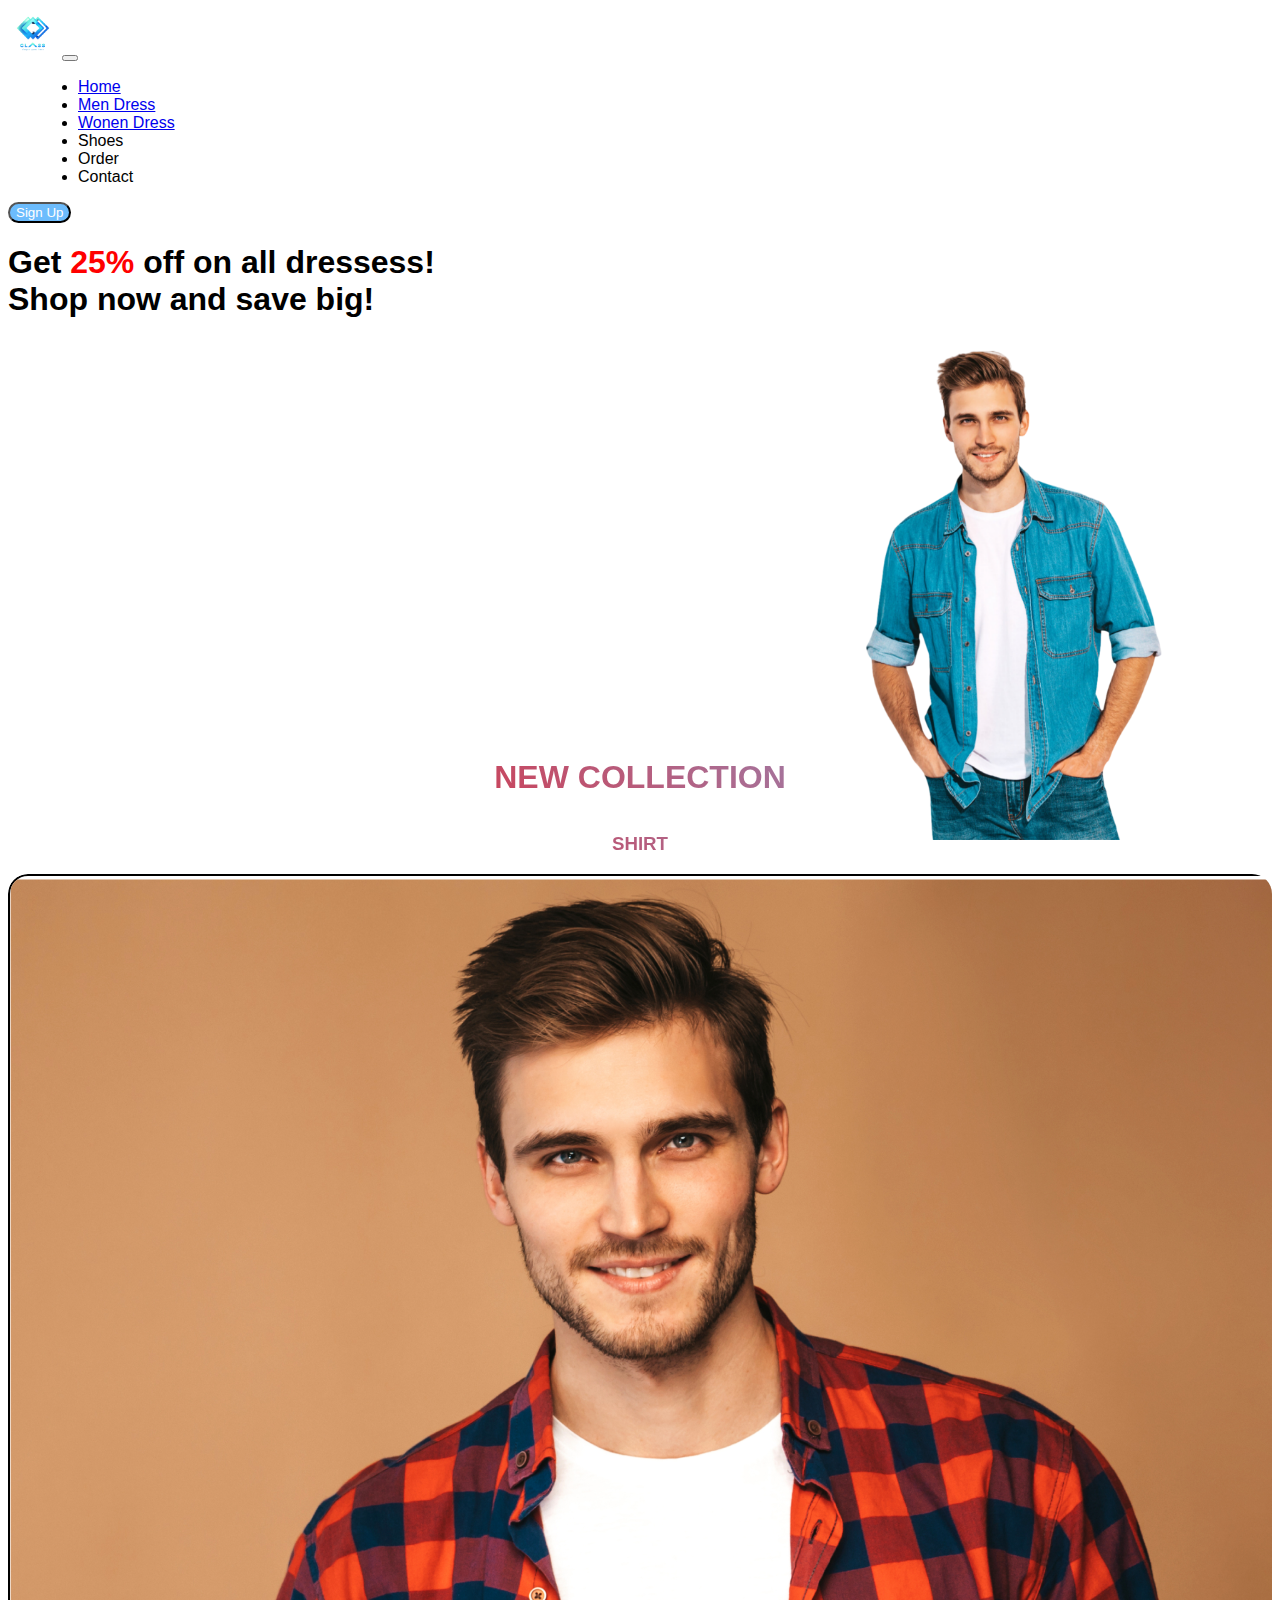
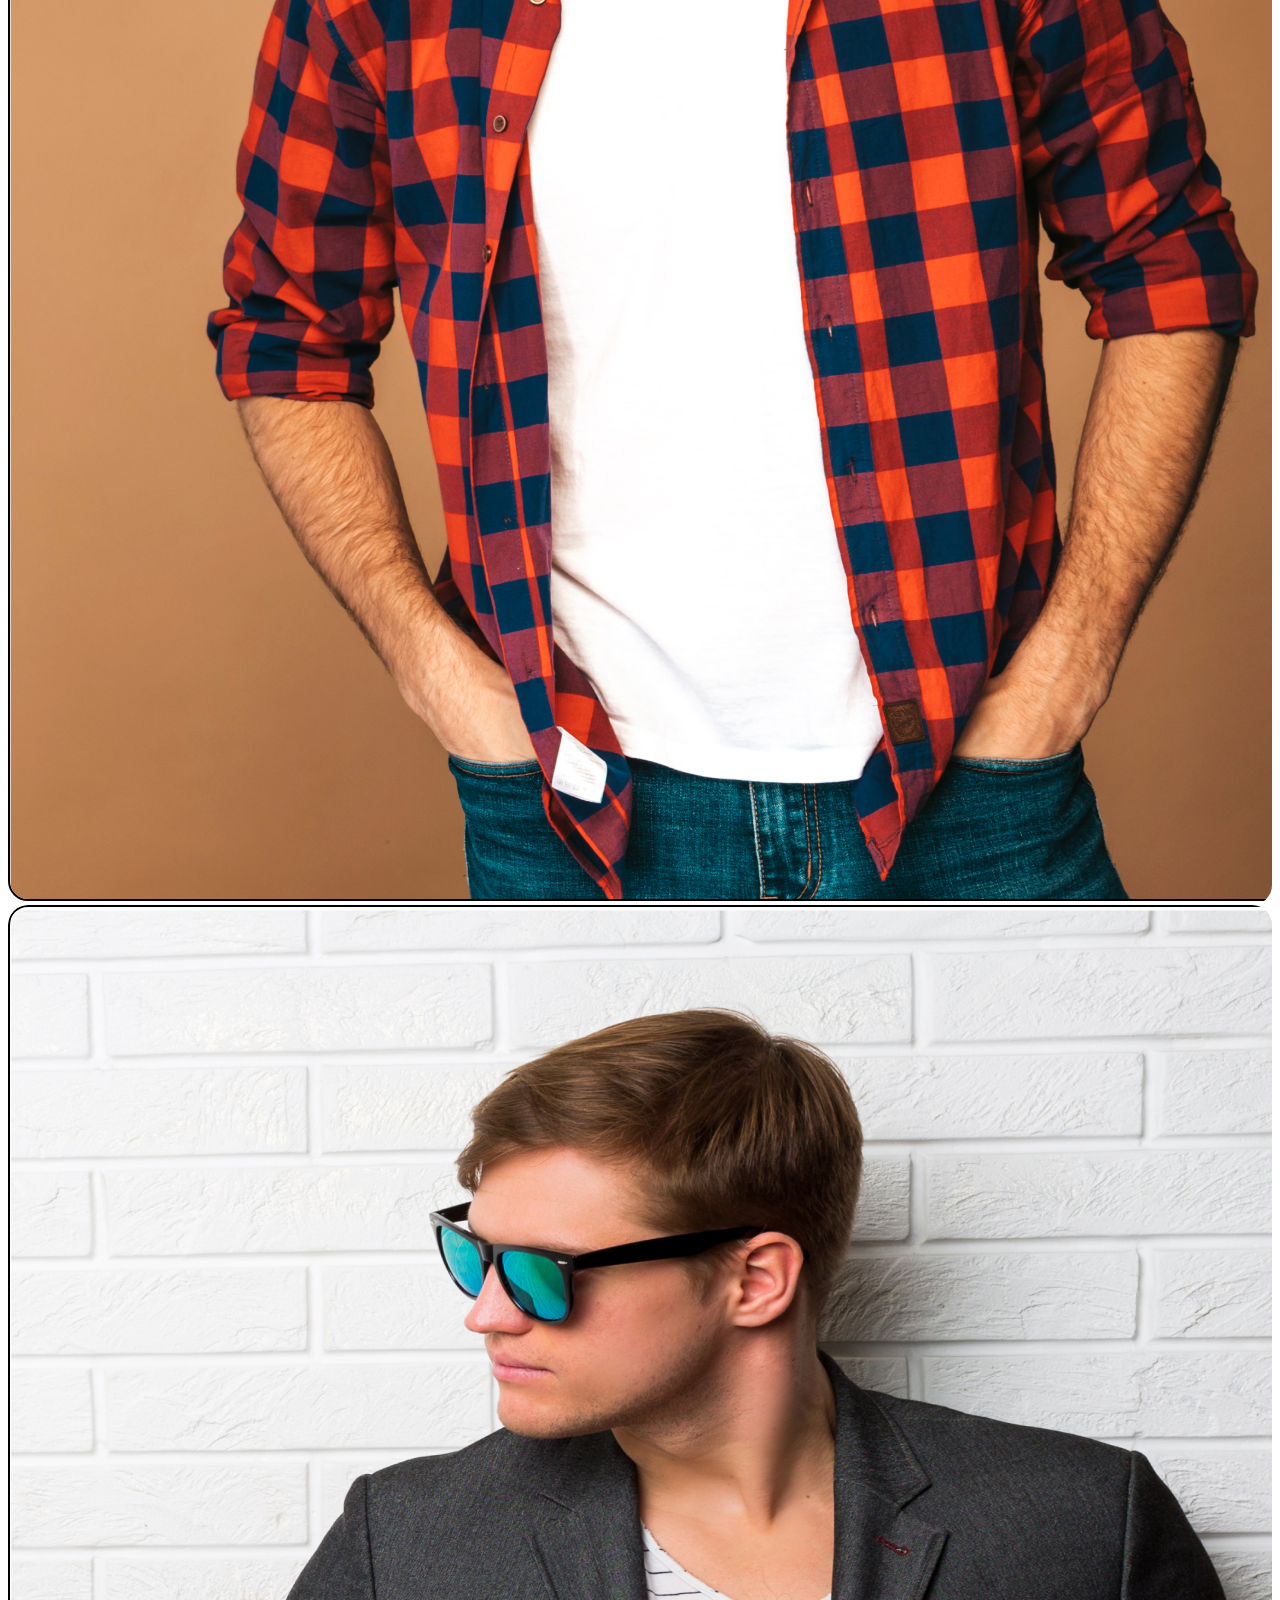
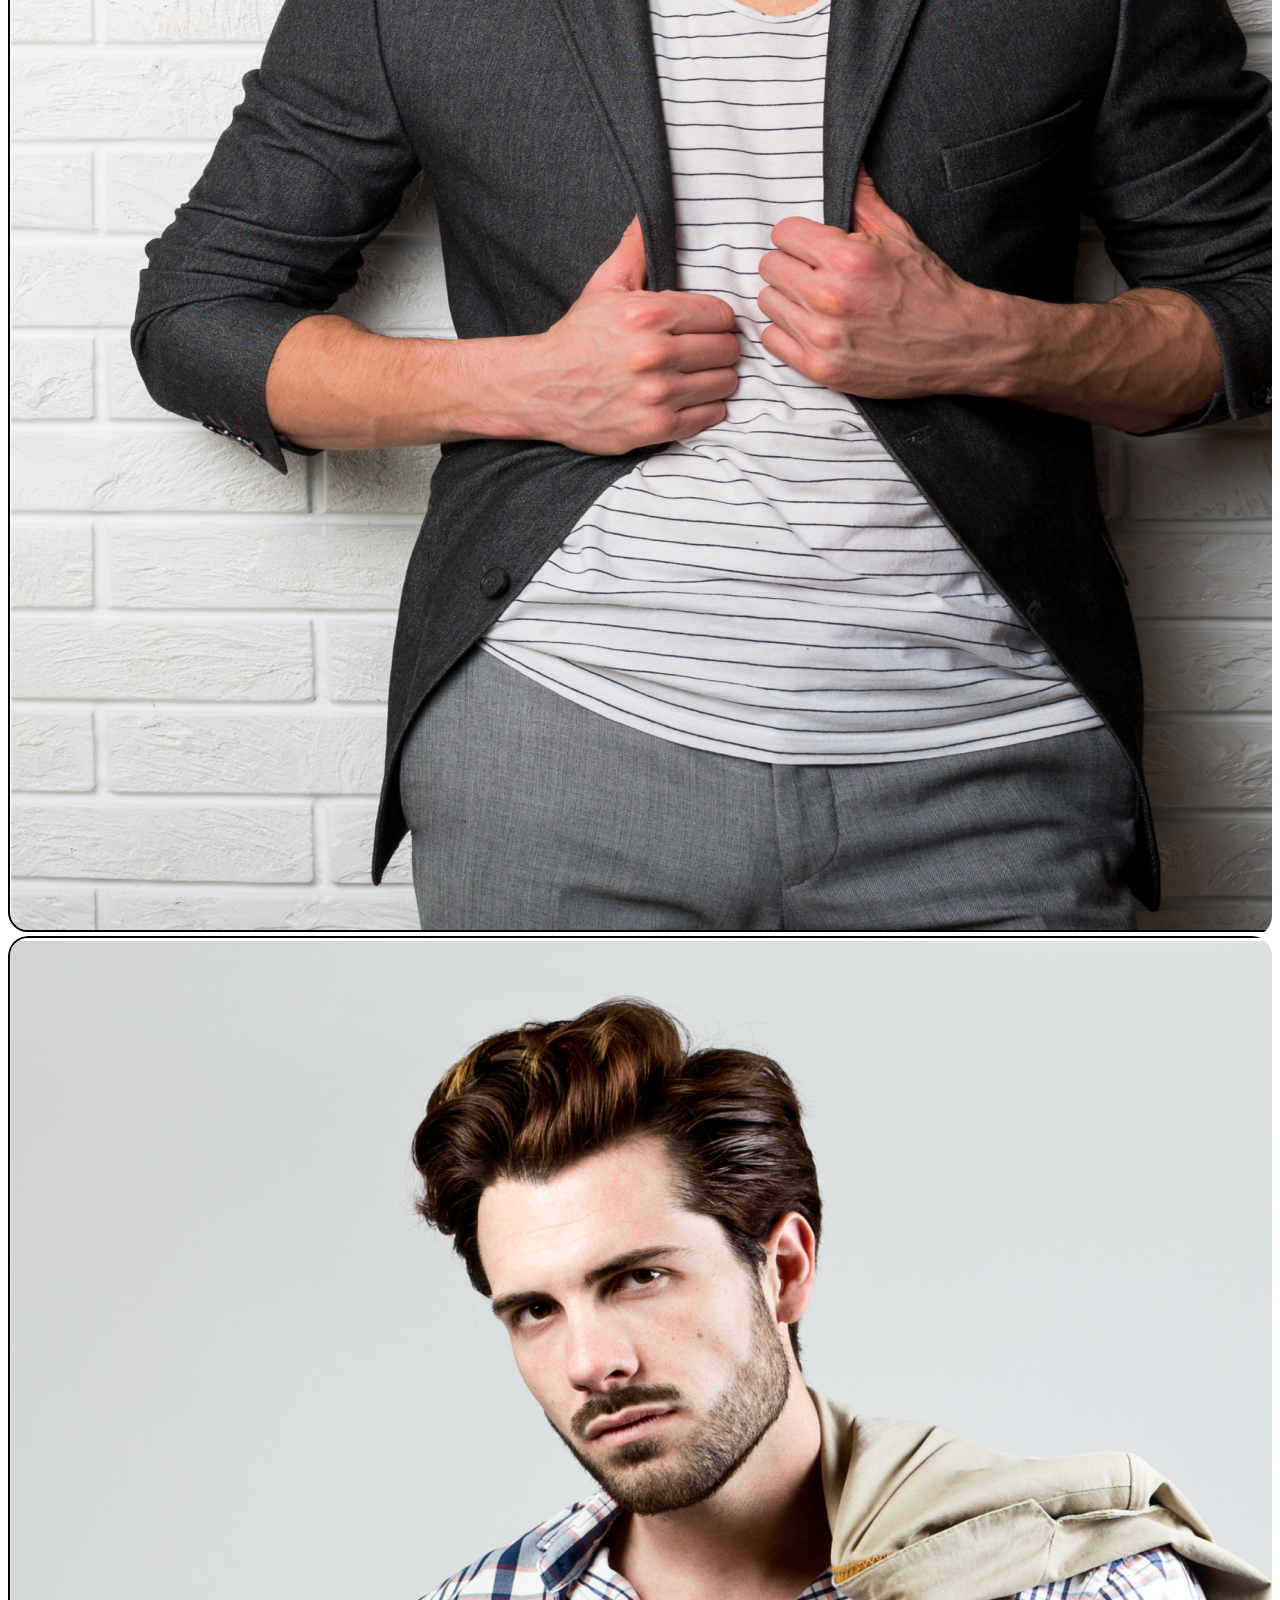
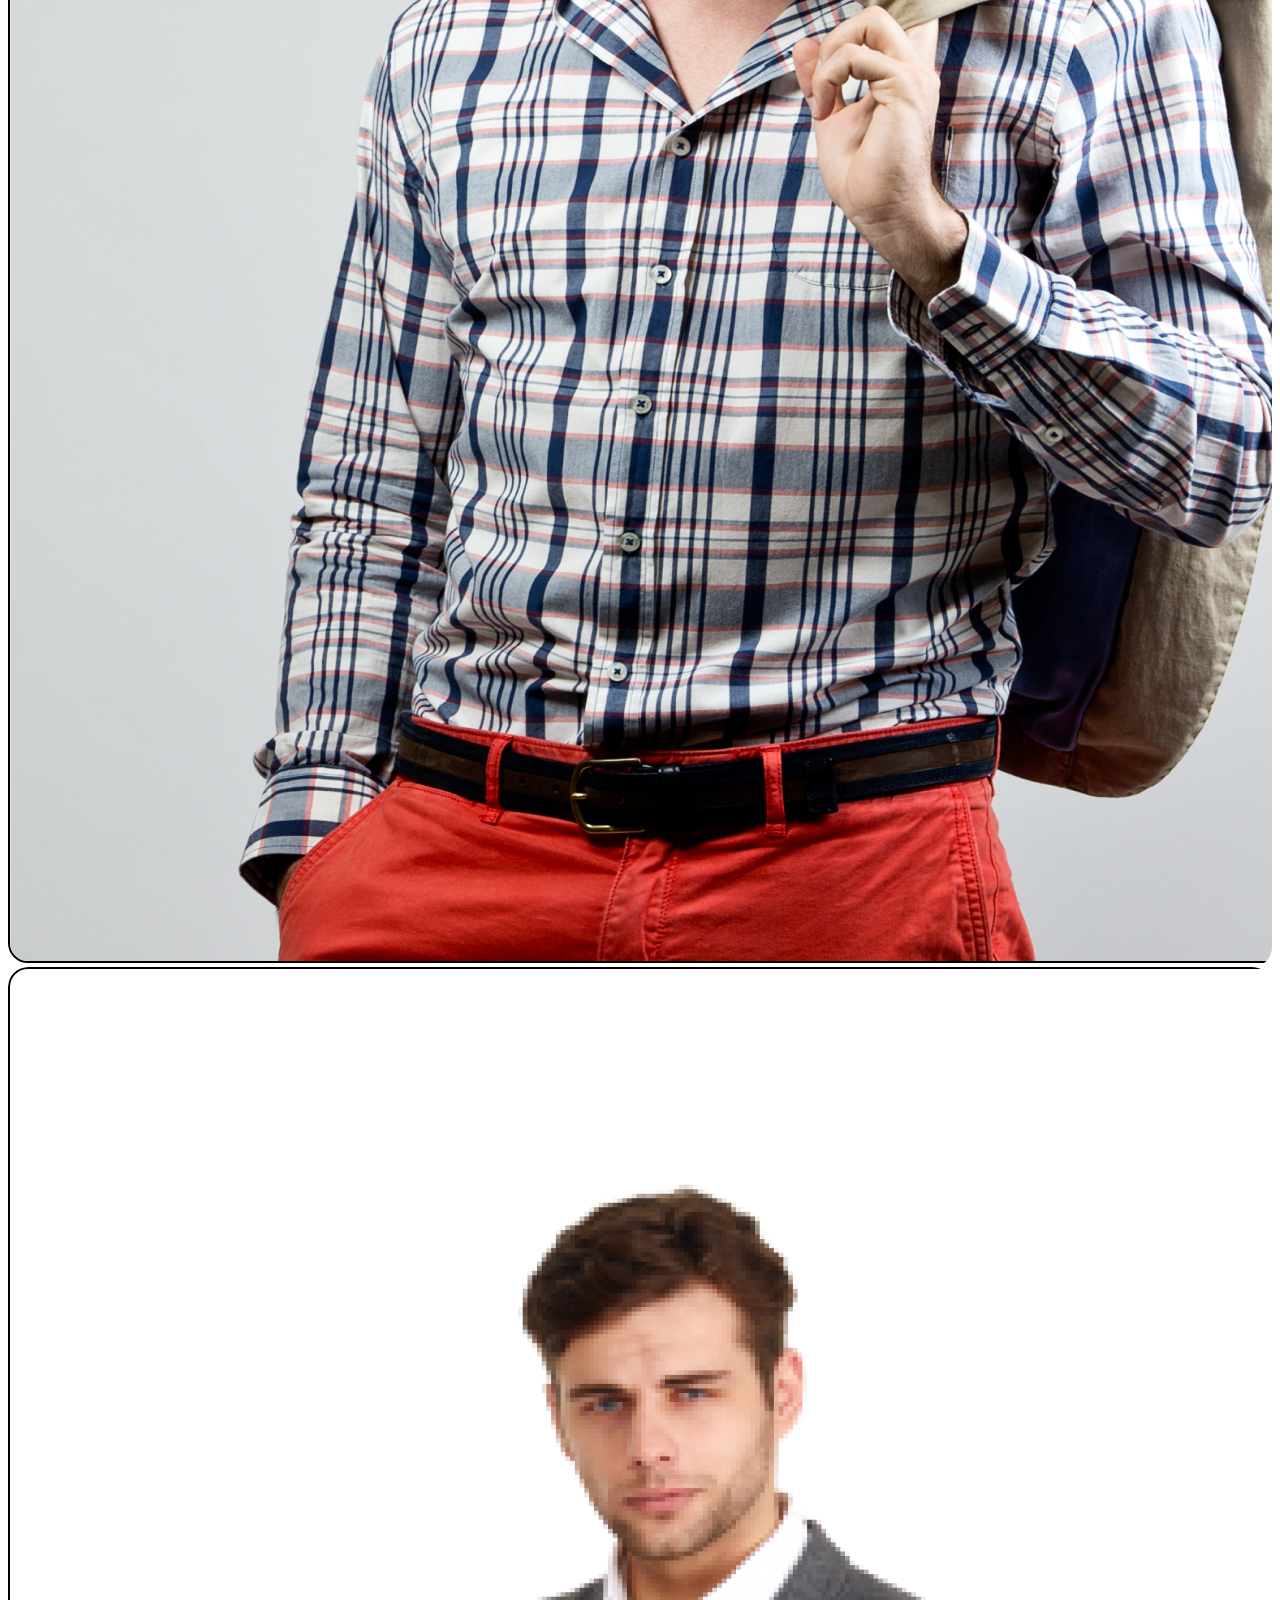
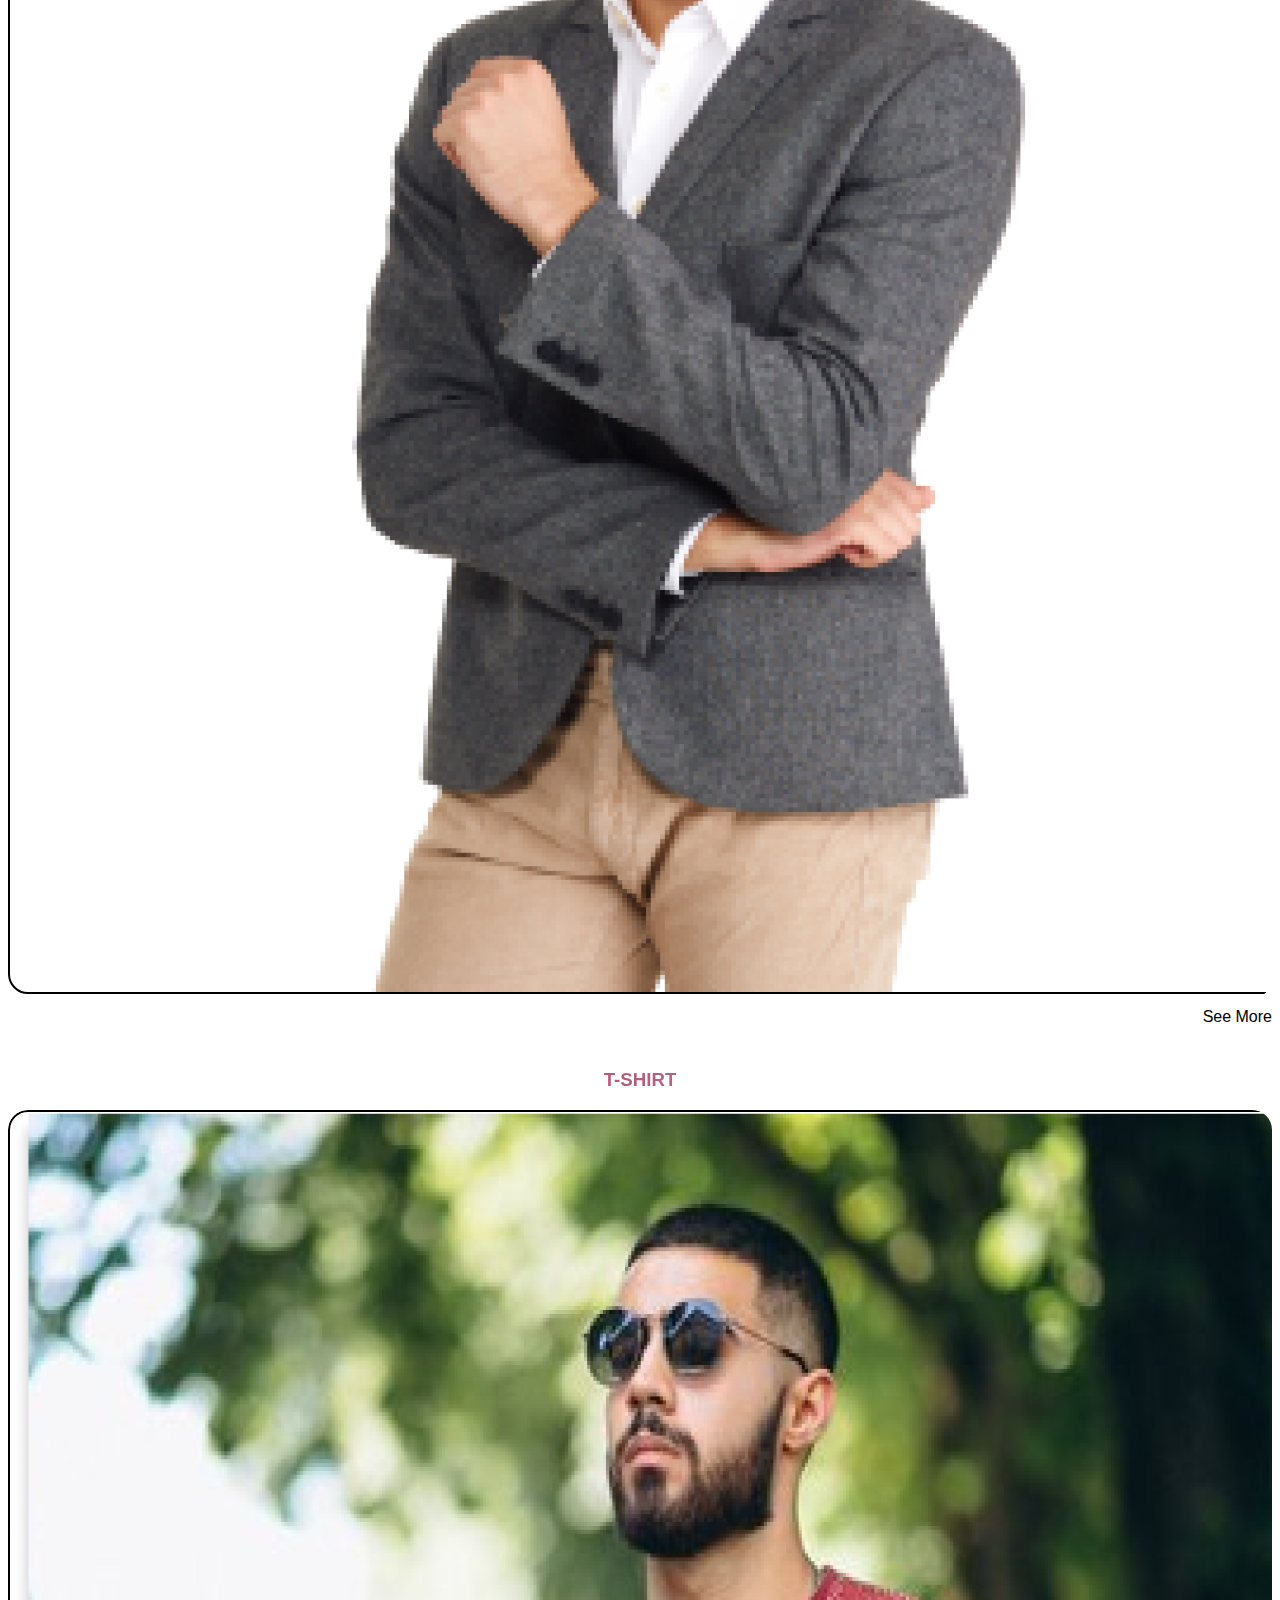
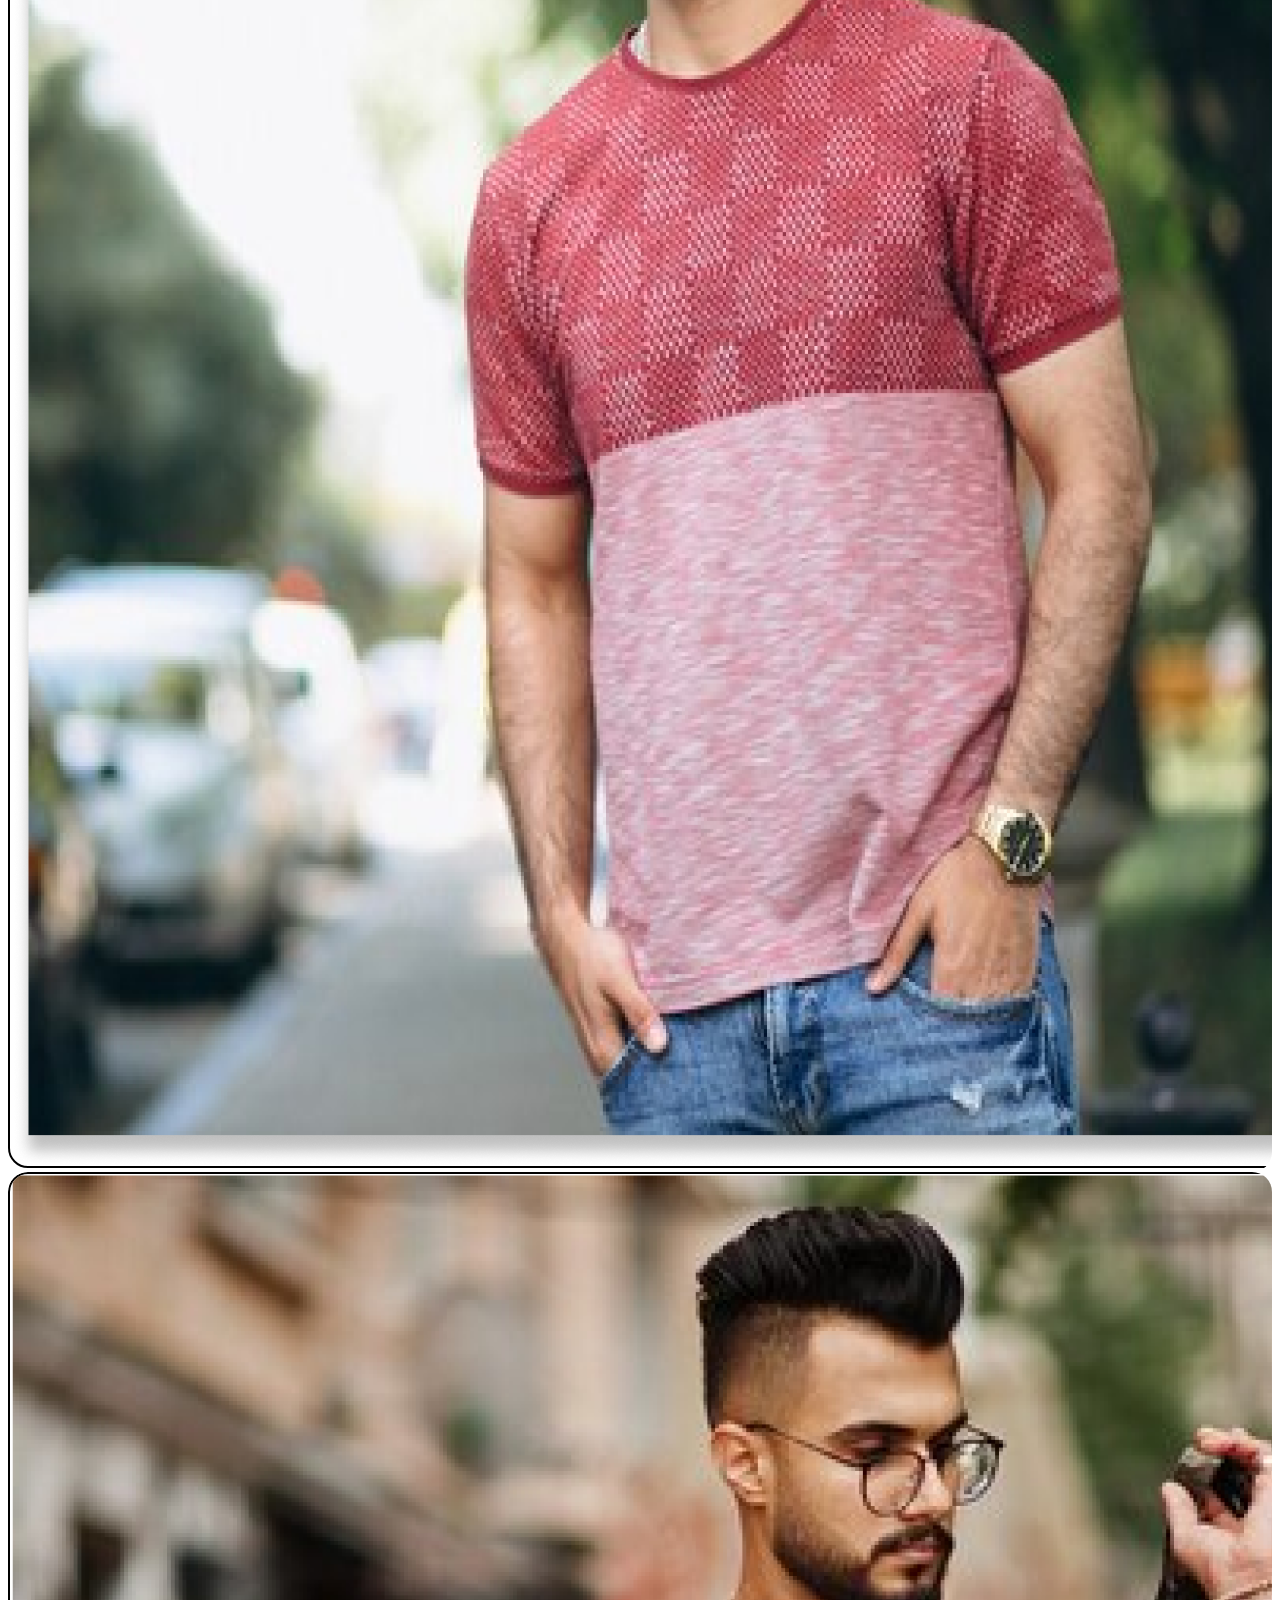
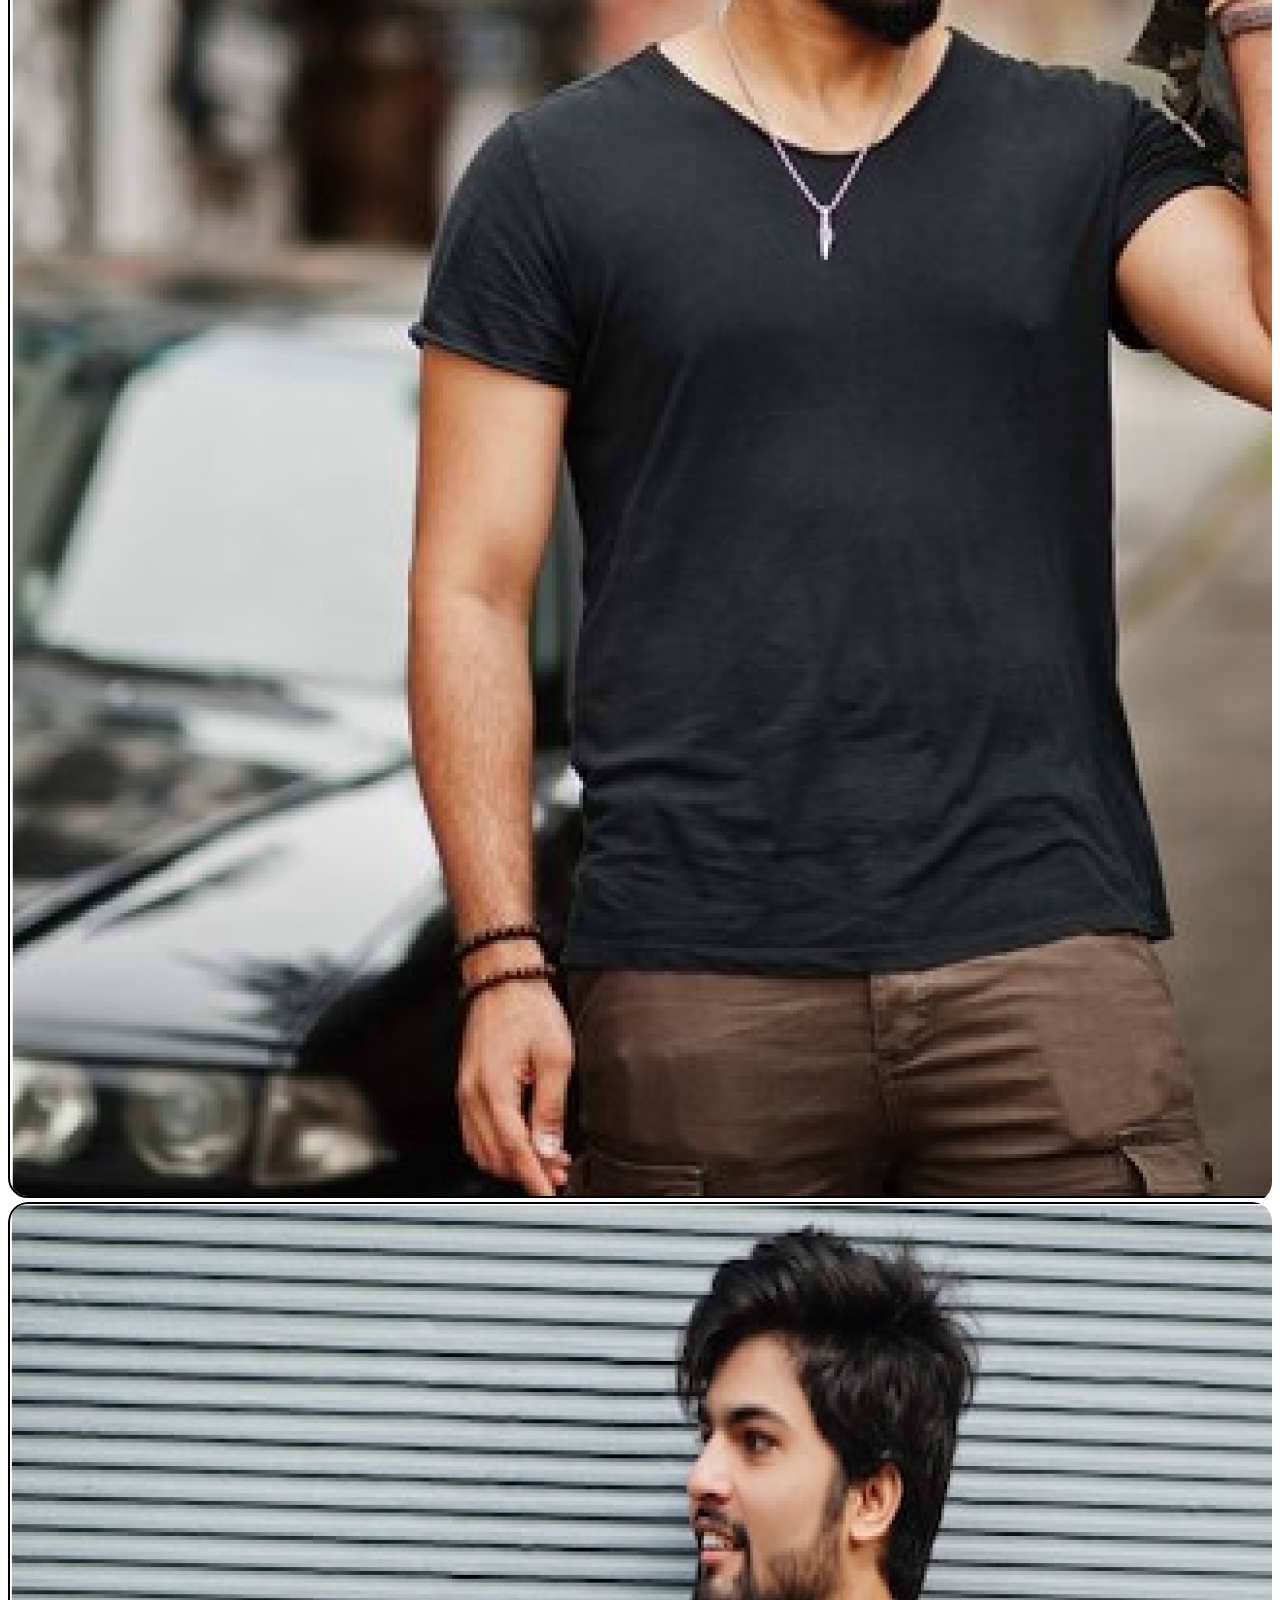
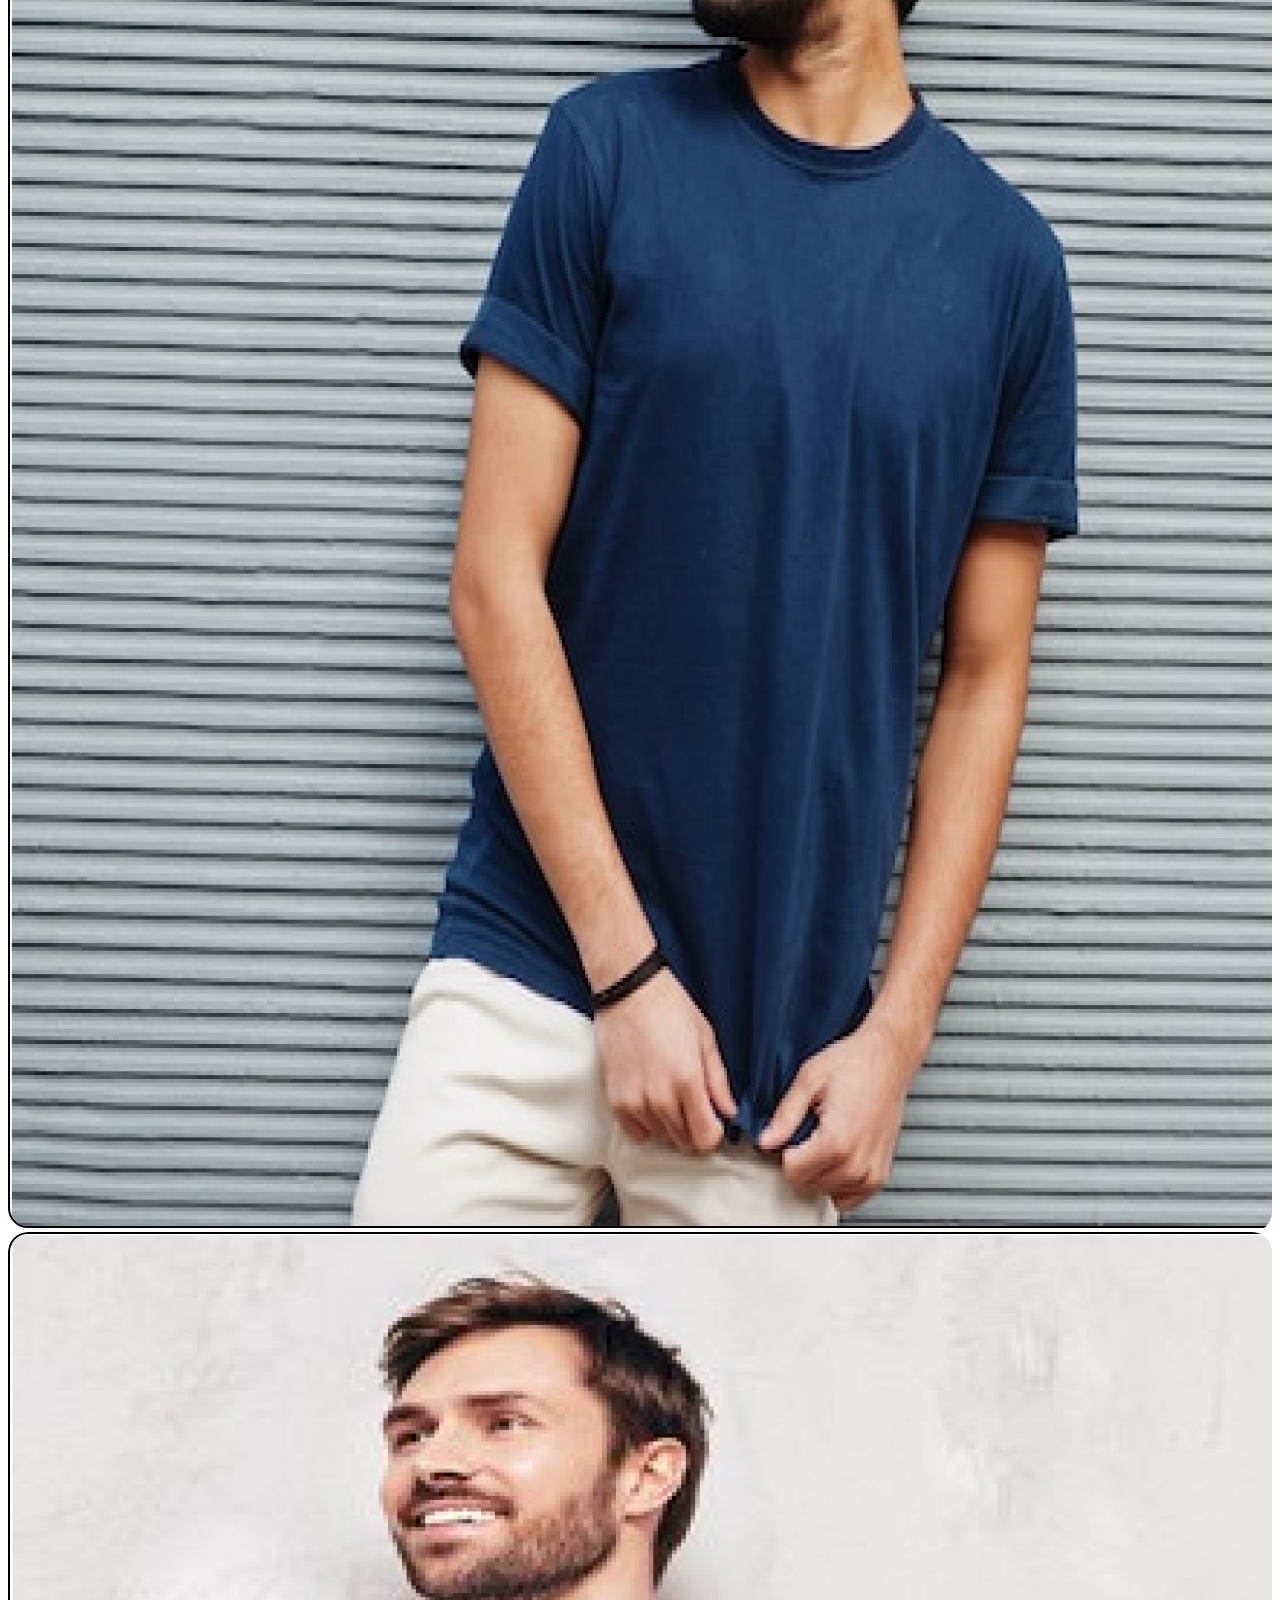
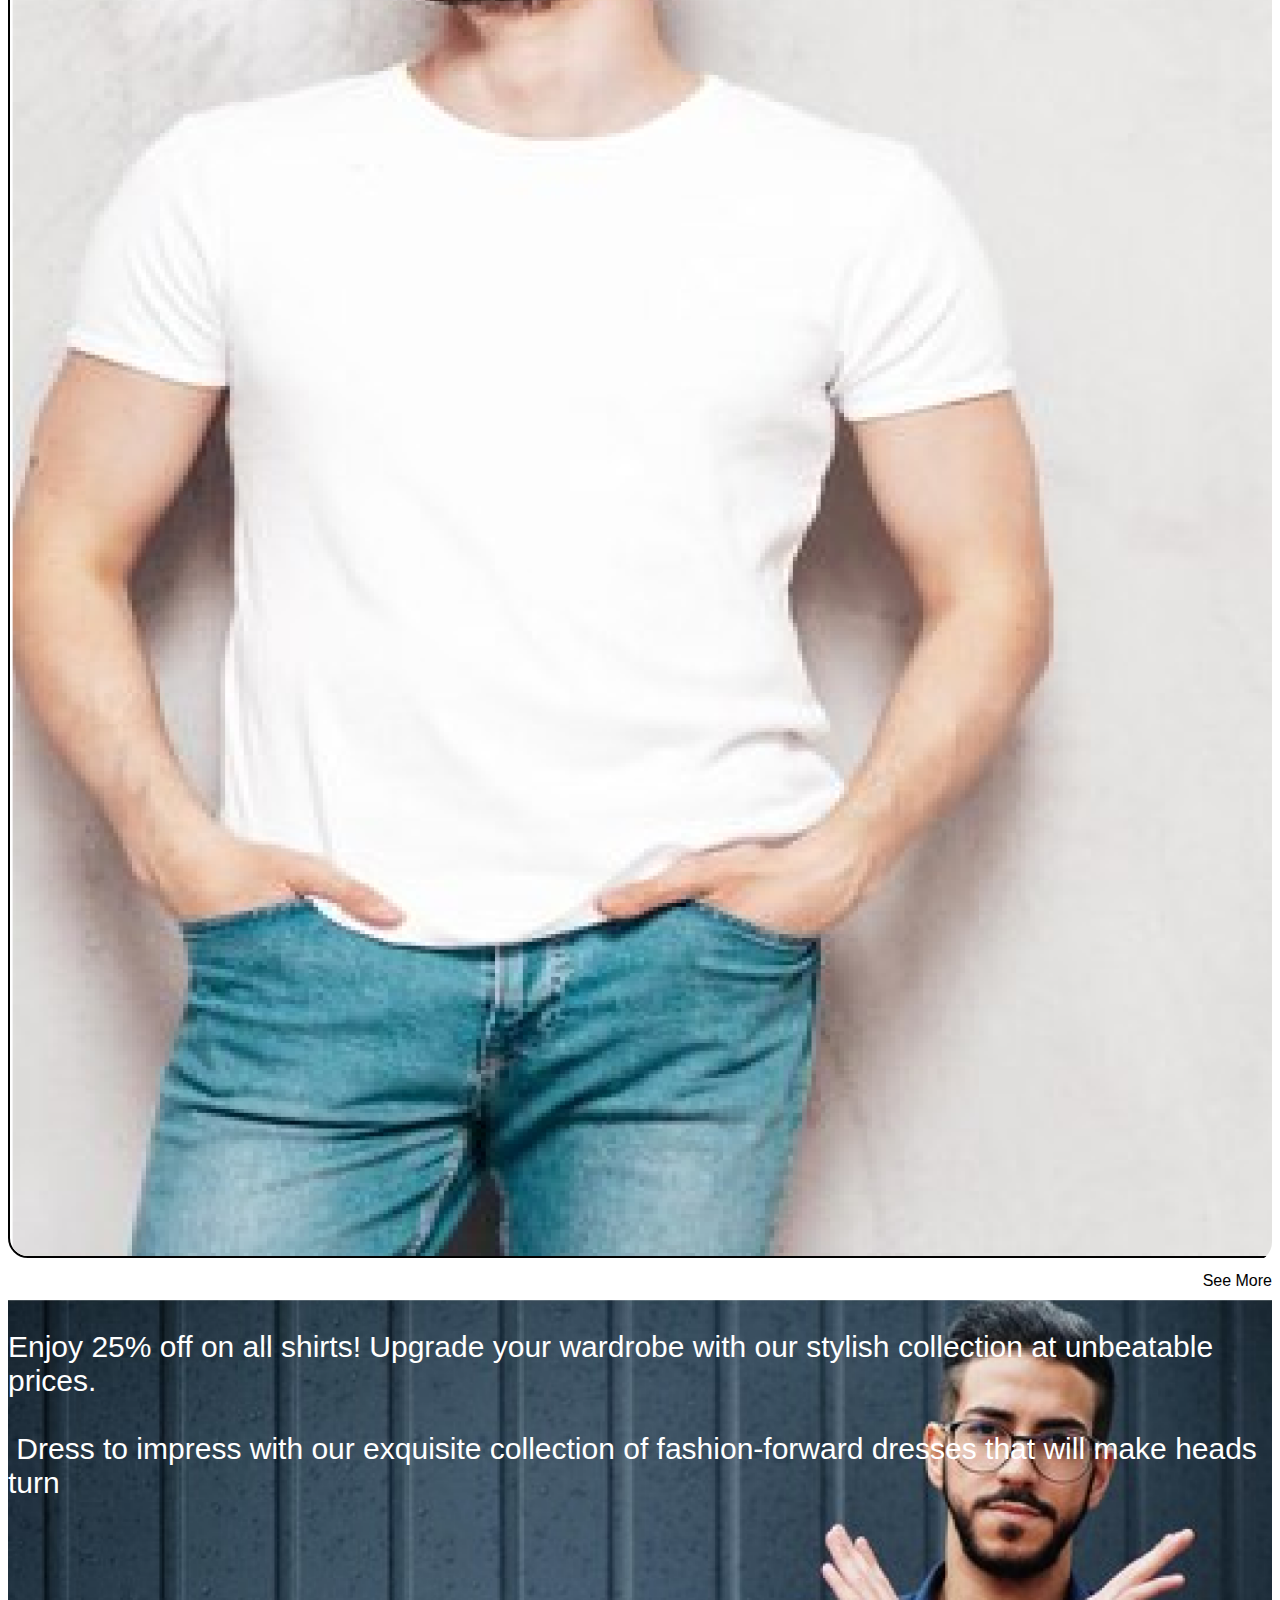
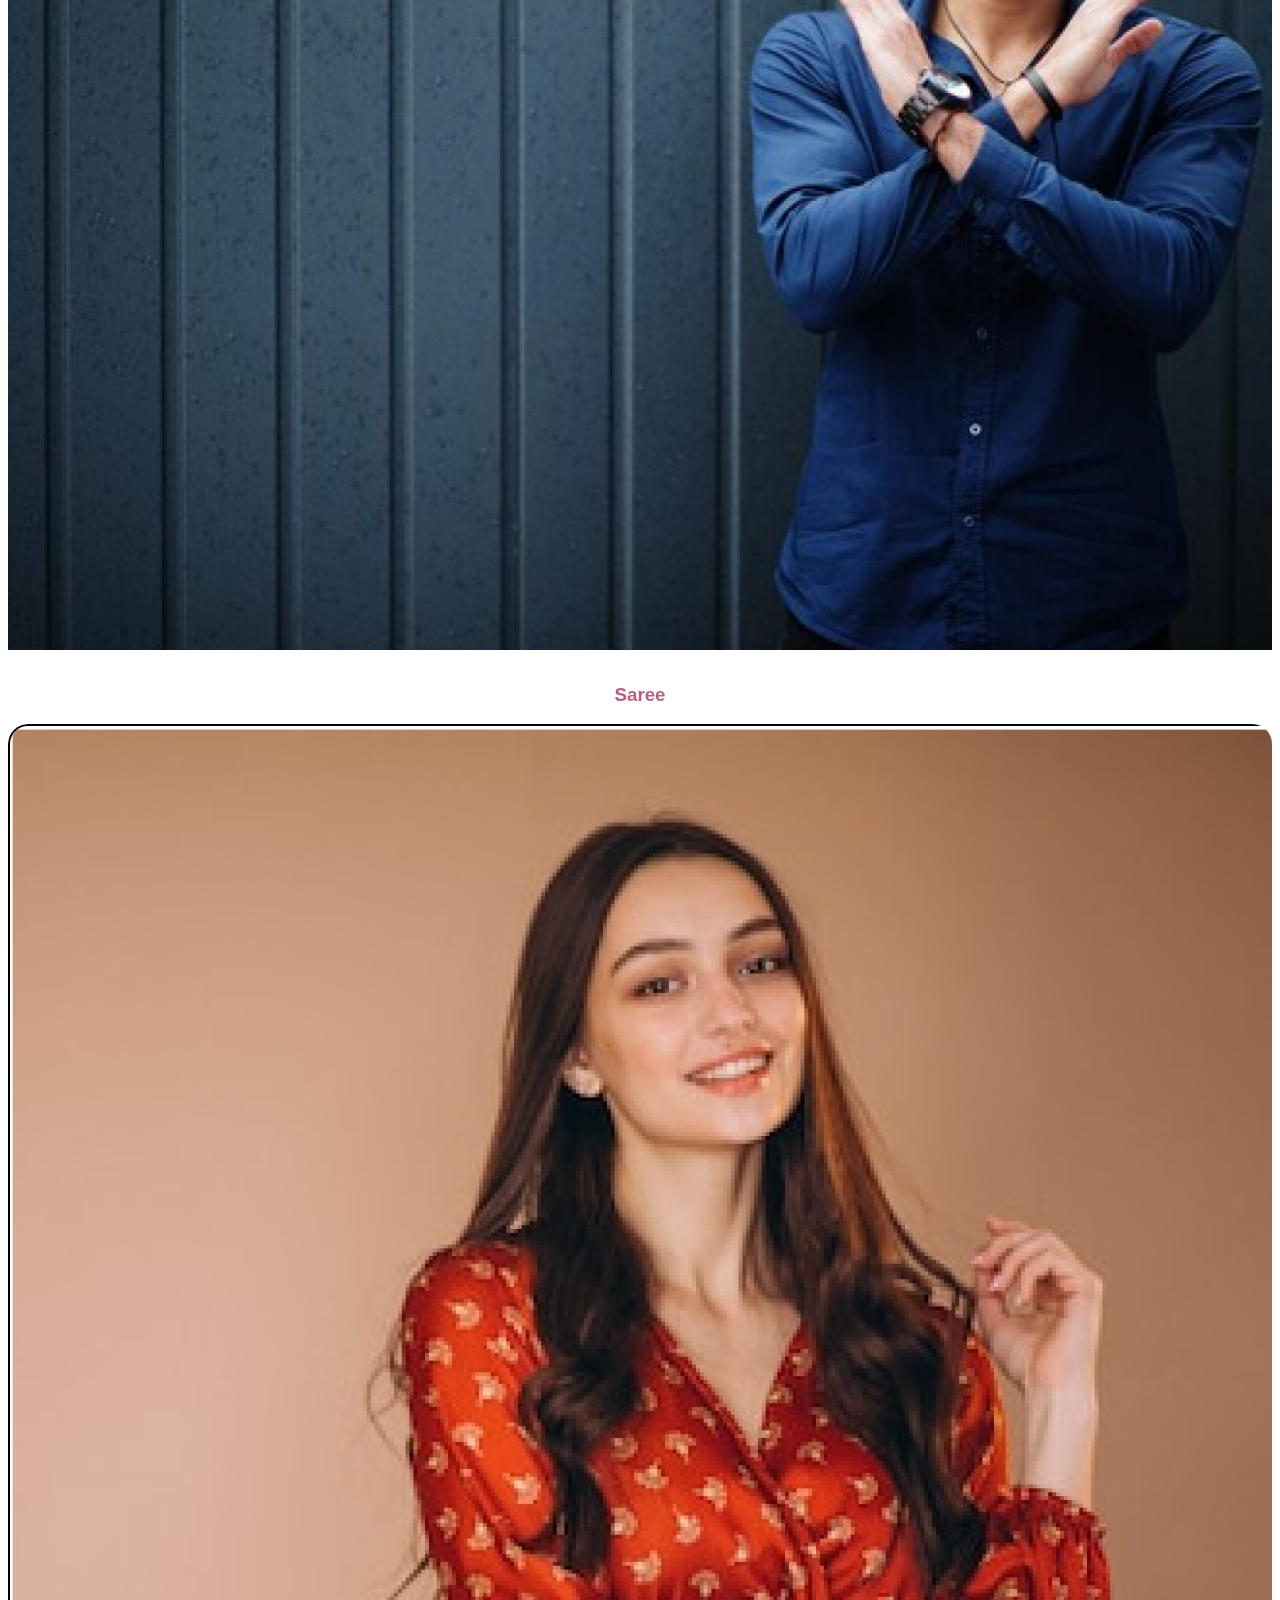
==== index.html @ f1aa880b "first commit" ====
<!DOCTYPE html>
<html lang="en">

<head>
    <meta charset="UTF-8">
    <meta name="viewport" content="width=device-width, initial-scale=1.0">
    <title>Document</title>
    <link href="https://cdn.jsdelivr.net/npm/bootstrap@5.3.0/dist/css/bootstrap.min.css" rel="stylesheet"
        integrity="sha384-9ndCyUaIbzAi2FUVXJi0CjmCapSmO7SnpJef0486qhLnuZ2cdeRhO02iuK6FUUVM" crossorigin="anonymous">
    <script src="https://cdn.jsdelivr.net/npm/bootstrap@5.3.0/dist/js/bootstrap.bundle.min.js"
        integrity="sha384-geWF76RCwLtnZ8qwWowPQNguL3RmwHVBC9FhGdlKrxdiJJigb/j/68SIy3Te4Bkz"
        crossorigin="anonymous"></script>
    <link rel="stylesheet" href="Assets/css/styel.css">
    <link rel="stylesheet" href="https://cdnjs.cloudflare.com/ajax/libs/font-awesome/6.4.0/css/all.min.css"
        integrity="sha512-iecdLmaskl7CVkqkXNQ/ZH/XLlvWZOJyj7Yy7tcenmpD1ypASozpmT/E0iPtmFIB46ZmdtAc9eNBvH0H/ZpiBw=="
        crossorigin="anonymous" referrerpolicy="no-referrer"   />
</head>

<body>
    <!-- header -->
    <header></header>
    <!-- main -->
    <div class="container-fluid bg-head">
        <div class="container">
            <div class="row">
                <div class="col-lg-7 col-md-7 col-sm-12 gets-ready">
                    <h1 class="get">Get <span>25%</span> off on all dressess!<br>
                        Shop now and save big!</h1>

                </div>
                <div class="col-lg-5 col-md-5 col-sm-12">
                    <div class="mess">
                        <img src="./Assets/image/men-1.png" class="mens">
                    </div>
                </div>
            </div>
        </div>
    </div>
    <!-- sec-2 -->
    <div class="container-fluid">
        <h1 class="new-s">NEW COLLECTION</h1>
        <h3 class="new-s">SHIRT</h3>
        <div class="row pt-3">
            <div class="col-lg-3 col-md-3 col-sm-12">
                <div class="card">
                    <img src="./Assets/image/men-01.png" class="men-01">
                </div>
            </div>
            <div class="col-lg-3 col-md-3 col-sm-12">
                <div class="card">
                    <img src="./Assets/image/men-02.png" class="men-01">
                </div>
            </div>
            <div class="col-lg-3 col-md-3 col-sm-12">
                <div class="card">
                    <img src="./Assets/image/men-03.png" class="men-01">
                </div>
            </div>
            <div class="col-lg-3 col-md-3 col-sm-12">
                <div class="card">
                    <img src="./Assets/image/men-4.png" class="men-01">
                </div>
                <div class="more">
                    <a href="#0" class="links">See More <i class="fa-solid fa-arrow-right"></i></a>
                </div>
            </div>
        </div>
    </div>

    <!-- tshirt -->
    <div class="container-fluid">

        <h3 class="new-s">T-SHIRT</h3>
        <div class="row pt-3">
            <div class="col-lg-3 col-md-3 col-sm-12">
                <div class="card">
                    <img src="./Assets/image/t-01.png" class="men-01">
                </div>
            </div>
            <div class="col-lg-3 col-md-3 col-sm-12">
                <div class="card">
                    <img src="./Assets/image/t-02.png" class="men-01">
                </div>
            </div>
            <div class="col-lg-3 col-md-3 col-sm-12">
                <div class="card">
                    <img src="./Assets/image/t-03.png" class="men-01">
                </div>
            </div>
            <div class="col-lg-3 col-md-3 col-sm-12">
                <div class="card">
                    <img src="./Assets/image/t-04.png" class="men-01">
                </div>
                <div class="more">
                    <a href="#0" class="links">See More <i class="fa-solid fa-arrow-right"></i></a>
                </div>
            </div>
        </div>
    </div>
    <!-- neww -->
    <div class="container-fluid full-men">
        <div class="row">
            <div class="col-lg-7 col-md-7 col-sm-12" style="display: flex; align-items: center;">
                <p class="Enjoys">Enjoy 25% off on all shirts! Upgrade your wardrobe with our stylish collection at unbeatable prices.
                <br><br>
                    <i class="fa-solid fa-quote-left" style="color: #ffffff;"></i>&nbsp;Dress to impress with our exquisite collection of fashion-forward dresses that will make heads turn
                    &nbsp;<i class="fa-solid fa-quote-right" style="color: #ffffff;"></i>
                </p>
               
            </div>
            <div class="col-lg-5 col-md-5 col-sm-12">

            </div>
        </div>
    </div>

    <!-- sharee -->
    <div class="container-fluid">

        <h3 class="new-s">Saree</h3>
        <div class="row pt-3">
            <div class="col-lg-3 col-md-3 col-sm-12">
                <div class="card">
                    <img src="./Assets/image/w-01.png" class="men-01">
                </div>
            </div>
            <div class="col-lg-3 col-md-3 col-sm-12">
                <div class="card">
                    <img src="./Assets/image/w-02.png" class="men-01">
                </div>
            </div>
            <div class="col-lg-3 col-md-3 col-sm-12">
                <div class="card">
                    <img src="./Assets/image/w-03.png" class="men-01">
                </div>
            </div>
            <div class="col-lg-3 col-md-3 col-sm-12">
                <div class="card">
                    <img src="./Assets/image/w-04.png" class="men-01">
                </div>
                <div class="more">
                    <a href="#0" class="links">See More <i class="fa-solid fa-arrow-right"></i></a>
                </div>
            </div>
        </div>
    </div>

    <!-- shoes -->
    <div class="container-fluid">

        <h3 class="new-s">Shoes</h3>
        <div class="row pt-3">
            <div class="col-lg-2 col-md-3 col-sm-12">
                <div class="card">
                    <img src="./Assets/image/sh-01.jpg" class="men-01">
                </div>
            </div>
            <div class="col-lg-2 col-md-3 col-sm-12">
                <div class="card">
                    <img src="./Assets/image/sh-02.jpg" class="men-01">
                </div>
            </div>
            <div class="col-lg-2 col-md-3 col-sm-12">
                <div class="card">
                    <img src="./Assets/image/sh-03.jpg" class="men-01">
                </div>
            </div>
            <div class="col-lg-2 col-md-3 col-sm-12">
                <div class="card">
                    <img src="./Assets/image/sh-07.jpg" class="men-01">
                </div>
               
            </div>
            <div class="col-lg-2 col-md-3 col-sm-12">
                <div class="card">
                    <img src="./Assets/image/sh-08.jpg" class="men-01">
                </div>
            </div>
            <div class="col-lg-2 col-md-3 col-sm-12">
                <div class="card">
                    <img src="./Assets/image/sh-11.png" class="men-01">
                </div>
                <div class="more">
                    <a href="#0" class="links">See More <i class="fa-solid fa-arrow-right"></i></a>
                </div>
            </div>
        </div>
    </div>
    <br>
    <!-- footer -->
    <footer></footer>
    <script src="./Assets/js/script.js"></script>
</body>

</html>
---- Assets/css/styel.css ----
@import url("https://fonts.googleapis.com/css2?family=Poppins:ital,wght@0,100;0,200;0,300;0,400;0,500;0,600;0,700;0,800;0,900;1,100;1,200;1,300;1,400;1,500;1,600;1,700;1,800;1,900&display=swap");
*{
    font-family: sans-serif;
}
/* common color */
:root{
    --first-color: #6CBCFD;
    --second-color: #000;
}
/* header */
.logo{
    width: 50px;
}
.nav-item{
margin-left: 30px;
}
.but-color{
    background-color:var(--first-color) ;
    color: #fff;
    border-radius: 20px;
}
.but-color:hover{
    background-color:var(--second-color) ;
    color: #fff;
}
/* footer */
.footer-logo{
    width: 100px;
}
.icon-body{
    font-size: 20px !important;
    color: #000 !important;
    cursor: pointer;
}
.mes >h6{
   font-size: 15px;
   font-weight: bold;
}
.mes >p{
    font-size: 12px;
    font-weight: 200;
}
.ic-co{
    text-decoration-line: none !important;
    color: #000 !important;
    font-size: 12px;
}
.bg-head{
    background-image: url('../image/Group-bg.png');
    background-position: center;
    background-size: cover;
    background-repeat: no-repeat;
    height: 500px;
    /* display: flex;
    align-items: center; */
}
.get{
    font-weight: 900;
}
.get span{
    color: #ff0000 !important;
}
.gets-ready{
    display: flex;
    align-items: center;
}
.mess{
    display: flex;
    justify-content: end;
}
.mens{
    /* width: 340px; */
    width: 26.6rem;
    display: flex;
    justify-content: end;
}
.new-s{
    text-align: center;
    padding-top: 15px;
    font-weight: 900;
    background: linear-gradient(45deg,red,#6CBCFD);
    -webkit-background-clip: text;
    -webkit-text-fill-color: transparent;
}
.men-01{
    border: 2px solid #000;
    border-radius: 20px;
    transition: 1s;
}
.men-01:hover{
    transform: scale(1.1);
}
.card{
    border-radius: 20px;
    cursor: pointer;
    overflow: hidden;
}
.more{
    display: flex;
    justify-content: end;
}
.links{
    color: #000 !important;
    text-decoration-line: none !important;
    margin-top: 10px;
    margin-bottom: 10px;
}
.full-men{
  background-image: url('../image/men-full.png');
  background-position: center;
  background-repeat: no-repeat;
  background-size: cover;
  height: 950px;
display: flex;
}
.Enjoys{
color: #fff;
font-size: 30px;
}
/* men */
.col-bgs{
    background-color: #C4C4C4 !important;
    display: flex;
}
.menson{
    width: 22.5rem;
    display: flex;
    justify-content: end;
}
.menss-1{
        /* width: 340px; */
        width: 19.6rem;
        display: flex;
        justify-content: end;
}
/* .home-demo .item {
    background: #ff3f4d;
} */
.home-demo h2 {
    color: #FFF;
    text-align: center;
    padding: 5rem 0;
    margin: 0;
    font-style: italic;
    font-weight: 300;
}
.bl-bt{
    background-color: #0D9EF0 !important; 
    border-radius: 10px;
}
.bl-bt:hover{
    background-color: #fff !important; 
    border: 1px solid #0D9EF0;
}
.a-bl{
    text-decoration-line: none !important;
    color: #fff !important;
}
.a-bl:hover{
    text-decoration-line: none !important;
    color: #000 !important;
}
.shirt{
    display: flex;
    justify-content: center;
    font-weight: 800;
}
.owl-dots{
    display: none !important;
}
.menssa{
    background-image: url('../image/men-last.png');
    background-position: center;
    background-repeat: no-repeat;
    background-size: cover;
    height: 564px;
    margin-bottom: 50px;
}
.meen-01{
   
    border-radius: 20px;
    transition: 1s;
}
.meen-01:hover{
    transform: scale(1.1);
}
/* womendress */

.womensdess{
    margin-top: 35px;
    width: 22.5rem;
    display: flex;
    justify-content: end;
}
.menss-12 {
    /* width: 340px; */
    width: 23.6rem;
    display: flex;
    justify-content: center;
    margin-top: 84px;
    margin-left: -43px;
}
.col-bgs-1{
    background-color: #000000 !important;
    display: flex;
}
.get-1{
    font-weight: 900;
    color: #fff;
}
.get-1 span{
    color: #ff0000 !important;
}
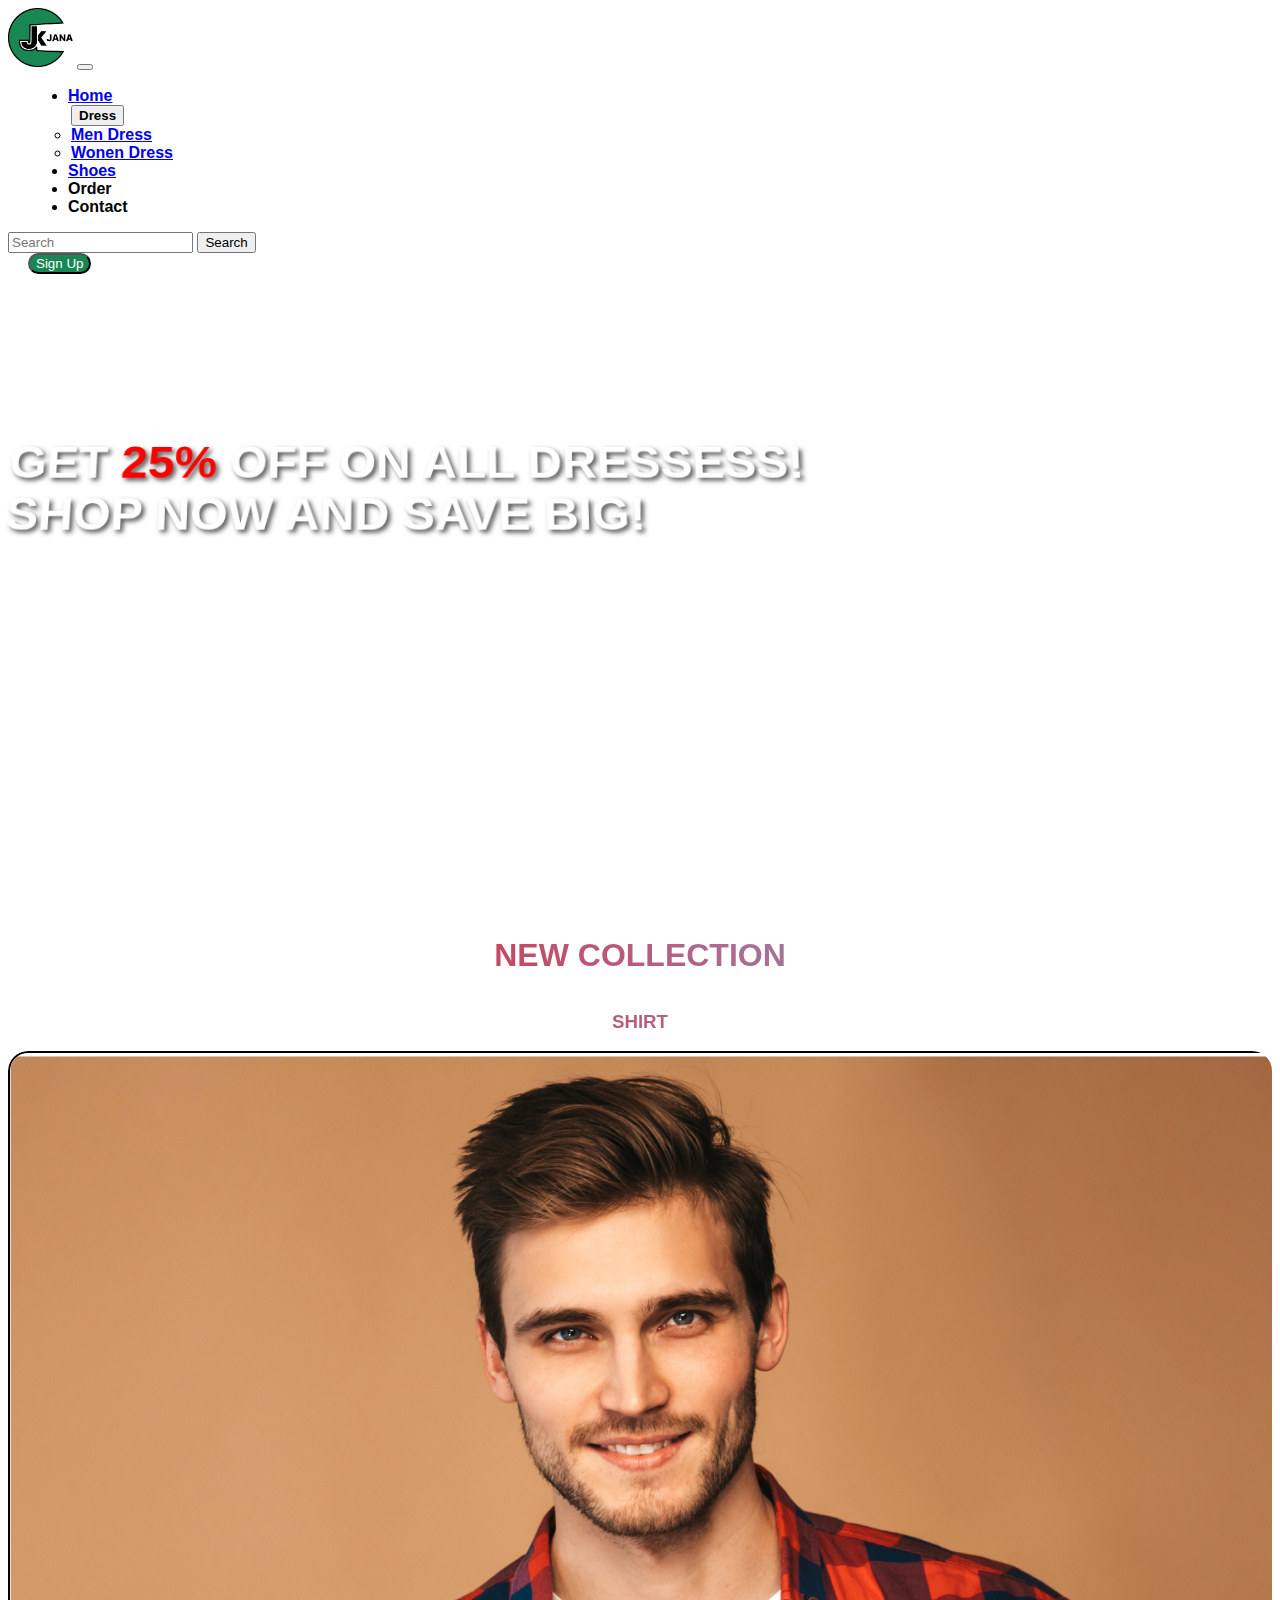
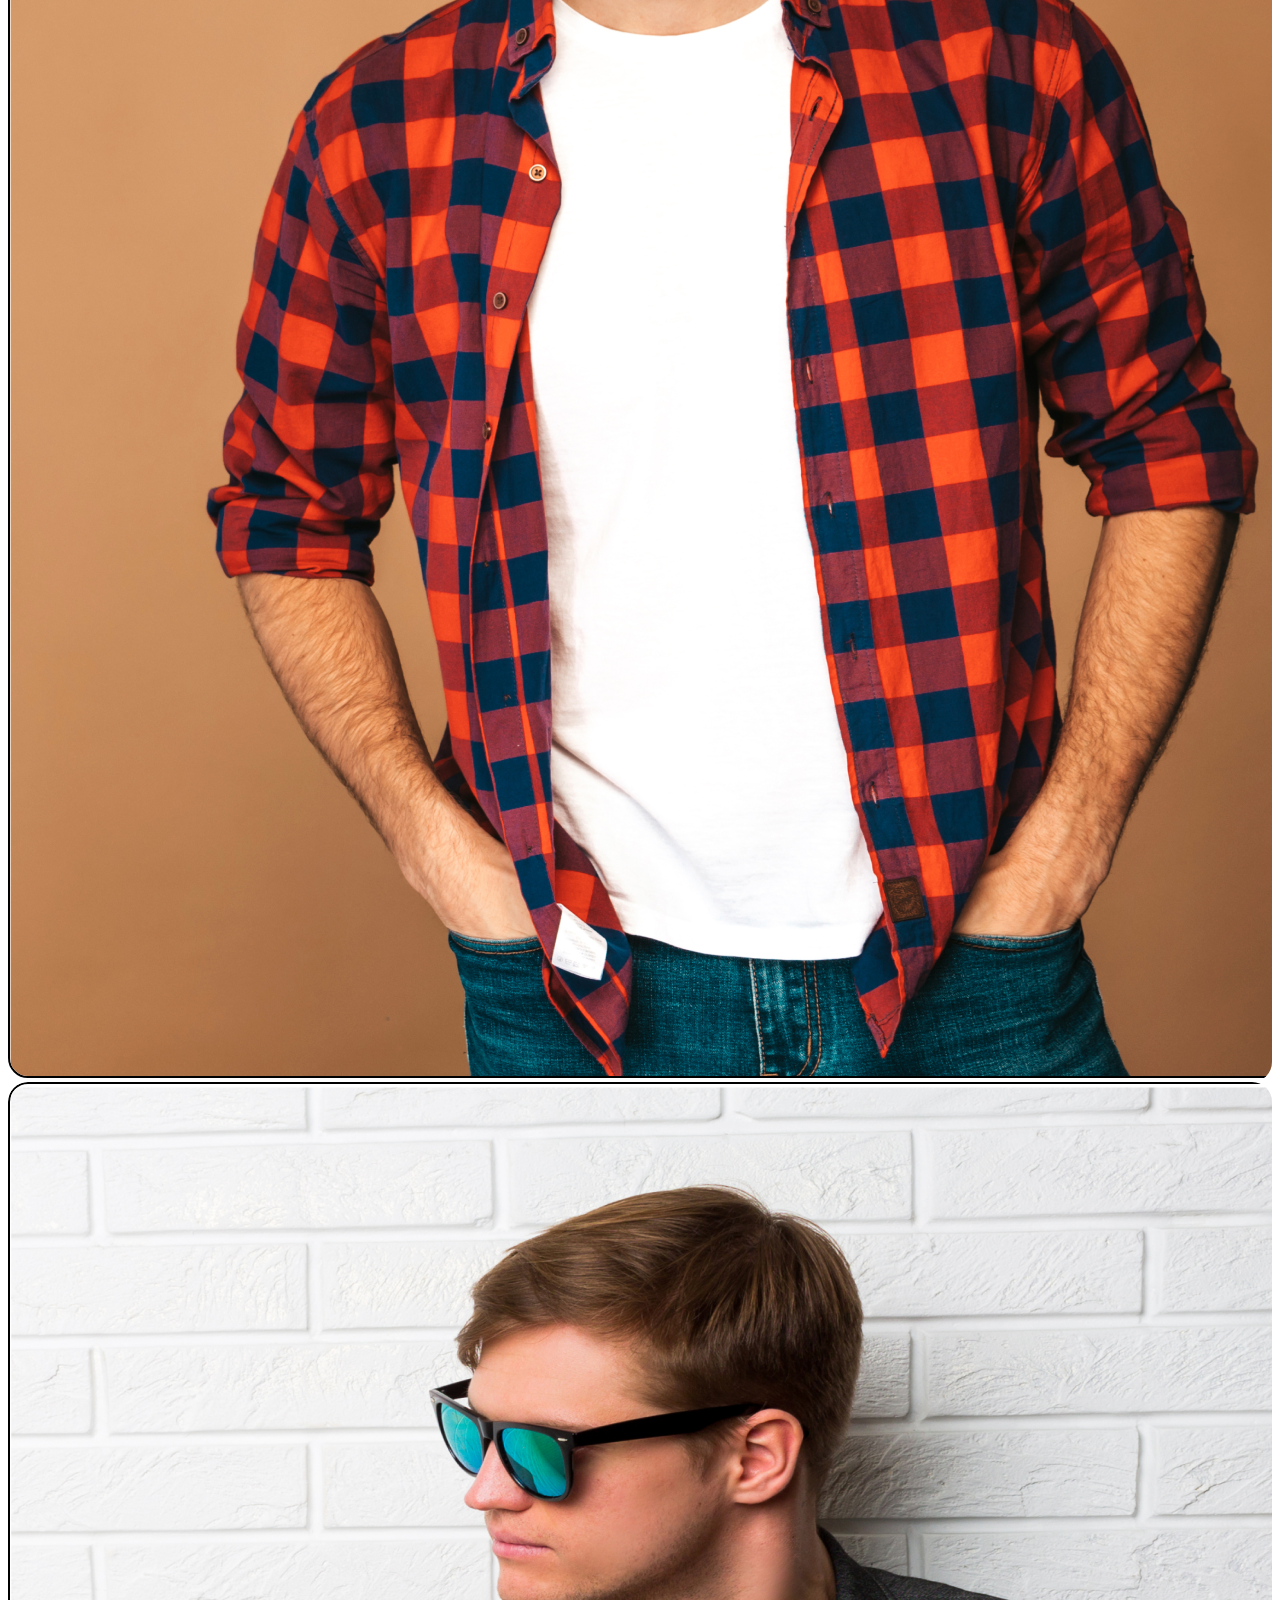
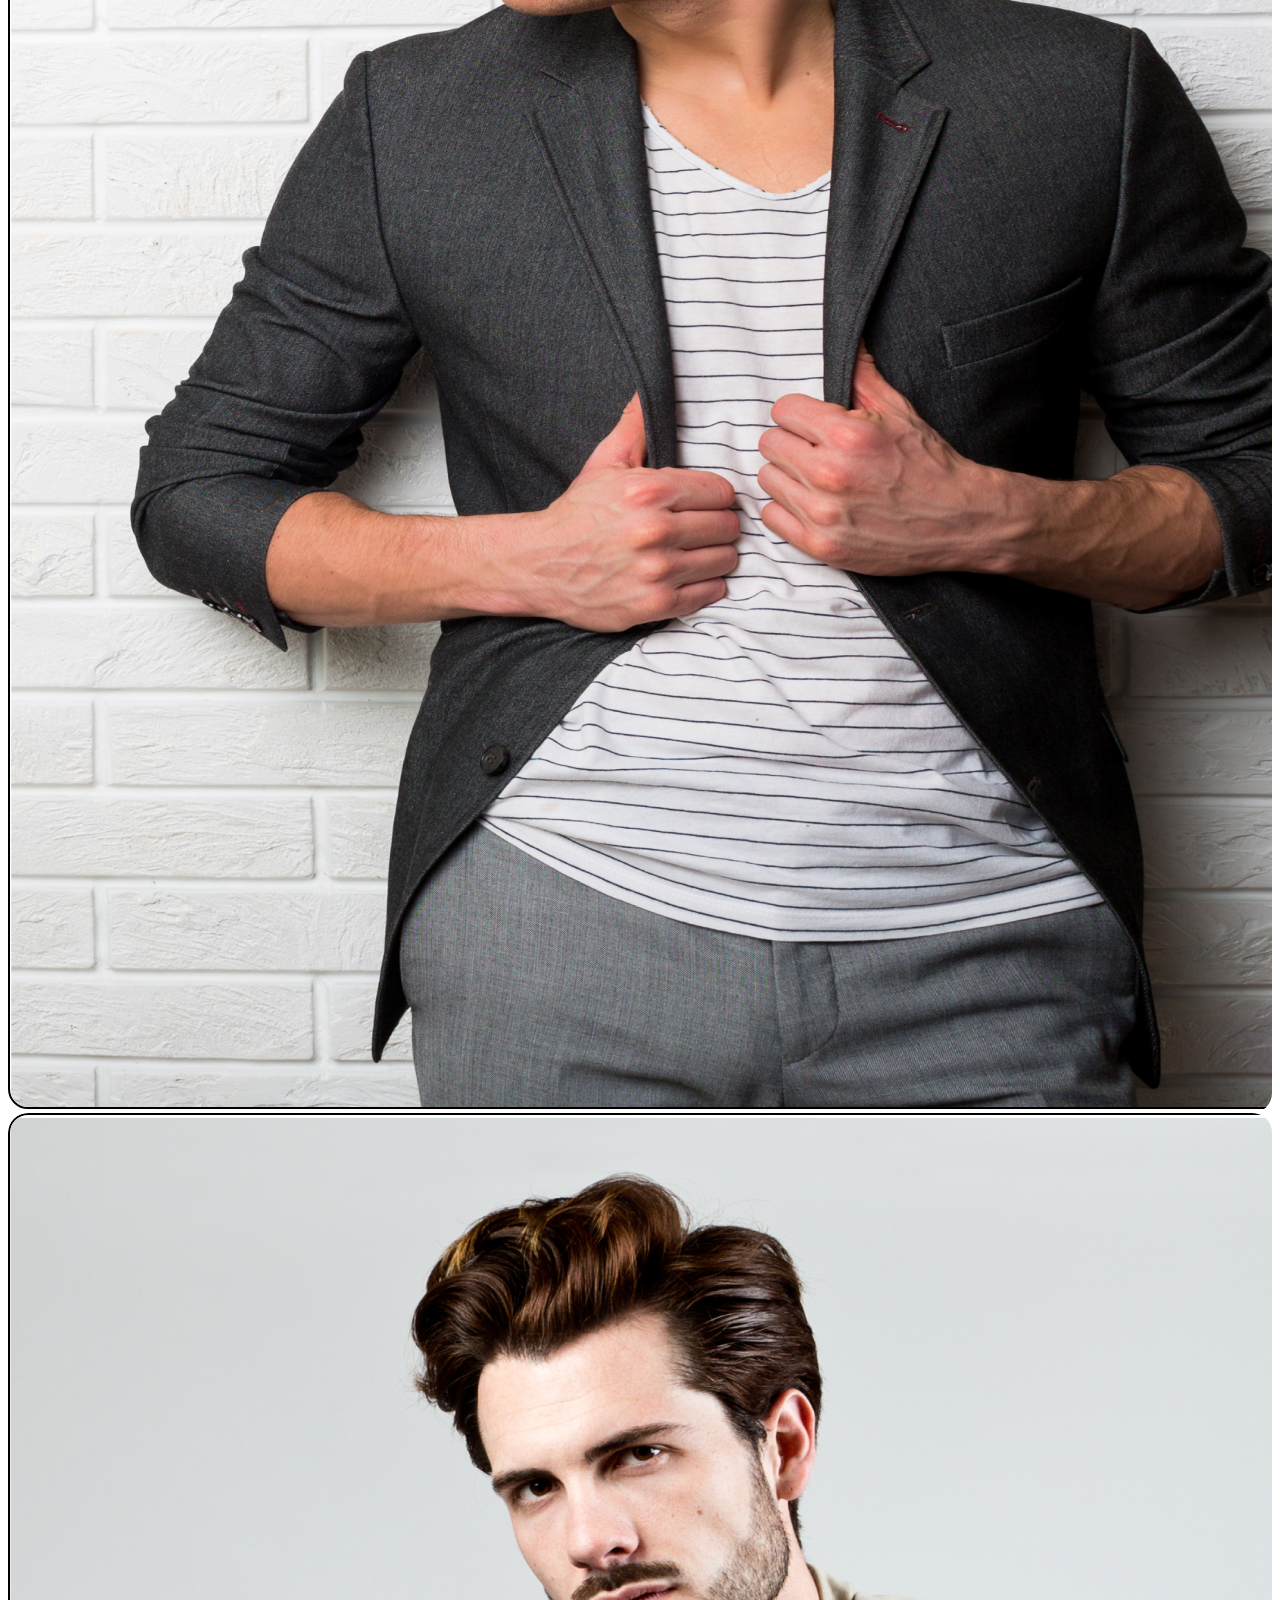
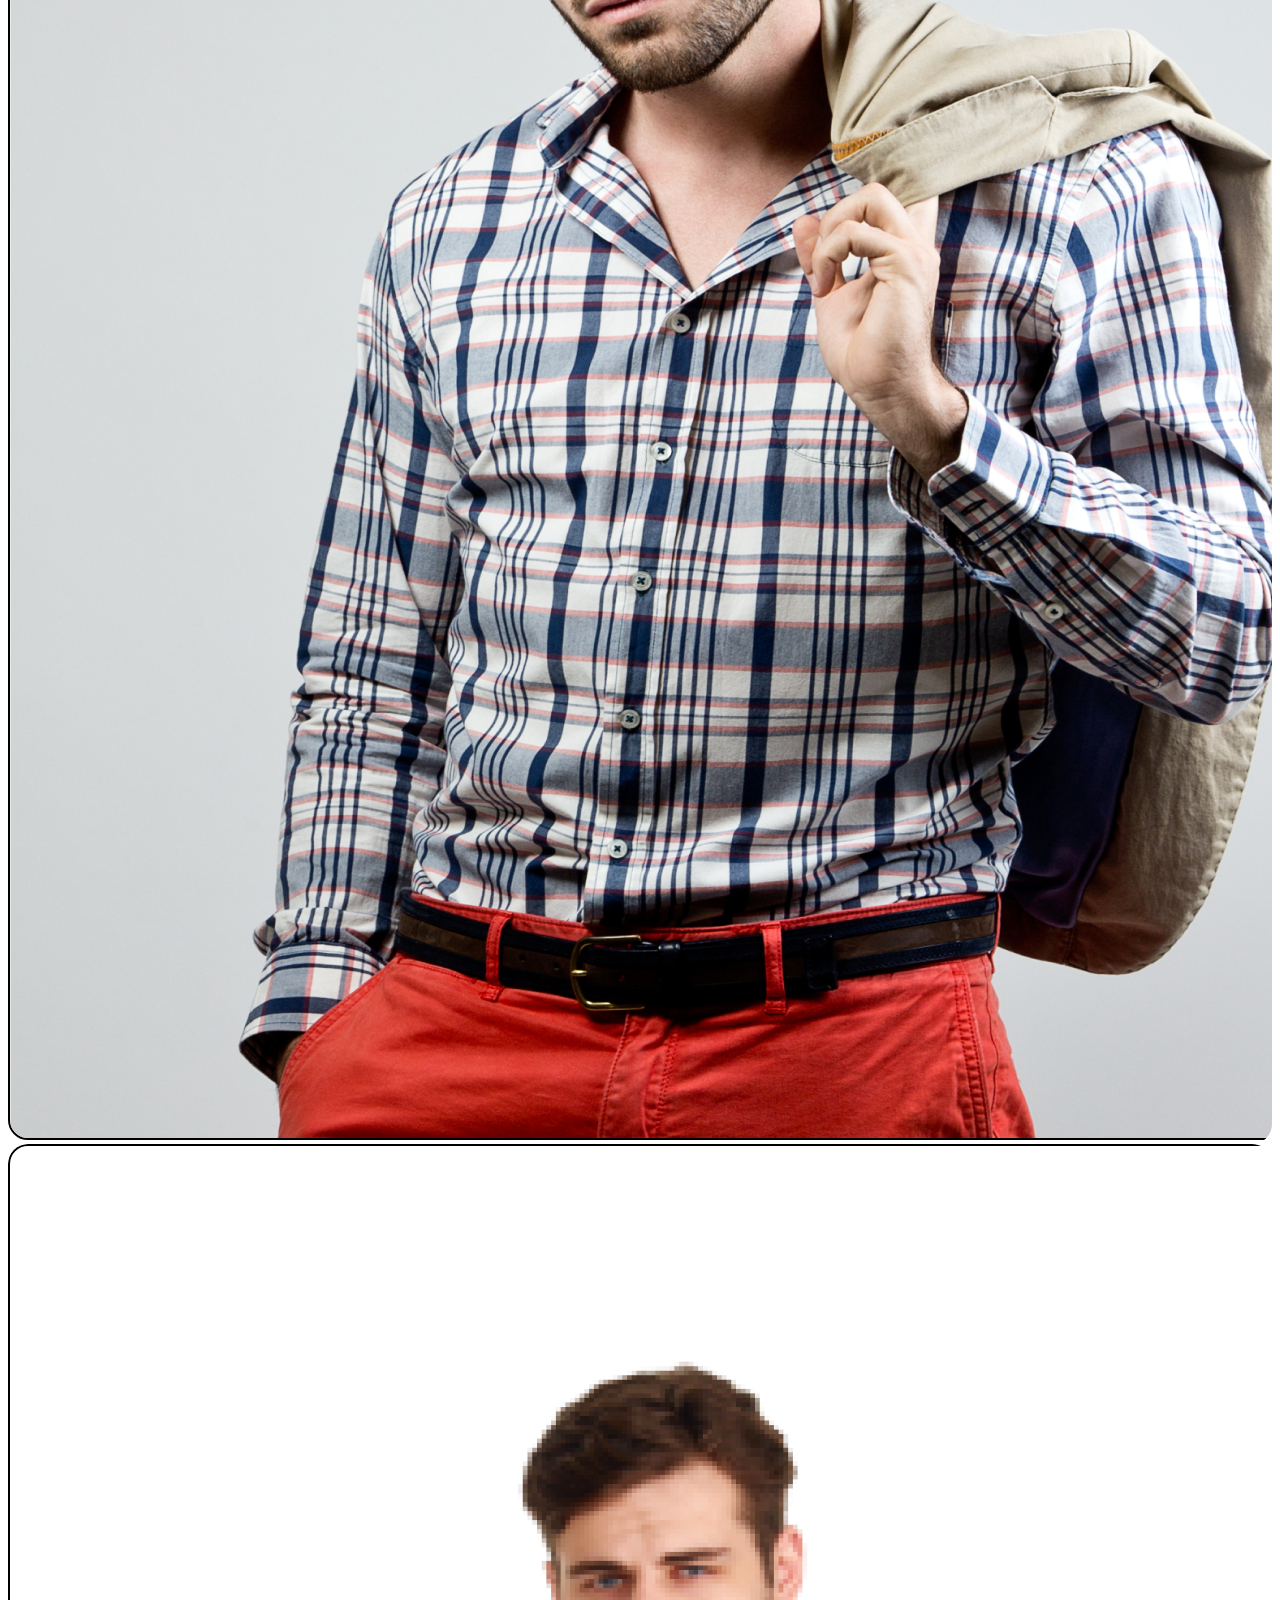
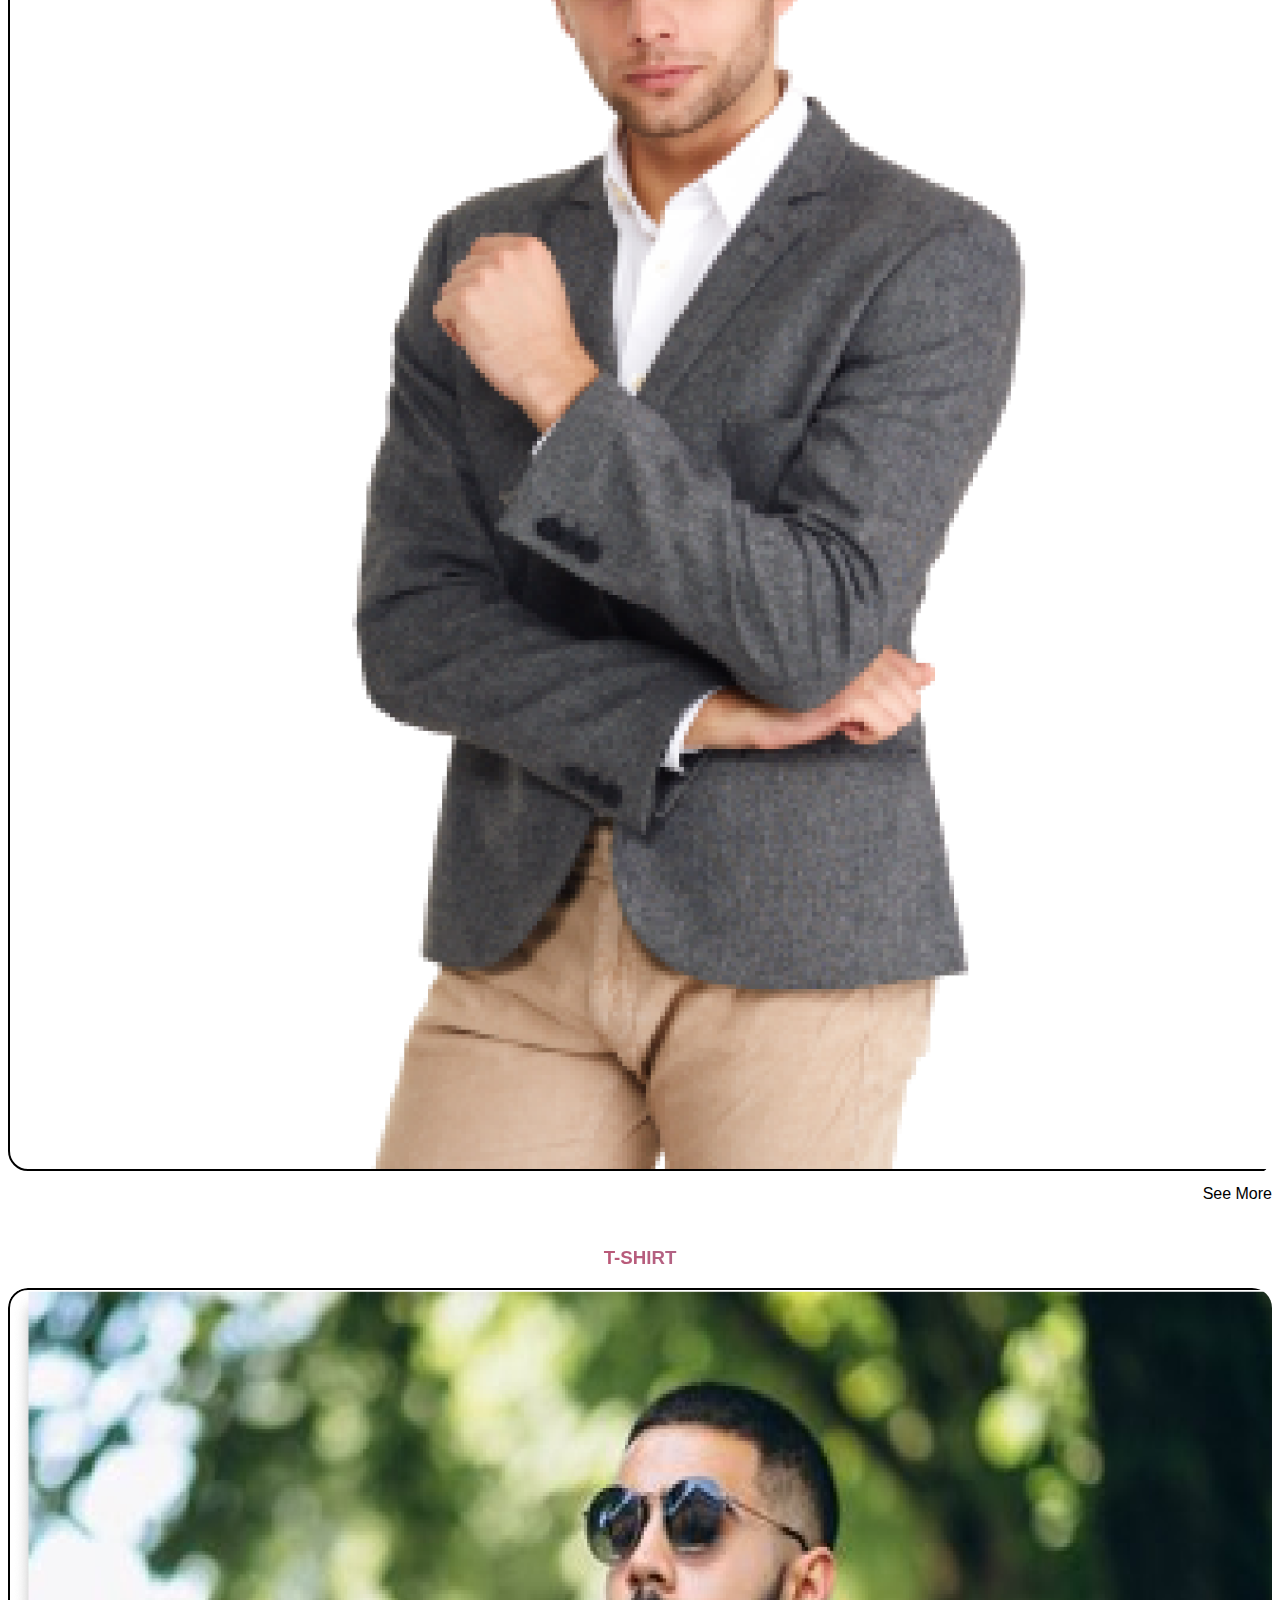
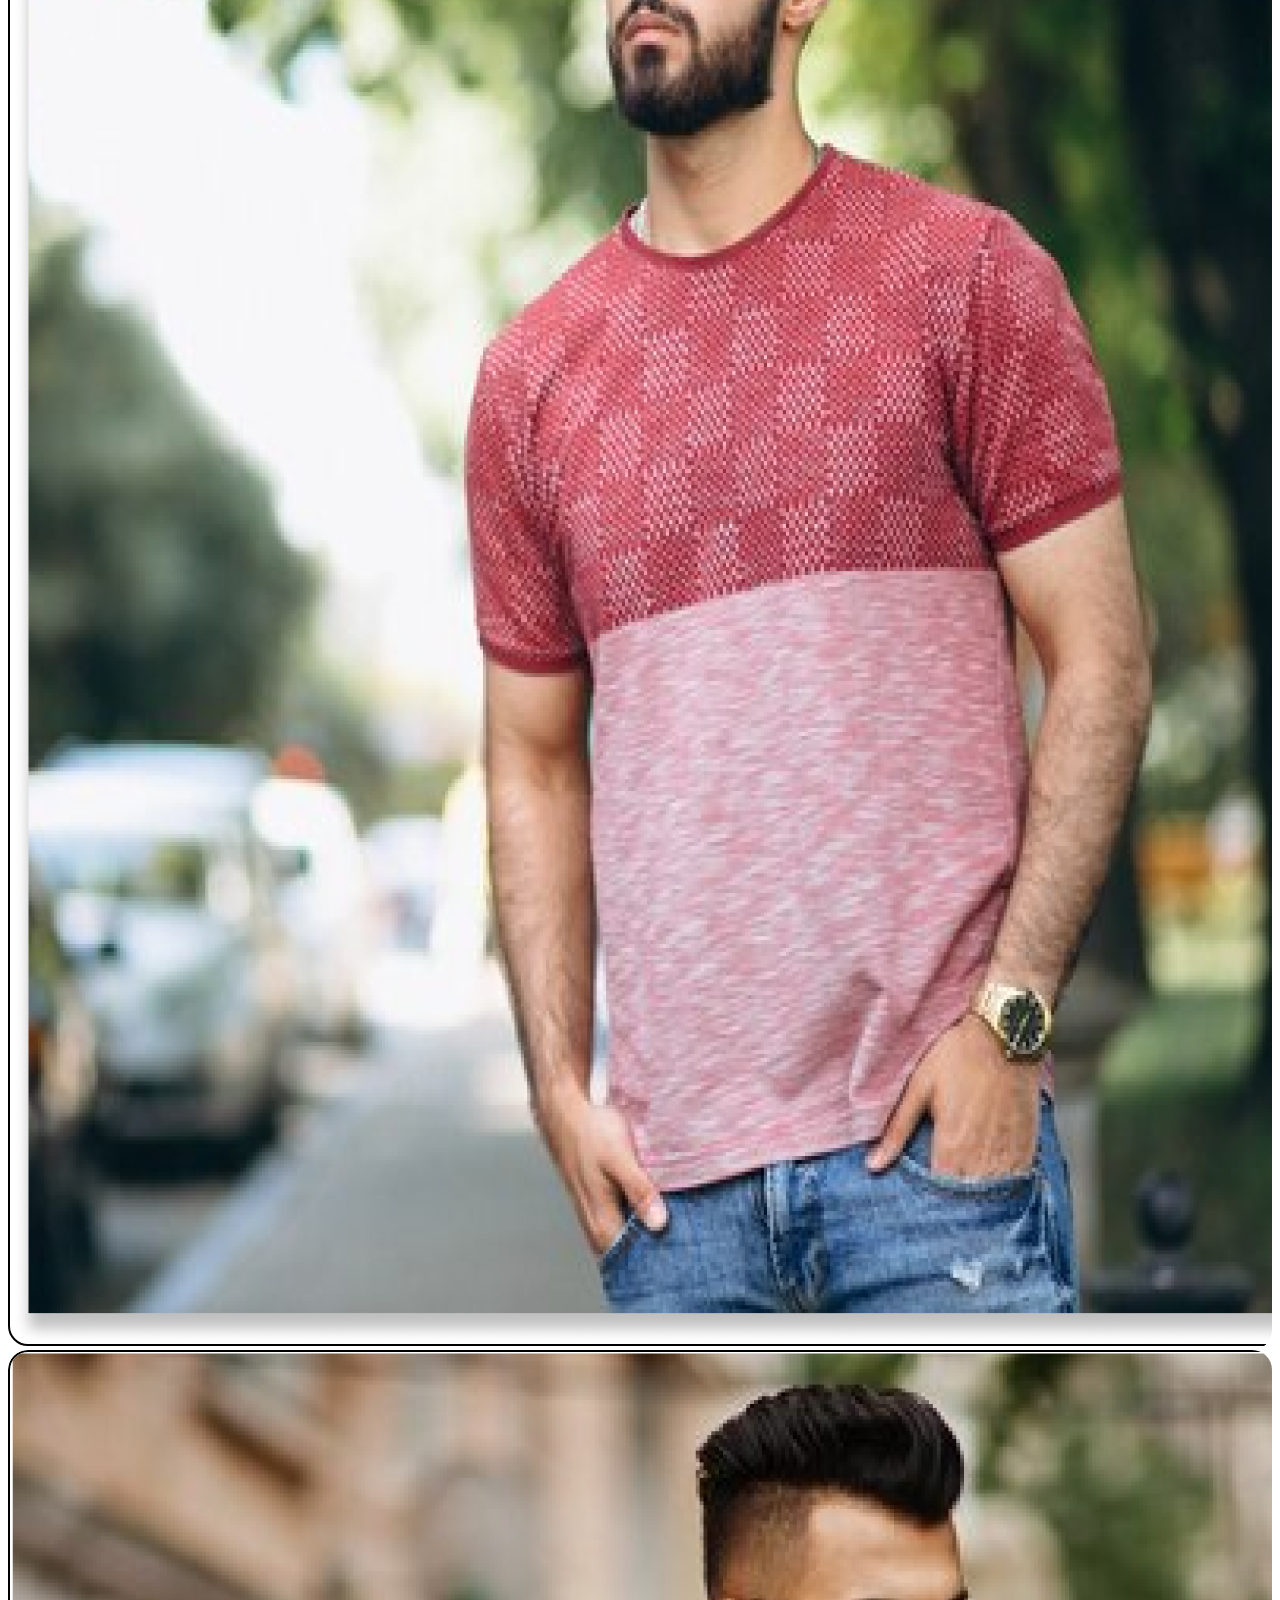
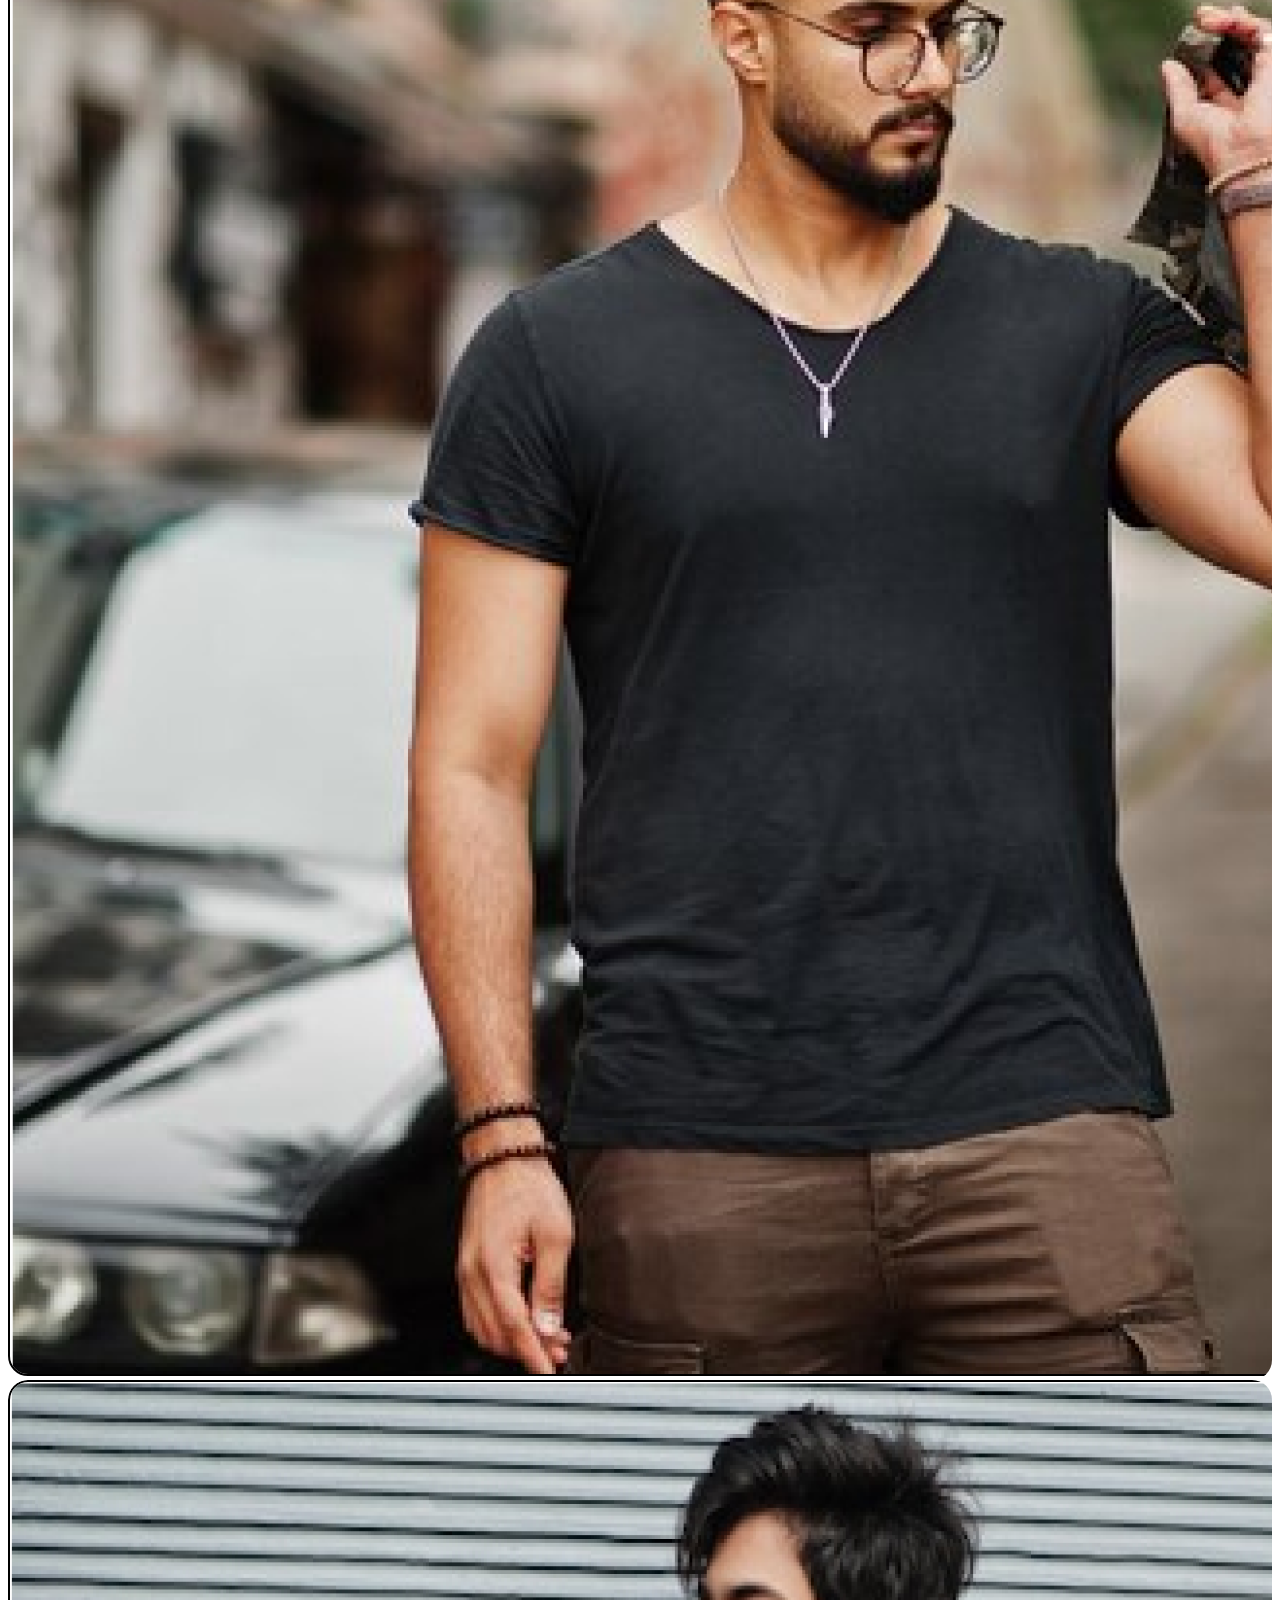
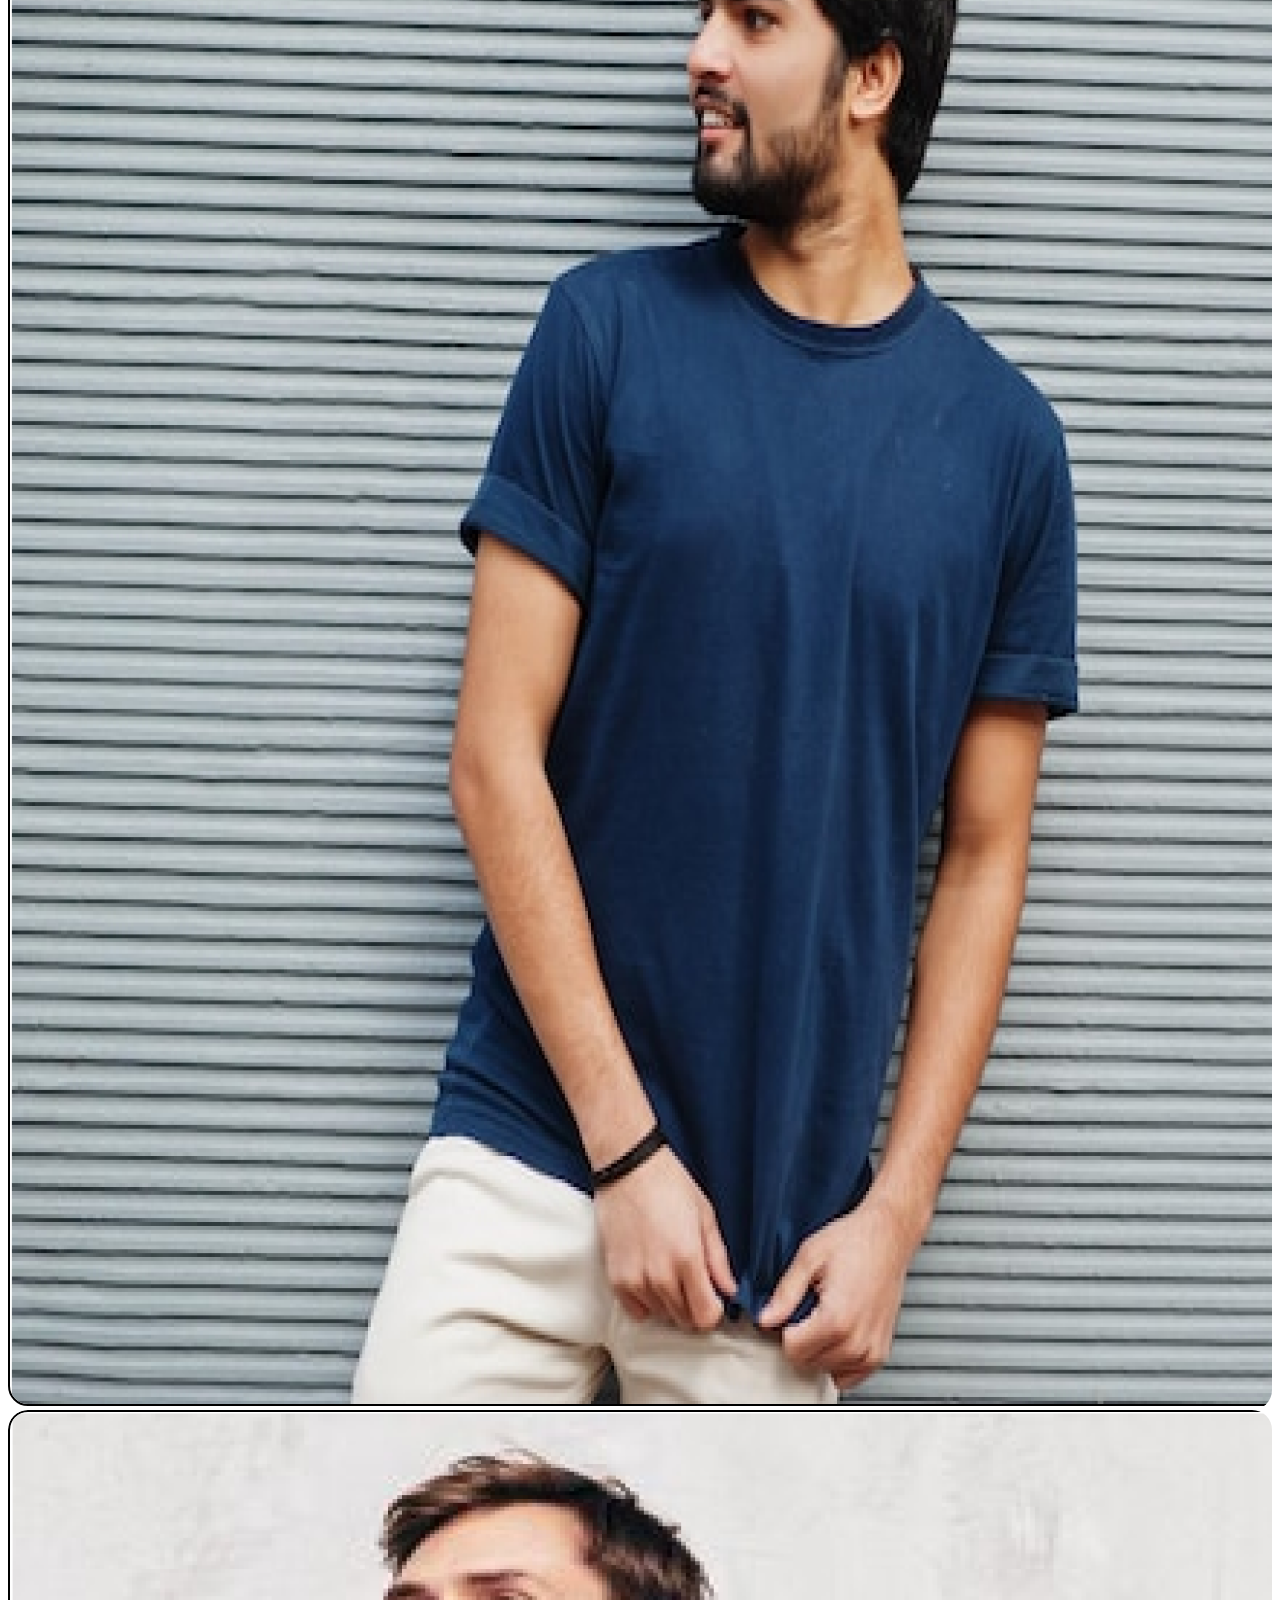
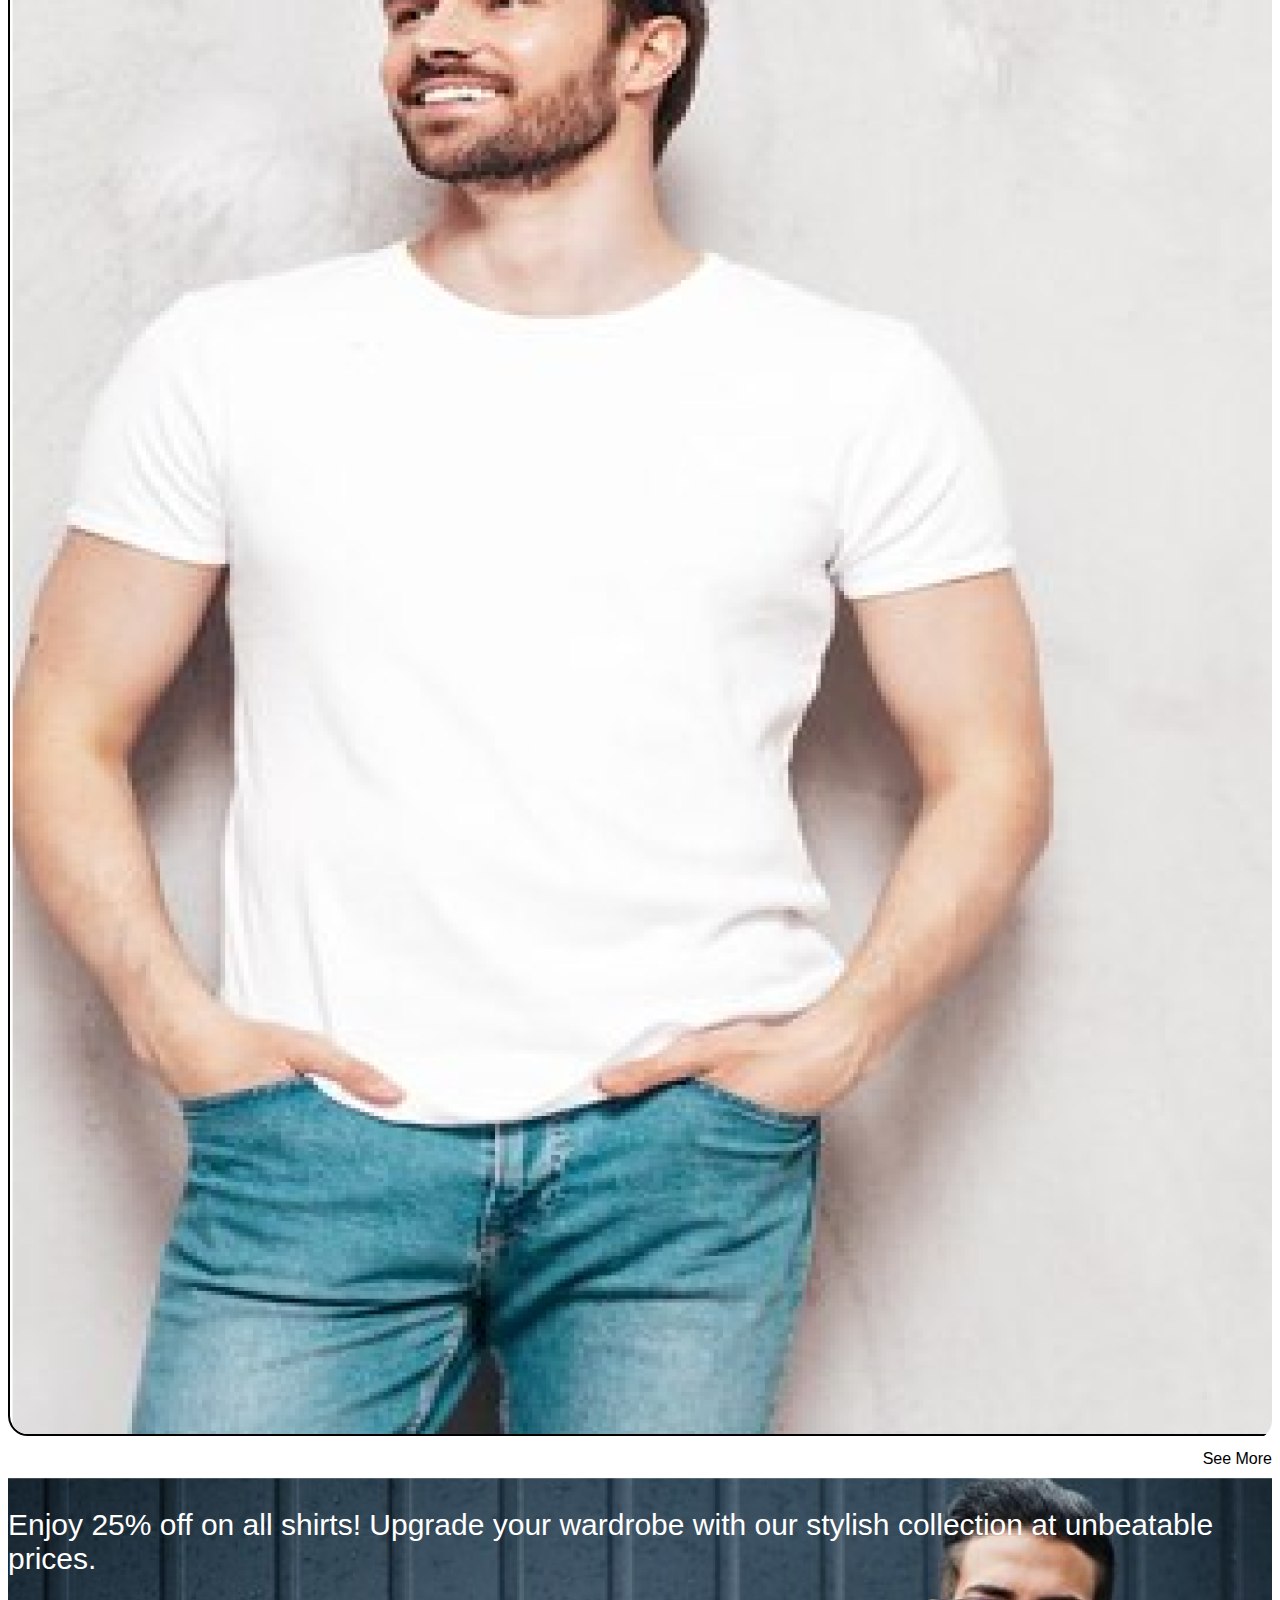
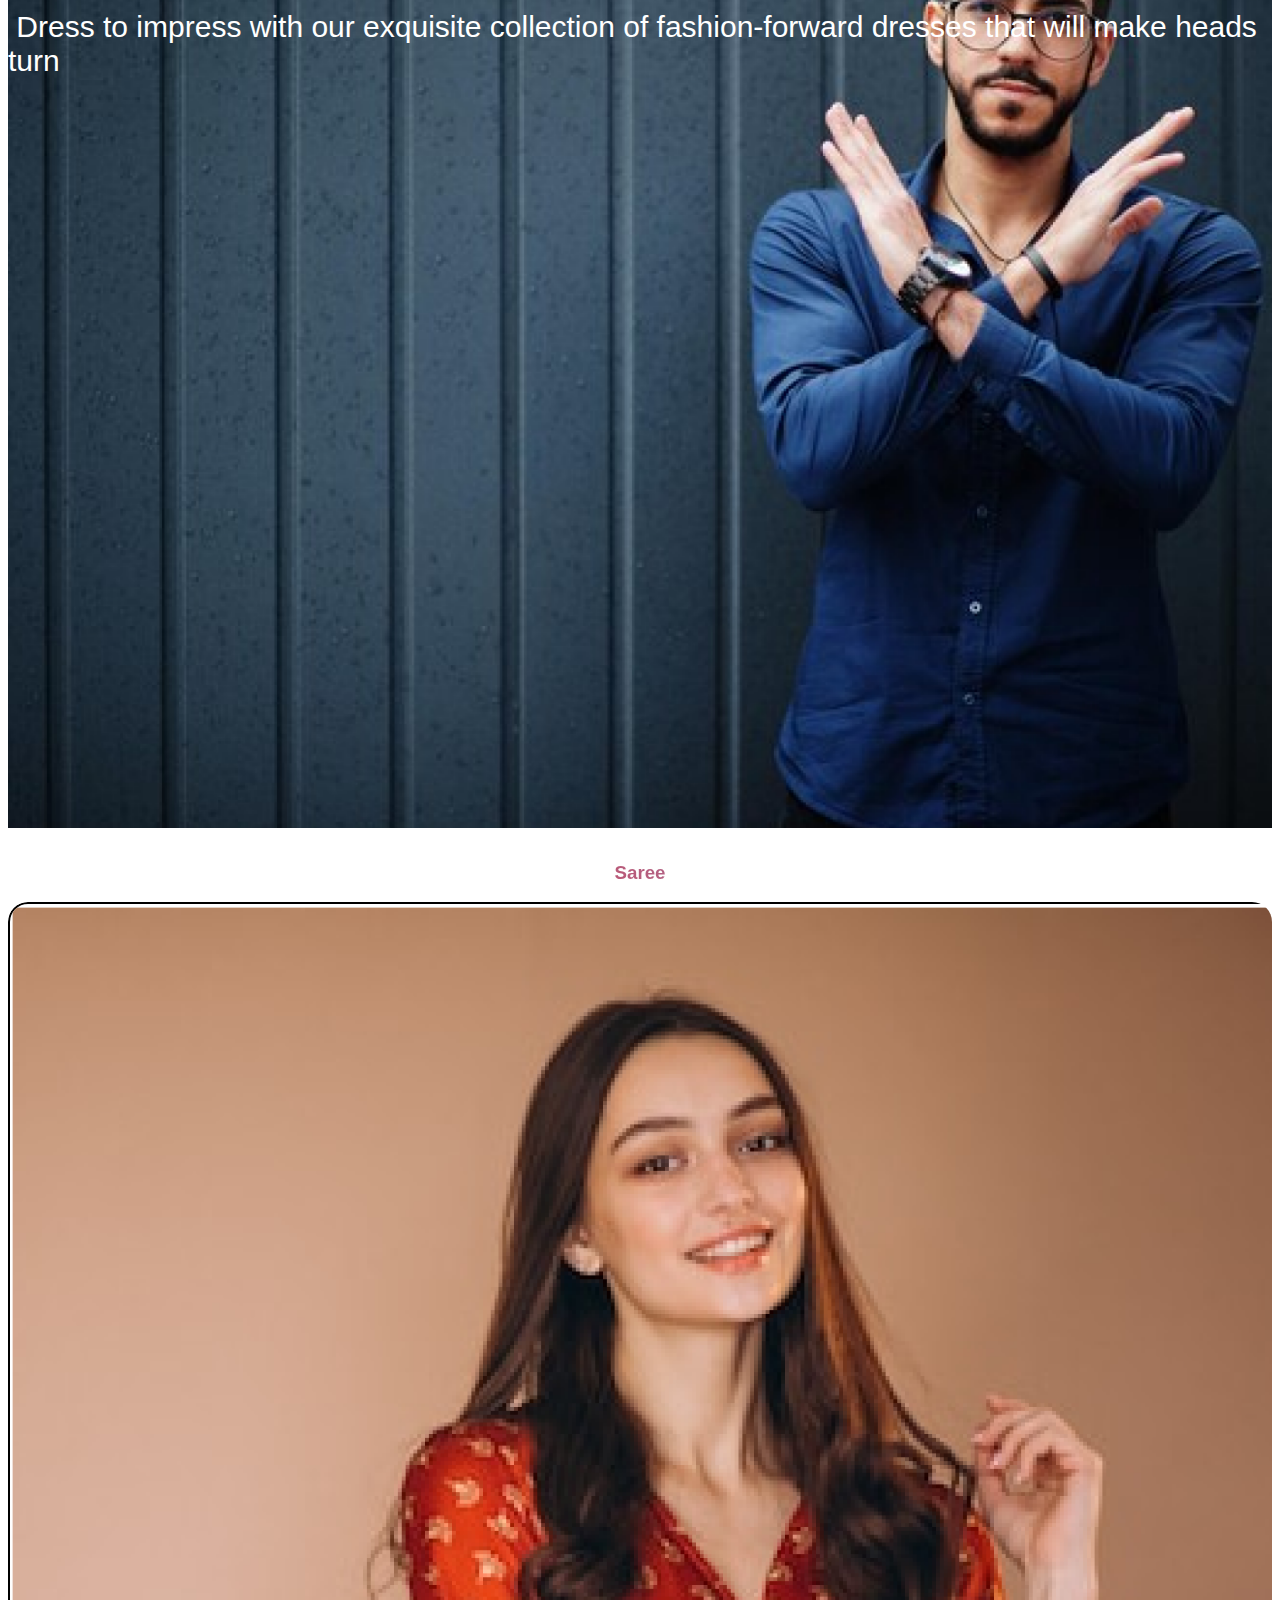
==== commit 7dd18bcf: "third" ====
--- a/index.html
+++ b/index.html
@@ -24,13 +24,18 @@
         <div class="container">
             <div class="row">
                 <div class="col-lg-7 col-md-7 col-sm-12 gets-ready">
-                    <h1 class="get">Get <span>25%</span> off on all dressess!<br>
+                    <h1 class="get text-3ds">Get <span>25%</span> off on all dressess!<br>
                         Shop now and save big!</h1>
 
                 </div>
                 <div class="col-lg-5 col-md-5 col-sm-12">
-                    <div class="mess">
-                        <img src="./Assets/image/men-1.png" class="mens">
+                    <!-- <div class="mess">
+                        <img src="./Assets/image/men-1.png" class="mens slide active">
+                    </div> -->
+                    <div class="slideshow mess">
+                        <img src="./Assets/image/men-1.png" class="slide active mens">
+                  
+                        <img src="./Assets/image/womendress-1.png" class="slide">
                     </div>
                 </div>
             </div>
@@ -61,7 +66,7 @@
                     <img src="./Assets/image/men-4.png" class="men-01">
                 </div>
                 <div class="more">
-                    <a href="#0" class="links">See More <i class="fa-solid fa-arrow-right"></i></a>
+                    <a href="./mendress.html" class="links">See More <i class="fa-solid fa-arrow-right"></i></a>
                 </div>
             </div>
         </div>
@@ -92,7 +97,7 @@
                     <img src="./Assets/image/t-04.png" class="men-01">
                 </div>
                 <div class="more">
-                    <a href="#0" class="links">See More <i class="fa-solid fa-arrow-right"></i></a>
+                    <a href="./womendress.html" class="links">See More <i class="fa-solid fa-arrow-right"></i></a>
                 </div>
             </div>
         </div>
@@ -181,7 +186,7 @@
                     <img src="./Assets/image/sh-11.png" class="men-01">
                 </div>
                 <div class="more">
-                    <a href="#0" class="links">See More <i class="fa-solid fa-arrow-right"></i></a>
+                    <a href="./shoes.html" class="links">See More <i class="fa-solid fa-arrow-right"></i></a>
                 </div>
             </div>
         </div>
@@ -190,6 +195,20 @@
     <!-- footer -->
     <footer></footer>
     <script src="./Assets/js/script.js"></script>
+    <script>
+          document.addEventListener("DOMContentLoaded", function () {
+        const slides = document.querySelectorAll(".slide");
+        let currentSlide = 0;
+    
+        function nextSlide() {
+            slides[currentSlide].classList.remove("active");
+            currentSlide = (currentSlide + 1) % slides.length;
+            slides[currentSlide].classList.add("active");
+        }
+    
+        setInterval(nextSlide, 2000); // Change slide every 3 seconds
+    });
+    </script>
 </body>
 
 </html>--- a/Assets/css/styel.css
+++ b/Assets/css/styel.css
@@ -5,32 +5,77 @@
 }
 /* common color */
 :root{
-    --first-color: #6CBCFD;
+    --first-color: #198754;
     --second-color: #000;
+}
+
+.owl-carousel .owl-nav button.owl-next, .owl-carousel .owl-nav button.owl-prev, .owl-carousel button.owl-dot {
+    background: 0 0;
+    color: inherit;
+    border: 1px solid;
+    padding: 0!important;
+    font: inherit;
+    width: 30px;
+    height: 30px;
+    background: transparent;
+    border-radius: 50%;
+}
+.owl-theme .owl-nav [class*=owl-]:hover {
+    background: #198754 !important;
+    color: #FFF;
+    text-decoration: none;
 }
 /* header */
 .logo{
-    width: 50px;
+    width: 65px;
 }
 .nav-item{
-margin-left: 30px;
-}
+margin-left: 20px;
+}
+.nav-item a{
+    font-weight: 700;
+    }
 .but-color{
     background-color:var(--first-color) ;
     color: #fff;
     border-radius: 20px;
+    margin-left: 20px;
 }
 .but-color:hover{
     background-color:var(--second-color) ;
     color: #fff;
+}
+.new-drop{
+    margin-left: 23px;
+}
+.dre{
+    font-weight: 700;
+}
+.dropdown-menu li a{
+    font-weight: 700;
+}
+.dropdown-menu li a:hover{
+ background-color: #198754;
+}
+.dropdown-menu {
+    padding: 0px;
+    margin: 0px;
+}
+.tilte{
+    justify-content: end;
 }
 /* footer */
 .footer-logo{
     width: 100px;
 }
-.icon-body{
-    font-size: 20px !important;
+.icon-body {
+    font-size: 35px !important;
     color: #000 !important;
+    cursor: pointer;
+}
+.icon-body:hover{
+    font-size: 35px !important;
+    color: #198754!important;
     cursor: pointer;
 }
 .mes >h6{
@@ -61,9 +106,10 @@
 .get span{
     color: #ff0000 !important;
 }
-.gets-ready{
+.gets-ready {
     display: flex;
     align-items: center;
+    margin-top: 10%;
 }
 .mess{
     display: flex;
@@ -127,16 +173,38 @@
     width: 22.5rem;
     display: flex;
     justify-content: end;
+    filter: drop-shadow(2px 0px 6px black);
 }
 .menss-1{
         /* width: 340px; */
         width: 19.6rem;
         display: flex;
         justify-content: end;
+        filter: drop-shadow(2px 0px 6px black);
 }
 /* .home-demo .item {
     background: #ff3f4d;
 } */
+.text-3d {
+    font-size: 48px;
+    font-weight: bold;
+    color: #fff;
+    text-transform: uppercase;
+    text-shadow: 3px 3px 5px #555;
+    transform: perspective(300px) rotateX(20deg);
+}
+.text-3ds {
+    font-size: 48px;
+    font-weight: bold;
+    color: #fff;
+    text-transform: uppercase;
+    text-shadow: 3px 3px 5px #555;
+    transform: perspective(2059px) rotateX(20deg);
+}
+#star{
+    
+    color: #000;
+}
 .home-demo h2 {
     color: #FFF;
     text-align: center;
@@ -145,13 +213,14 @@
     font-style: italic;
     font-weight: 300;
 }
-.bl-bt{
-    background-color: #0D9EF0 !important; 
+.bl-bt {
+    background-color: var(--first-color)!important;
     border-radius: 10px;
+    margin-top: 10px;
 }
 .bl-bt:hover{
     background-color: #fff !important; 
-    border: 1px solid #0D9EF0;
+    border: 1px solid #198754;
 }
 .a-bl{
     text-decoration-line: none !important;
@@ -165,6 +234,7 @@
     display: flex;
     justify-content: center;
     font-weight: 800;
+    margin-bottom: 30px;
 }
 .owl-dots{
     display: none !important;
@@ -176,6 +246,7 @@
     background-size: cover;
     height: 564px;
     margin-bottom: 50px;
+    margin-top: 50px;
 }
 .meen-01{
    
@@ -188,7 +259,7 @@
 /* womendress */
 
 .womensdess{
-    margin-top: 35px;
+    margin-top: 42px;
     width: 22.5rem;
     display: flex;
     justify-content: end;
@@ -211,4 +282,186 @@
 }
 .get-1 span{
     color: #ff0000 !important;
+}
+.new-ready{
+    text-align: center;
+    font-weight: 900;
+    margin-top: 20px;
+    margin-bottom: 40px;
+    
+}
+.new-reda {
+    height: 400px;
+    border-radius: 20px;
+    box-shadow: 5px 5px 20px;
+}
+.ready-collection{
+    display: flex;
+    justify-content: center;
+    margin-bottom: 60px;
+}
+.new-shoes {
+    width: 100%;
+    height: 510px;
+    display: grid;
+    grid-template-columns: repeat(2, 1fr);
+    grid-template-rows: repeat(2, 1fr);
+    margin-bottom: 100px;
+}
+.box-1 {
+    background-color: #000;
+    display: flex;
+    align-items: center;
+    text-align: center;
+}
+.many-s{
+    color: #fff;
+    font-weight: 800;
+}
+.many-offer{
+    color: #ff0000;
+    font-weight: 800;
+    text-align: center;
+}
+.box {
+    border: 1px solid black;
+}
+.shoes-1{
+    height: 275px;
+    width: 100%;
+}
+.cor-shoe{
+    height: 170px;
+    transition: 1s;
+    cursor: pointer;
+    transition: transform .2s;
+}
+.cor-shoe:hover{
+    transform: scale(1.1);
+}
+.ses{
+        display: flex;
+        align-items: center;
+        justify-content: center;
+        margin-top: 35px;
+        overflow: hidden;
+}
+.cor-shoe-1{
+    height: 150px;
+    transition: 1s;
+    cursor: pointer;
+    transition: transform .2s;
+}
+.cor-shoe-1:hover{
+    transform: scale(1.1);
+}
+.ses-1{
+        display: flex;
+        align-items: center;
+        justify-content: center;
+        margin-top: 35px;
+        overflow: hidden;
+}
+.box-11 {
+    background-color: #000;
+    display: flex;
+    align-items: center;
+justify-content: center;
+
+}
+.new-mar{
+    margin-bottom: 50px;
+    margin-top: 50px;
+}
+
+  .logos{
+    height: 30px;
+    cursor: pointer;
+  }
+  .logos-1{
+    height: 50px;
+    cursor: pointer;
+  }
+  .logos-2{
+    height: 56px;
+    cursor: pointer;
+  }
+  .marquee-container {
+    height: 50px;
+    overflow: hidden;
+    line-height: 30px;
+  
+    .marquee {
+      top: 0;
+      left: 100%;
+      width: 100%;
+      overflow: hidden;
+      position: absolute;
+      white-space: nowrap;
+      animation: marquee 30s linear infinite;
+    }
+  
+    .marquee2 {
+      animation-delay: 15s;
+    }
+    b {
+      padding-left: 10px;
+    }
+  }
+  
+  @keyframes marquee {
+    0% {
+      left: 100%;
+    }
+    100% {
+      left: -100%
+    }
+  }
+
+
+
+.slideshow {
+    position: relative;
+    width: 100%;
+    height: 169%;
+    overflow: hidden;
+}
+
+.slide {
+    position: absolute;
+    width: 80%;
+    height: 100%;
+    opacity: 0;
+    transition: opacity 1s;
+}
+
+.active {
+    opacity: 1;
+}
+
+@media (min-width:1300px) and (max-width:1490px){
+    .slideshow {
+        position: relative;
+        width: 100%;
+        height: 160% !important;
+        overflow: hidden;
+    }
+}
+
+@media (min-width:1500px) and (max-width:1890px){
+    .slideshow {
+        position: relative;
+        width: 100%;
+        height: 160% !important;
+        overflow: hidden;
+    }
+}
+
+@media (min-width:1900px) {
+    .slideshow {
+        position: relative;
+        width: 100%;
+        height: 160%;
+        overflow: hidden;
+    }
 }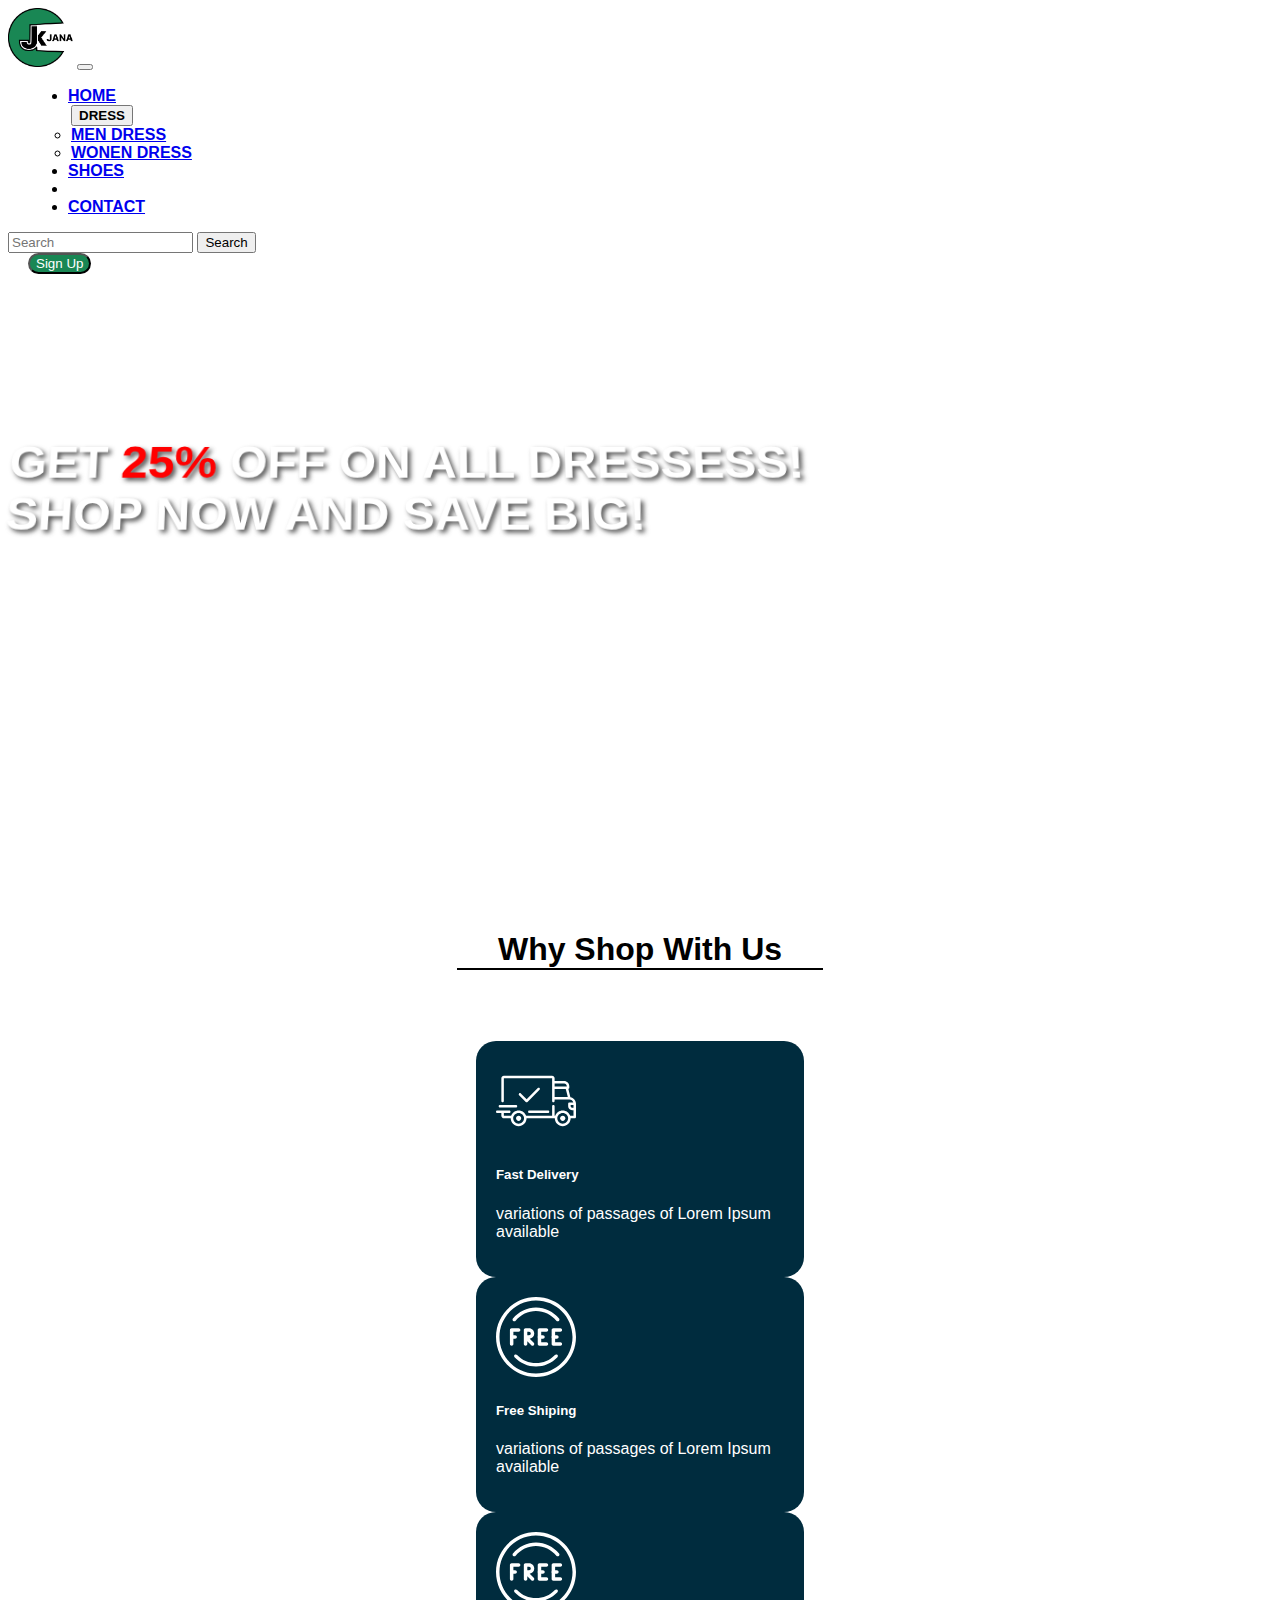
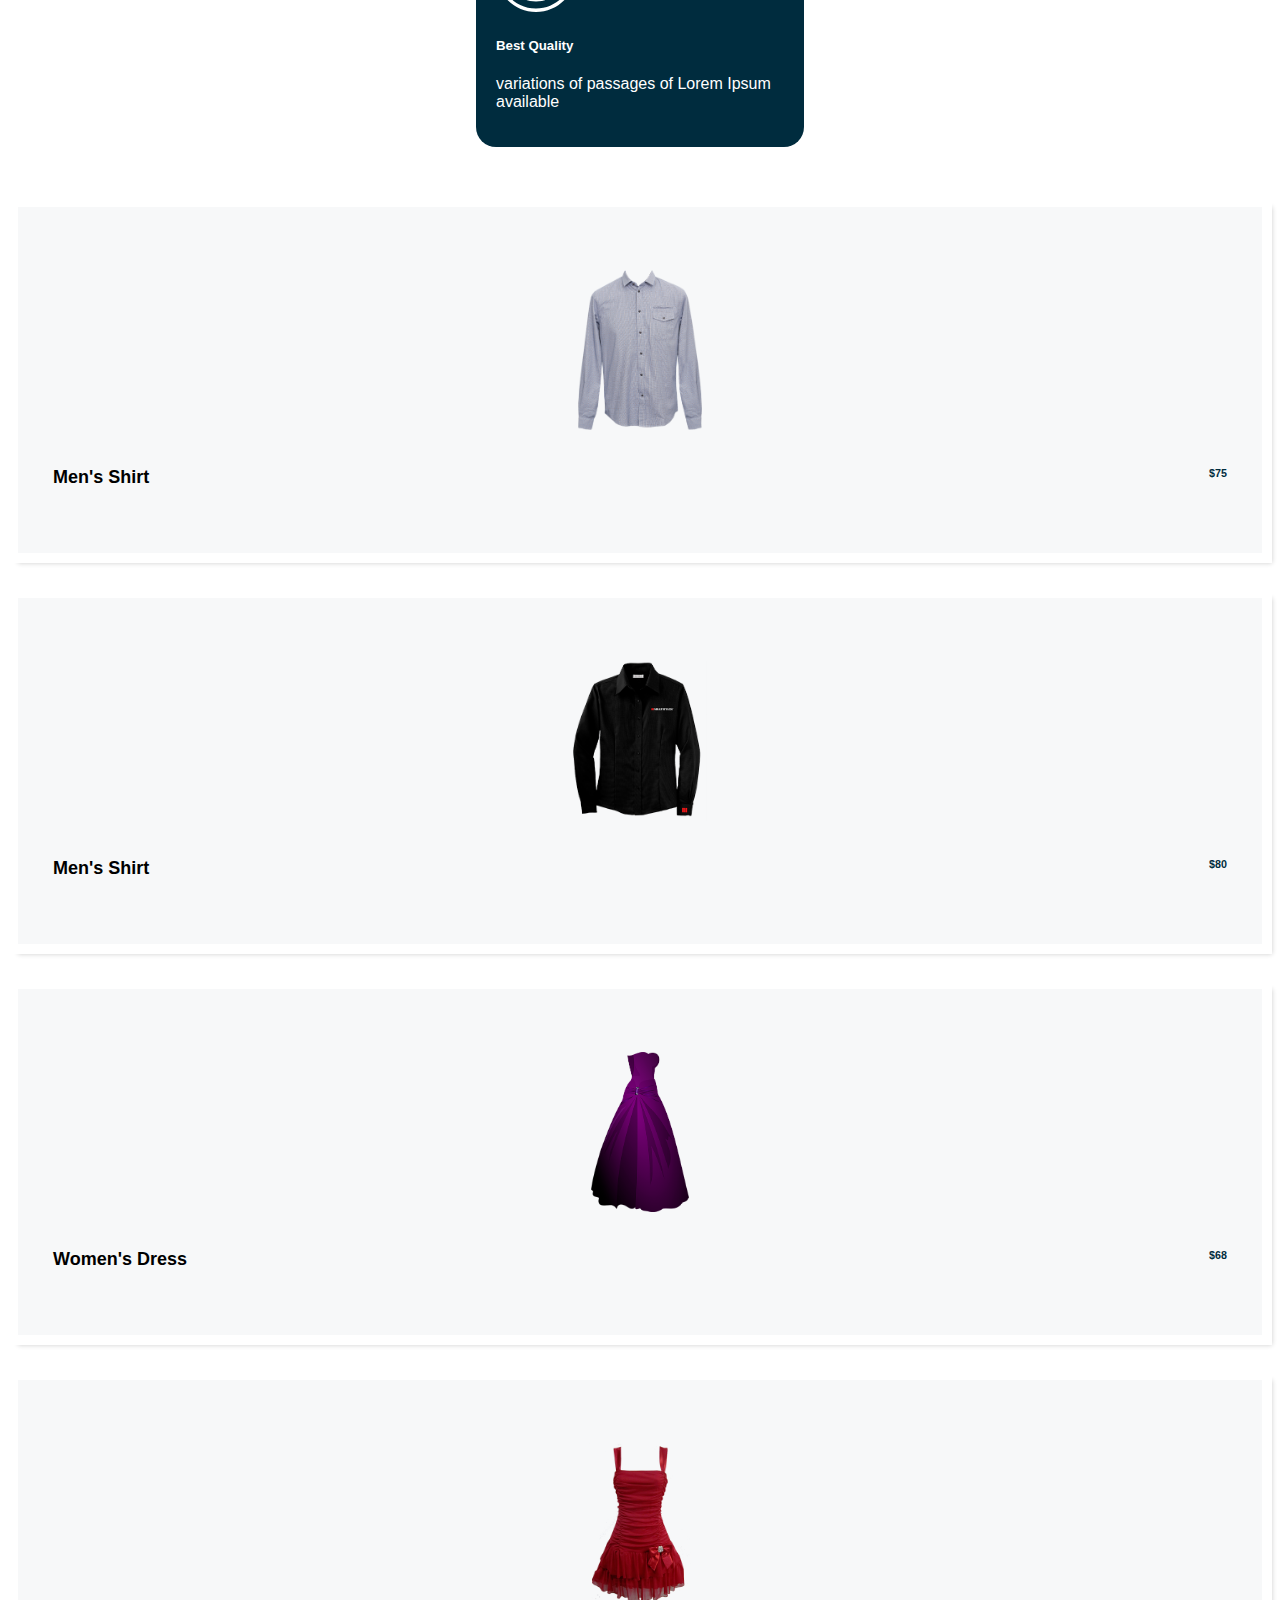
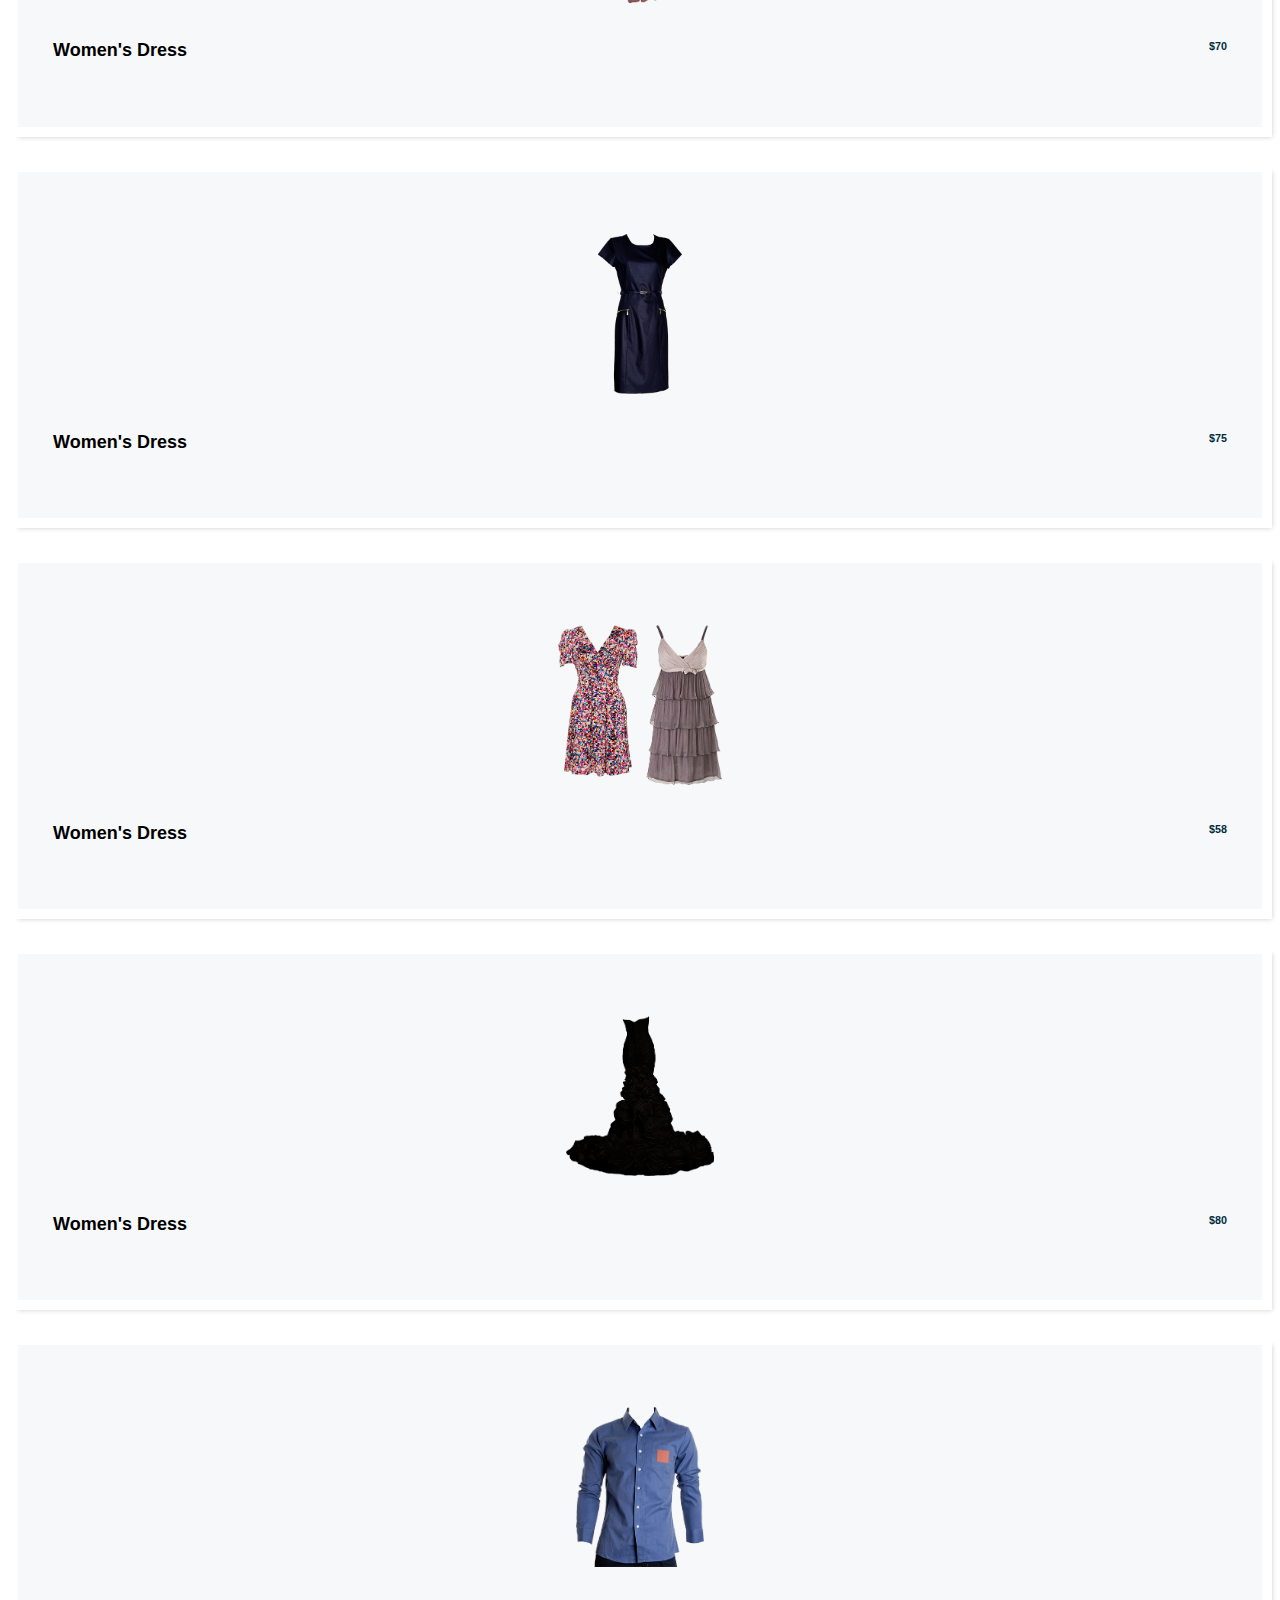
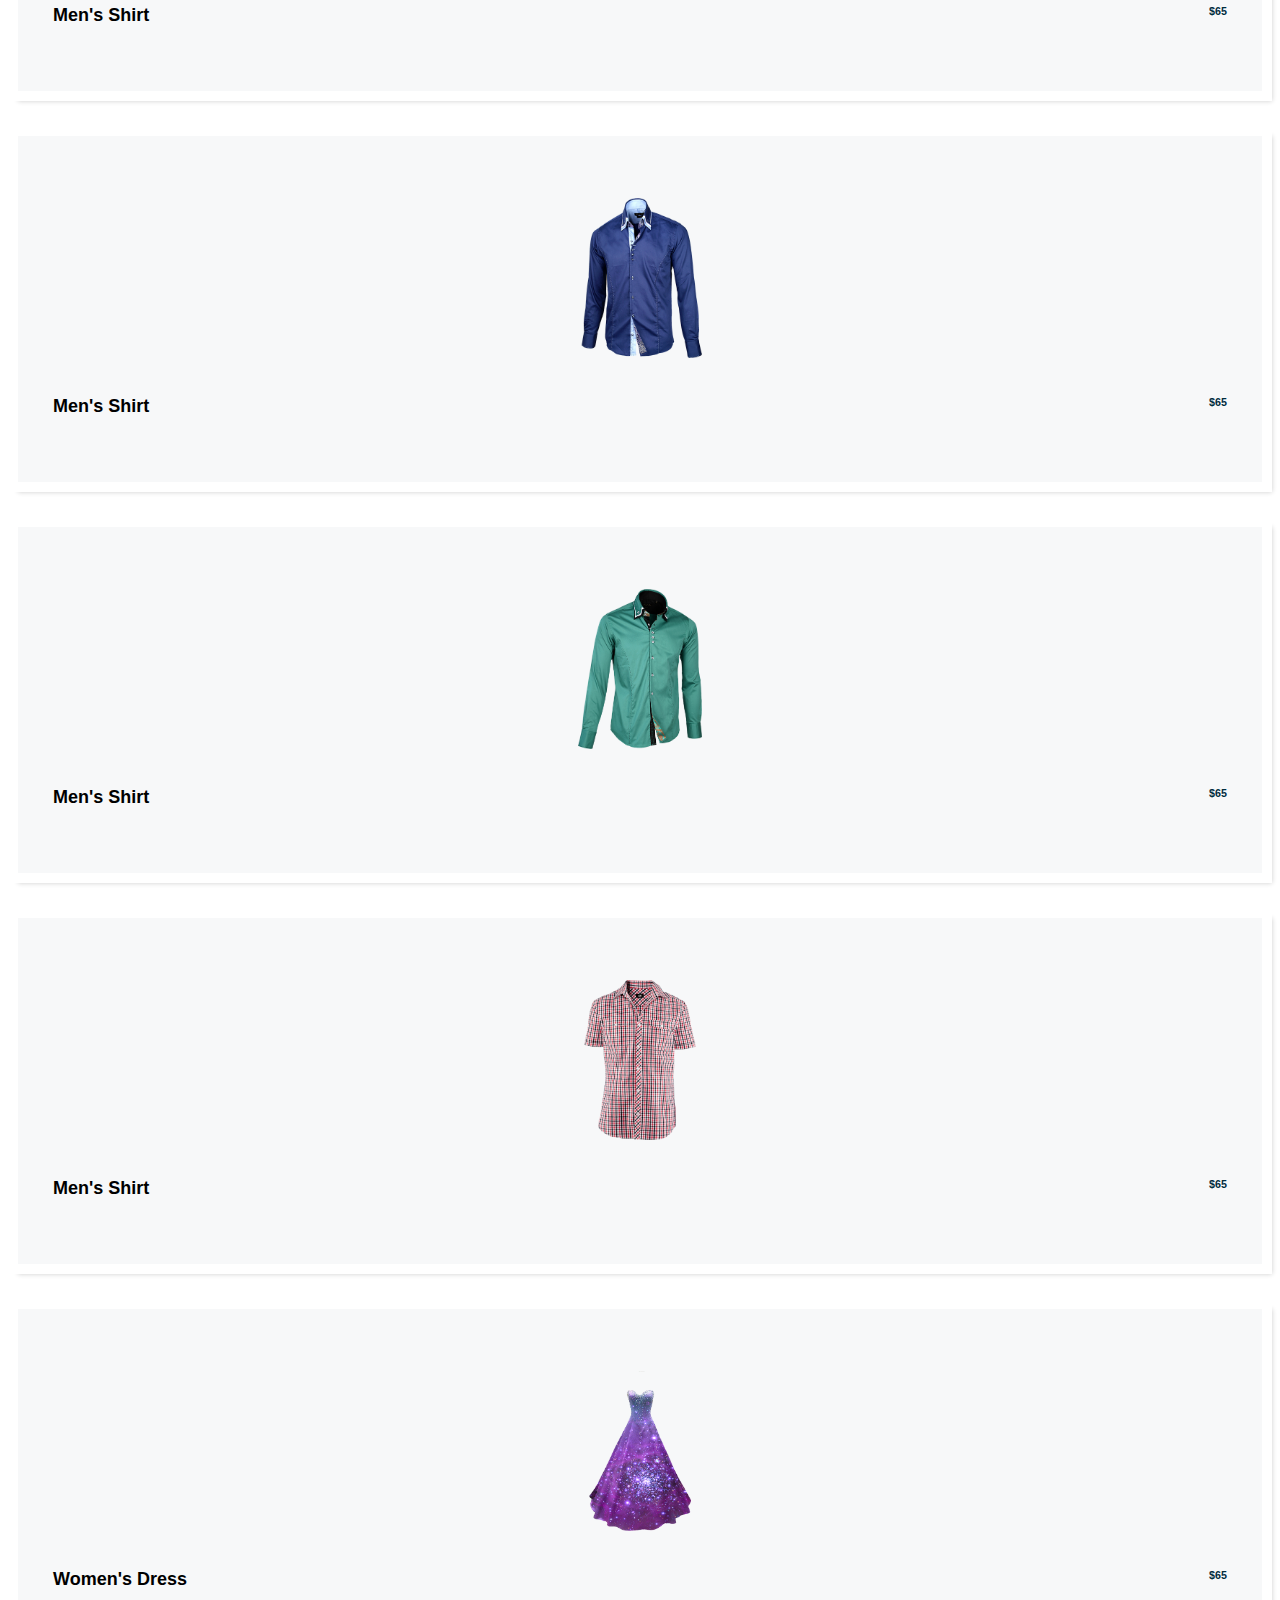
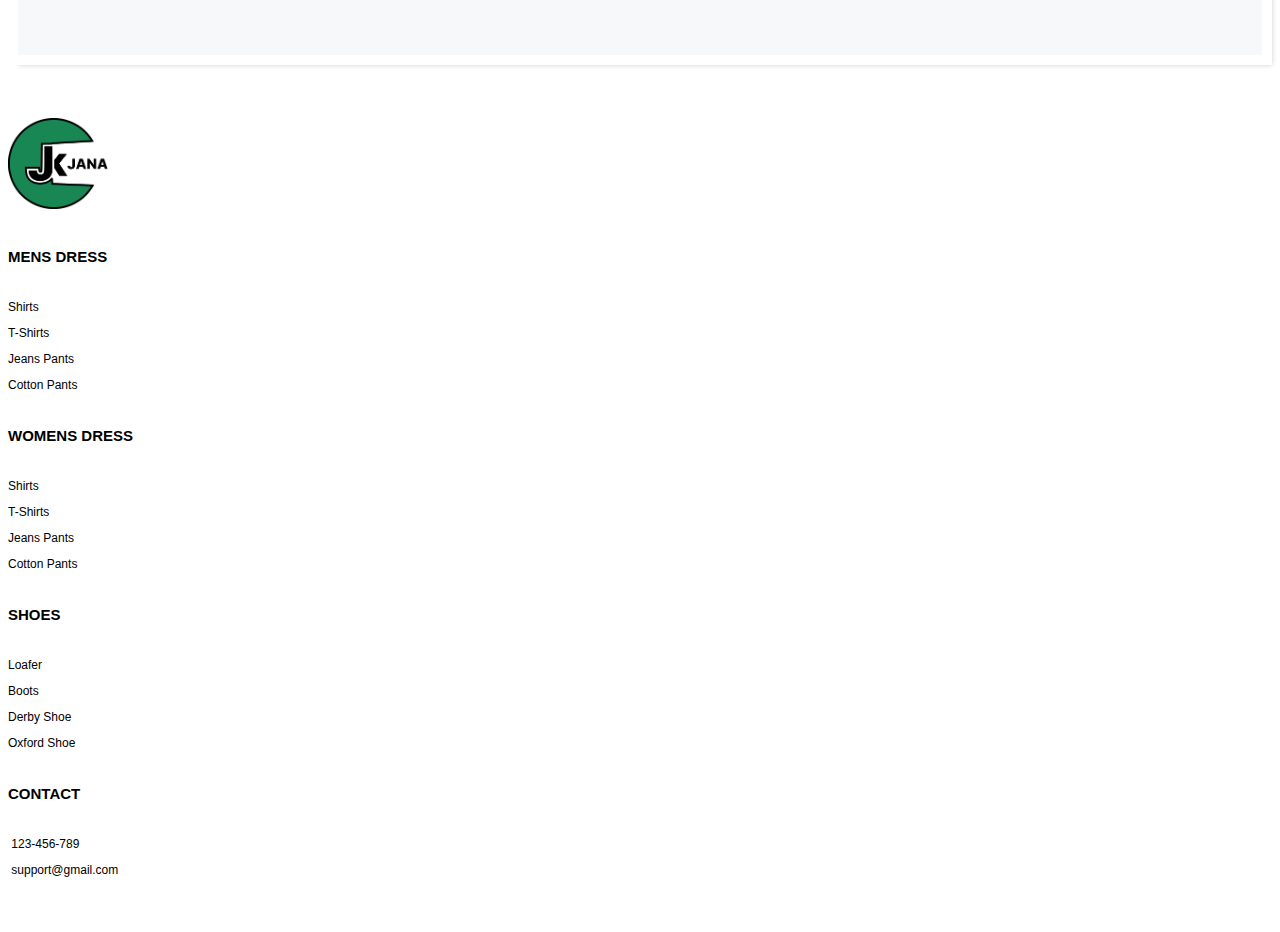
==== commit 02808e1d: "fourth" ====
--- a/index.html
+++ b/index.html
@@ -42,155 +42,649 @@
         </div>
     </div>
     <!-- sec-2 -->
-    <div class="container-fluid">
-        <h1 class="new-s">NEW COLLECTION</h1>
-        <h3 class="new-s">SHIRT</h3>
-        <div class="row pt-3">
-            <div class="col-lg-3 col-md-3 col-sm-12">
-                <div class="card">
-                    <img src="./Assets/image/men-01.png" class="men-01">
-                </div>
+    <div class="cen-line">
+        <h1 class="why">Why Shop With Us</h1>
+      
+    </div>
+    <div class="container-fluid carsd">
+
+       
+        <div class="row">
+            <div class="card bg-crd" style="width: 18rem;">
+                <div class="img-svg">
+                    <svg version="1.1" id="Layer_1" xmlns="http://www.w3.org/2000/svg" xmlns:xlink="http://www.w3.org/1999/xlink" x="0px" y="0px" viewBox="0 0 512 512" style="enable-background:new 0 0 512 512;" xml:space="preserve">
+                        <g>
+                           <g>
+                              <path d="M476.158,231.363l-13.259-53.035c3.625-0.77,6.345-3.986,6.345-7.839v-8.551c0-18.566-15.105-33.67-33.67-33.67h-60.392
+                                 V110.63c0-9.136-7.432-16.568-16.568-16.568H50.772c-9.136,0-16.568,7.432-16.568,16.568V256c0,4.427,3.589,8.017,8.017,8.017
+                                 c4.427,0,8.017-3.589,8.017-8.017V110.63c0-0.295,0.239-0.534,0.534-0.534h307.841c0.295,0,0.534,0.239,0.534,0.534v145.372
+                                 c0,4.427,3.589,8.017,8.017,8.017c4.427,0,8.017-3.589,8.017-8.017v-9.088h94.569c0.008,0,0.014,0.002,0.021,0.002
+                                 c0.008,0,0.015-0.001,0.022-0.001c11.637,0.008,21.518,7.646,24.912,18.171h-24.928c-4.427,0-8.017,3.589-8.017,8.017v17.102
+                                 c0,13.851,11.268,25.119,25.119,25.119h9.086v35.273h-20.962c-6.886-19.883-25.787-34.205-47.982-34.205
+                                 s-41.097,14.322-47.982,34.205h-3.86v-60.393c0-4.427-3.589-8.017-8.017-8.017c-4.427,0-8.017,3.589-8.017,8.017v60.391H192.817
+                                 c-6.886-19.883-25.787-34.205-47.982-34.205s-41.097,14.322-47.982,34.205H50.772c-0.295,0-0.534-0.239-0.534-0.534v-17.637
+                                 h34.739c4.427,0,8.017-3.589,8.017-8.017s-3.589-8.017-8.017-8.017H8.017c-4.427,0-8.017,3.589-8.017,8.017
+                                 s3.589,8.017,8.017,8.017h26.188v17.637c0,9.136,7.432,16.568,16.568,16.568h43.304c-0.002,0.178-0.014,0.355-0.014,0.534
+                                 c0,27.996,22.777,50.772,50.772,50.772s50.772-22.776,50.772-50.772c0-0.18-0.012-0.356-0.014-0.534h180.67
+                                 c-0.002,0.178-0.014,0.355-0.014,0.534c0,27.996,22.777,50.772,50.772,50.772c27.995,0,50.772-22.776,50.772-50.772
+                                 c0-0.18-0.012-0.356-0.014-0.534h26.203c4.427,0,8.017-3.589,8.017-8.017v-85.511C512,251.989,496.423,234.448,476.158,231.363z
+                                 M375.182,144.301h60.392c9.725,0,17.637,7.912,17.637,17.637v0.534h-78.029V144.301z M375.182,230.881v-52.376h71.235
+                                 l13.094,52.376H375.182z M144.835,401.904c-19.155,0-34.739-15.583-34.739-34.739s15.584-34.739,34.739-34.739
+                                 c19.155,0,34.739,15.583,34.739,34.739S163.99,401.904,144.835,401.904z M427.023,401.904c-19.155,0-34.739-15.583-34.739-34.739
+                                 s15.584-34.739,34.739-34.739c19.155,0,34.739,15.583,34.739,34.739S446.178,401.904,427.023,401.904z M495.967,299.29h-9.086
+                                 c-5.01,0-9.086-4.076-9.086-9.086v-9.086h18.171V299.29z" fill="#fff"></path>
+                           </g>
+                        </g>
+                        <g>
+                           <g>
+                              <path d="M144.835,350.597c-9.136,0-16.568,7.432-16.568,16.568c0,9.136,7.432,16.568,16.568,16.568
+                                 c9.136,0,16.568-7.432,16.568-16.568C161.403,358.029,153.971,350.597,144.835,350.597z" fill="#fff"></path>
+                           </g>
+                        </g>
+                        <g>
+                           <g>
+                              <path d="M427.023,350.597c-9.136,0-16.568,7.432-16.568,16.568c0,9.136,7.432,16.568,16.568,16.568
+                                 c9.136,0,16.568-7.432,16.568-16.568C443.591,358.029,436.159,350.597,427.023,350.597z" fill="#fff"></path>
+                           </g>
+                        </g>
+                        <g>
+                           <g>
+                              <path d="M332.96,316.393H213.244c-4.427,0-8.017,3.589-8.017,8.017s3.589,8.017,8.017,8.017H332.96
+                                 c4.427,0,8.017-3.589,8.017-8.017S337.388,316.393,332.96,316.393z" fill="#fff"></path>
+                           </g>
+                        </g>
+                        <g>
+                           <g>
+                              <path d="M127.733,282.188H25.119c-4.427,0-8.017,3.589-8.017,8.017s3.589,8.017,8.017,8.017h102.614
+                                 c4.427,0,8.017-3.589,8.017-8.017S132.16,282.188,127.733,282.188z" fill="#fff"></path>
+                           </g>
+                        </g>
+                        <g>
+                           <g>
+                              <path d="M278.771,173.37c-3.13-3.13-8.207-3.13-11.337,0.001l-71.292,71.291l-37.087-37.087c-3.131-3.131-8.207-3.131-11.337,0
+                                 c-3.131,3.131-3.131,8.206,0,11.337l42.756,42.756c1.565,1.566,3.617,2.348,5.668,2.348s4.104-0.782,5.668-2.348l76.96-76.96
+                                 C281.901,181.576,281.901,176.501,278.771,173.37z" fill="#fff"></path>
+                           </g>
+                        </g>
+                        <g>
+                        </g>
+                        <g>
+                        </g>
+                        <g>
+                        </g>
+                        <g>
+                        </g>
+                        <g>
+                        </g>
+                        <g>
+                        </g>
+                        <g>
+                        </g>
+                        <g>
+                        </g>
+                        <g>
+                        </g>
+                        <g>
+                        </g>
+                        <g>
+                        </g>
+                        <g>
+                        </g>
+                        <g>
+                        </g>
+                        <g>
+                        </g>
+                        <g>
+                        </g>
+                     </svg>
+                </div>
+                <div class="card-body">
+                  <h5 class="card-title frees">Fast Delivery</h5>
+                  <p class="card-text">variations of passages of Lorem Ipsum available</p>
+                
+                </div>
+              </div>
+            <div class="col-lg-4 col-md-4 col-sm-12">
+                <div class="card bg-crd" style="width: 18rem;">
+                    <div class="img-svg">
+                        <svg version="1.1" id="Capa_1" xmlns="http://www.w3.org/2000/svg" xmlns:xlink="http://www.w3.org/1999/xlink" x="0px" y="0px" viewBox="0 0 490.667 490.667" style="enable-background:new 0 0 490.667 490.667;" xml:space="preserve">
+                            <g>
+                               <g>
+                                  <path d="M138.667,192H96c-5.888,0-10.667,4.779-10.667,10.667V288c0,5.888,4.779,10.667,10.667,10.667s10.667-4.779,10.667-10.667
+                                     v-74.667h32c5.888,0,10.667-4.779,10.667-10.667S144.555,192,138.667,192z" fill="#fff"></path>
+                               </g>
+                            </g>
+                            <g>
+                               <g>
+                                  <path d="M117.333,234.667H96c-5.888,0-10.667,4.779-10.667,10.667S90.112,256,96,256h21.333c5.888,0,10.667-4.779,10.667-10.667
+                                     S123.221,234.667,117.333,234.667z" fill="#fff"></path>
+                               </g>
+                            </g>
+                            <g>
+                               <g>
+                                  <path d="M245.333,0C110.059,0,0,110.059,0,245.333s110.059,245.333,245.333,245.333s245.333-110.059,245.333-245.333
+                                     S380.608,0,245.333,0z M245.333,469.333c-123.52,0-224-100.48-224-224s100.48-224,224-224s224,100.48,224,224
+                                     S368.853,469.333,245.333,469.333z" fill="#fff"></path>
+                               </g>
+                            </g>
+                            <g>
+                               <g>
+                                  <path d="M386.752,131.989C352.085,88.789,300.544,64,245.333,64s-106.752,24.789-141.419,67.989
+                                     c-3.691,4.587-2.965,11.307,1.643,14.997c4.587,3.691,11.307,2.965,14.976-1.643c30.613-38.144,76.096-60.011,124.8-60.011
+                                     s94.187,21.867,124.779,60.011c2.112,2.624,5.205,3.989,8.32,3.989c2.368,0,4.715-0.768,6.677-2.347
+                                     C389.717,143.296,390.443,136.576,386.752,131.989z" fill="#fff"></path>
+                               </g>
+                            </g>
+                            <g>
+                               <g>
+                                  <path d="M376.405,354.923c-4.224-4.032-11.008-3.861-15.061,0.405c-30.613,32.235-71.808,50.005-116.011,50.005
+                                     s-85.397-17.771-115.989-50.005c-4.032-4.309-10.816-4.437-15.061-0.405c-4.309,4.053-4.459,10.816-0.405,15.083
+                                     c34.667,36.544,81.344,56.661,131.456,56.661s96.789-20.117,131.477-56.661C380.864,365.739,380.693,358.976,376.405,354.923z" fill="#fff"></path>
+                               </g>
+                            </g>
+                            <g>
+                               <g>
+                                  <path d="M206.805,255.723c15.701-2.027,27.861-15.488,27.861-31.723c0-17.643-14.357-32-32-32h-21.333
+                                     c-5.888,0-10.667,4.779-10.667,10.667v42.581c0,0.043,0,0.107,0,0.149V288c0,5.888,4.779,10.667,10.667,10.667
+                                     S192,293.888,192,288v-16.917l24.448,24.469c2.091,2.069,4.821,3.115,7.552,3.115c2.731,0,5.461-1.045,7.531-3.136
+                                     c4.16-4.16,4.16-10.923,0-15.083L206.805,255.723z M192,234.667v-21.333h10.667c5.867,0,10.667,4.779,10.667,10.667
+                                     s-4.8,10.667-10.667,10.667H192z" fill="#fff"></path>
+                               </g>
+                            </g>
+                            <g>
+                               <g>
+                                  <path d="M309.333,277.333h-32v-64h32c5.888,0,10.667-4.779,10.667-10.667S315.221,192,309.333,192h-42.667
+                                     c-5.888,0-10.667,4.779-10.667,10.667V288c0,5.888,4.779,10.667,10.667,10.667h42.667c5.888,0,10.667-4.779,10.667-10.667
+                                     S315.221,277.333,309.333,277.333z" fill="#fff"></path>
+                               </g>
+                            </g>
+                            <g>
+                               <g>
+                                  <path d="M288,234.667h-21.333c-5.888,0-10.667,4.779-10.667,10.667S260.779,256,266.667,256H288
+                                     c5.888,0,10.667-4.779,10.667-10.667S293.888,234.667,288,234.667z" fill="#fff"></path>
+                               </g>
+                            </g>
+                            <g>
+                               <g>
+                                  <path d="M394.667,277.333h-32v-64h32c5.888,0,10.667-4.779,10.667-10.667S400.555,192,394.667,192H352
+                                     c-5.888,0-10.667,4.779-10.667,10.667V288c0,5.888,4.779,10.667,10.667,10.667h42.667c5.888,0,10.667-4.779,10.667-10.667
+                                     S400.555,277.333,394.667,277.333z" fill="#fff"></path>
+                               </g>
+                            </g>
+                            <g>
+                               <g>
+                                  <path d="M373.333,234.667H352c-5.888,0-10.667,4.779-10.667,10.667S346.112,256,352,256h21.333
+                                     c5.888,0,10.667-4.779,10.667-10.667S379.221,234.667,373.333,234.667z" fill="#fff"></path>
+                               </g>
+                            </g>
+                            <g>
+                            </g>
+                            <g>
+                            </g>
+                            <g>
+                            </g>
+                            <g>
+                            </g>
+                            <g>
+                            </g>
+                            <g>
+                            </g>
+                            <g>
+                            </g>
+                            <g>
+                            </g>
+                            <g>
+                            </g>
+                            <g>
+                            </g>
+                            <g>
+                            </g>
+                            <g>
+                            </g>
+                            <g>
+                            </g>
+                            <g>
+                            </g>
+                            <g>
+                            </g>
+                         </svg>
+                    </div>
+                   
+                    <div class="card-body">
+                      <h5 class="card-title frees">Free Shiping</h5>
+                      <p class="card-text vars">variations of passages of Lorem Ipsum available</p>
+               
+                    </div>
+                  </div>
             </div>
-            <div class="col-lg-3 col-md-3 col-sm-12">
-                <div class="card">
-                    <img src="./Assets/image/men-02.png" class="men-01">
-                </div>
+            <div class="col-lg-4 col-md-4 col-sm-12">
+                <div class="card bg-crd" style="width: 18rem;">
+                    <div class="img-svg">
+                        <svg version="1.1" id="Capa_1" xmlns="http://www.w3.org/2000/svg" xmlns:xlink="http://www.w3.org/1999/xlink" x="0px" y="0px" viewBox="0 0 490.667 490.667" style="enable-background:new 0 0 490.667 490.667;" xml:space="preserve">
+                            <g>
+                               <g>
+                                  <path d="M138.667,192H96c-5.888,0-10.667,4.779-10.667,10.667V288c0,5.888,4.779,10.667,10.667,10.667s10.667-4.779,10.667-10.667
+                                     v-74.667h32c5.888,0,10.667-4.779,10.667-10.667S144.555,192,138.667,192z" fill="#fff"></path>
+                               </g>
+                            </g>
+                            <g>
+                               <g>
+                                  <path d="M117.333,234.667H96c-5.888,0-10.667,4.779-10.667,10.667S90.112,256,96,256h21.333c5.888,0,10.667-4.779,10.667-10.667
+                                     S123.221,234.667,117.333,234.667z" fill="#fff"></path>
+                               </g>
+                            </g>
+                            <g>
+                               <g>
+                                  <path d="M245.333,0C110.059,0,0,110.059,0,245.333s110.059,245.333,245.333,245.333s245.333-110.059,245.333-245.333
+                                     S380.608,0,245.333,0z M245.333,469.333c-123.52,0-224-100.48-224-224s100.48-224,224-224s224,100.48,224,224
+                                     S368.853,469.333,245.333,469.333z" fill="#fff"></path>
+                               </g>
+                            </g>
+                            <g>
+                               <g>
+                                  <path d="M386.752,131.989C352.085,88.789,300.544,64,245.333,64s-106.752,24.789-141.419,67.989
+                                     c-3.691,4.587-2.965,11.307,1.643,14.997c4.587,3.691,11.307,2.965,14.976-1.643c30.613-38.144,76.096-60.011,124.8-60.011
+                                     s94.187,21.867,124.779,60.011c2.112,2.624,5.205,3.989,8.32,3.989c2.368,0,4.715-0.768,6.677-2.347
+                                     C389.717,143.296,390.443,136.576,386.752,131.989z" fill="#fff"></path>
+                               </g>
+                            </g>
+                            <g>
+                               <g>
+                                  <path d="M376.405,354.923c-4.224-4.032-11.008-3.861-15.061,0.405c-30.613,32.235-71.808,50.005-116.011,50.005
+                                     s-85.397-17.771-115.989-50.005c-4.032-4.309-10.816-4.437-15.061-0.405c-4.309,4.053-4.459,10.816-0.405,15.083
+                                     c34.667,36.544,81.344,56.661,131.456,56.661s96.789-20.117,131.477-56.661C380.864,365.739,380.693,358.976,376.405,354.923z" fill="#fff"></path>
+                               </g>
+                            </g>
+                            <g>
+                               <g>
+                                  <path d="M206.805,255.723c15.701-2.027,27.861-15.488,27.861-31.723c0-17.643-14.357-32-32-32h-21.333
+                                     c-5.888,0-10.667,4.779-10.667,10.667v42.581c0,0.043,0,0.107,0,0.149V288c0,5.888,4.779,10.667,10.667,10.667
+                                     S192,293.888,192,288v-16.917l24.448,24.469c2.091,2.069,4.821,3.115,7.552,3.115c2.731,0,5.461-1.045,7.531-3.136
+                                     c4.16-4.16,4.16-10.923,0-15.083L206.805,255.723z M192,234.667v-21.333h10.667c5.867,0,10.667,4.779,10.667,10.667
+                                     s-4.8,10.667-10.667,10.667H192z" fill="#fff"></path>
+                               </g>
+                            </g>
+                            <g>
+                               <g>
+                                  <path d="M309.333,277.333h-32v-64h32c5.888,0,10.667-4.779,10.667-10.667S315.221,192,309.333,192h-42.667
+                                     c-5.888,0-10.667,4.779-10.667,10.667V288c0,5.888,4.779,10.667,10.667,10.667h42.667c5.888,0,10.667-4.779,10.667-10.667
+                                     S315.221,277.333,309.333,277.333z" fill="#fff"></path>
+                               </g>
+                            </g>
+                            <g>
+                               <g>
+                                  <path d="M288,234.667h-21.333c-5.888,0-10.667,4.779-10.667,10.667S260.779,256,266.667,256H288
+                                     c5.888,0,10.667-4.779,10.667-10.667S293.888,234.667,288,234.667z" fill="#fff"></path>
+                               </g>
+                            </g>
+                            <g>
+                               <g>
+                                  <path d="M394.667,277.333h-32v-64h32c5.888,0,10.667-4.779,10.667-10.667S400.555,192,394.667,192H352
+                                     c-5.888,0-10.667,4.779-10.667,10.667V288c0,5.888,4.779,10.667,10.667,10.667h42.667c5.888,0,10.667-4.779,10.667-10.667
+                                     S400.555,277.333,394.667,277.333z" fill="#fff"></path>
+                               </g>
+                            </g>
+                            <g>
+                               <g>
+                                  <path d="M373.333,234.667H352c-5.888,0-10.667,4.779-10.667,10.667S346.112,256,352,256h21.333
+                                     c5.888,0,10.667-4.779,10.667-10.667S379.221,234.667,373.333,234.667z" fill="#fff"></path>
+                               </g>
+                            </g>
+                            <g>
+                            </g>
+                            <g>
+                            </g>
+                            <g>
+                            </g>
+                            <g>
+                            </g>
+                            <g>
+                            </g>
+                            <g>
+                            </g>
+                            <g>
+                            </g>
+                            <g>
+                            </g>
+                            <g>
+                            </g>
+                            <g>
+                            </g>
+                            <g>
+                            </g>
+                            <g>
+                            </g>
+                            <g>
+                            </g>
+                            <g>
+                            </g>
+                            <g>
+                            </g>
+                         </svg>
+                    </div>
+                    
+                    <div class="card-body">
+                      <h5 class="card-title frees">Best Quality</h5>
+                      <p class="card-text">variations of passages of Lorem Ipsum available</p>
+                      
+                    </div>
+                  </div>
             </div>
-            <div class="col-lg-3 col-md-3 col-sm-12">
-                <div class="card">
-                    <img src="./Assets/image/men-03.png" class="men-01">
-                </div>
-            </div>
-            <div class="col-lg-3 col-md-3 col-sm-12">
-                <div class="card">
-                    <img src="./Assets/image/men-4.png" class="men-01">
-                </div>
-                <div class="more">
-                    <a href="./mendress.html" class="links">See More <i class="fa-solid fa-arrow-right"></i></a>
-                </div>
-            </div>
-        </div>
+                    </div>
     </div>
 
     <!-- tshirt -->
-    <div class="container-fluid">
-
-        <h3 class="new-s">T-SHIRT</h3>
-        <div class="row pt-3">
-            <div class="col-lg-3 col-md-3 col-sm-12">
-                <div class="card">
-                    <img src="./Assets/image/t-01.png" class="men-01">
-                </div>
-            </div>
-            <div class="col-lg-3 col-md-3 col-sm-12">
-                <div class="card">
-                    <img src="./Assets/image/t-02.png" class="men-01">
-                </div>
-            </div>
-            <div class="col-lg-3 col-md-3 col-sm-12">
-                <div class="card">
-                    <img src="./Assets/image/t-03.png" class="men-01">
-                </div>
-            </div>
-            <div class="col-lg-3 col-md-3 col-sm-12">
-                <div class="card">
-                    <img src="./Assets/image/t-04.png" class="men-01">
-                </div>
-                <div class="more">
-                    <a href="./womendress.html" class="links">See More <i class="fa-solid fa-arrow-right"></i></a>
-                </div>
-            </div>
-        </div>
-    </div>
-    <!-- neww -->
-    <div class="container-fluid full-men">
-        <div class="row">
-            <div class="col-lg-7 col-md-7 col-sm-12" style="display: flex; align-items: center;">
-                <p class="Enjoys">Enjoy 25% off on all shirts! Upgrade your wardrobe with our stylish collection at unbeatable prices.
-                <br><br>
-                    <i class="fa-solid fa-quote-left" style="color: #ffffff;"></i>&nbsp;Dress to impress with our exquisite collection of fashion-forward dresses that will make heads turn
-                    &nbsp;<i class="fa-solid fa-quote-right" style="color: #ffffff;"></i>
-                </p>
-               
-            </div>
-            <div class="col-lg-5 col-md-5 col-sm-12">
-
-            </div>
-        </div>
+    <div class="container-fluid  product_section layout_padding">
+<div class="container">
+         <div class="heading_container heading_center">
+            <div class="row">
+                <div class="col-sm-6 col-md-4 col-lg-4">
+                   <div class="box">
+                      <div class="option_container">
+                         <div class="options">
+                            <a href="" class="option1">
+                            Men's Shirt
+                            </a>
+                            <a href="" class="option2">
+                            Buy Now
+                            </a>
+                         </div>
+                      </div>
+                      <div class="img-box">
+                         <img src="./Assets/image/p1.png" alt="">
+                      </div>
+                      <div class="detail-box">
+                         <h5>
+                            Men's Shirt
+                         </h5>
+                         <h6>
+                            $75
+                         </h6>
+                      </div>
+                   </div>
+                </div>
+                <div class="col-sm-6 col-md-4 col-lg-4">
+                   <div class="box">
+                      <div class="option_container">
+                         <div class="options">
+                            <a href="" class="option1">
+                            Add To Cart
+                            </a>
+                            <a href="" class="option2">
+                            Buy Now
+                            </a>
+                         </div>
+                      </div>
+                      <div class="img-box">
+                         <img src="./Assets/image/p2.png" alt="">
+                      </div>
+                      <div class="detail-box">
+                         <h5>
+                            Men's Shirt
+                         </h5>
+                         <h6>
+                            $80
+                         </h6>
+                      </div>
+                   </div>
+                </div>
+                <div class="col-sm-6 col-md-4 col-lg-4">
+                   <div class="box">
+                      <div class="option_container">
+                         <div class="options">
+                            <a href="" class="option1">
+                            Add To Cart
+                            </a>
+                            <a href="" class="option2">
+                            Buy Now
+                            </a>
+                         </div>
+                      </div>
+                      <div class="img-box">
+                         <img src="./Assets/image/p3.png" alt="">
+                      </div>
+                      <div class="detail-box">
+                         <h5>
+                            Women's Dress
+                         </h5>
+                         <h6>
+                            $68
+                         </h6>
+                      </div>
+                   </div>
+                </div>
+                <div class="col-sm-6 col-md-4 col-lg-4">
+                   <div class="box">
+                      <div class="option_container">
+                         <div class="options">
+                            <a href="" class="option1">
+                            Add To Cart
+                            </a>
+                            <a href="" class="option2">
+                            Buy Now
+                            </a>
+                         </div>
+                      </div>
+                      <div class="img-box">
+                         <img src="./Assets/image/p4.png" alt="">
+                      </div>
+                      <div class="detail-box">
+                         <h5>
+                            Women's Dress
+                         </h5>
+                         <h6>
+                            $70
+                         </h6>
+                      </div>
+                   </div>
+                </div>
+                <div class="col-sm-6 col-md-4 col-lg-4">
+                   <div class="box">
+                      <div class="option_container">
+                         <div class="options">
+                            <a href="" class="option1">
+                            Add To Cart
+                            </a>
+                            <a href="" class="option2">
+                            Buy Now
+                            </a>
+                         </div>
+                      </div>
+                      <div class="img-box">
+                         <img src="./Assets/image/p5.png" alt="">
+                      </div>
+                      <div class="detail-box">
+                         <h5>
+                            Women's Dress
+                         </h5>
+                         <h6>
+                            $75
+                         </h6>
+                      </div>
+                   </div>
+                </div>
+                <div class="col-sm-6 col-md-4 col-lg-4">
+                   <div class="box">
+                      <div class="option_container">
+                         <div class="options">
+                            <a href="" class="option1">
+                            Add To Cart
+                            </a>
+                            <a href="" class="option2">
+                            Buy Now
+                            </a>
+                         </div>
+                      </div>
+                      <div class="img-box">
+                         <img src="./Assets/image/p6.png" alt="">
+                      </div>
+                      <div class="detail-box">
+                         <h5>
+                            Women's Dress
+                         </h5>
+                         <h6>
+                            $58
+                         </h6>
+                      </div>
+                   </div>
+                </div>
+                <div class="col-sm-6 col-md-4 col-lg-4">
+                   <div class="box">
+                      <div class="option_container">
+                         <div class="options">
+                            <a href="" class="option1">
+                            Add To Cart
+                            </a>
+                            <a href="" class="option2">
+                            Buy Now
+                            </a>
+                         </div>
+                      </div>
+                      <div class="img-box">
+                         <img src="./Assets/image/p7.png" alt="">
+                      </div>
+                      <div class="detail-box">
+                         <h5>
+                            Women's Dress
+                         </h5>
+                         <h6>
+                            $80
+                         </h6>
+                      </div>
+                   </div>
+                </div>
+                <div class="col-sm-6 col-md-4 col-lg-4">
+                   <div class="box">
+                      <div class="option_container">
+                         <div class="options">
+                            <a href="" class="option1">
+                            Add To Cart
+                            </a>
+                            <a href="" class="option2">
+                            Buy Now
+                            </a>
+                         </div>
+                      </div>
+                      <div class="img-box">
+                         <img src="./Assets/image/p8.png" alt="">
+                      </div>
+                      <div class="detail-box">
+                         <h5>
+                            Men's Shirt
+                         </h5>
+                         <h6>
+                            $65
+                         </h6>
+                      </div>
+                   </div>
+                </div>
+                <div class="col-sm-6 col-md-4 col-lg-4">
+                   <div class="box">
+                      <div class="option_container">
+                         <div class="options">
+                            <a href="" class="option1">
+                            Add To Cart
+                            </a>
+                            <a href="" class="option2">
+                            Buy Now
+                            </a>
+                         </div>
+                      </div>
+                      <div class="img-box">
+                         <img src="./Assets/image/p9.png" alt="">
+                      </div>
+                      <div class="detail-box">
+                         <h5>
+                            Men's Shirt
+                         </h5>
+                         <h6>
+                            $65
+                         </h6>
+                      </div>
+                   </div>
+                </div>
+                <div class="col-sm-6 col-md-4 col-lg-4">
+                   <div class="box">
+                      <div class="option_container">
+                         <div class="options">
+                            <a href="" class="option1">
+                            Add To Cart
+                            </a>
+                            <a href="" class="option2">
+                            Buy Now
+                            </a>
+                         </div>
+                      </div>
+                      <div class="img-box">
+                         <img src="./Assets/image/p10.png" alt="">
+                      </div>
+                      <div class="detail-box">
+                         <h5>
+                            Men's Shirt
+                         </h5>
+                         <h6>
+                            $65
+                         </h6>
+                      </div>
+                   </div>
+                </div>
+                <div class="col-sm-6 col-md-4 col-lg-4">
+                   <div class="box">
+                      <div class="option_container">
+                         <div class="options">
+                            <a href="" class="option1">
+                            Add To Cart
+                            </a>
+                            <a href="" class="option2">
+                            Buy Now
+                            </a>
+                         </div>
+                      </div>
+                      <div class="img-box">
+                         <img src="./Assets/image/p11.png" alt="">
+                      </div>
+                      <div class="detail-box">
+                         <h5>
+                            Men's Shirt
+                         </h5>
+                         <h6>
+                            $65
+                         </h6>
+                      </div>
+                   </div>
+                </div>
+                <div class="col-sm-6 col-md-4 col-lg-4">
+                   <div class="box">
+                      <div class="option_container">
+                         <div class="options">
+                            <a href="" class="option1">
+                            Add To Cart
+                            </a>
+                            <a href="" class="option2">
+                            Buy Now
+                            </a>
+                         </div>
+                      </div>
+                      <div class="img-box">
+                         <img src="./Assets/image/p12.png" alt="">
+                      </div>
+                      <div class="detail-box">
+                         <h5>
+                            Women's Dress
+                         </h5>
+                         <h6>
+                            $65
+                         </h6>
+                      </div>
+                   </div>
+                </div>
+             </div>
+         </div>
+</div>
+        
+    
     </div>
 
-    <!-- sharee -->
-    <div class="container-fluid">
-
-        <h3 class="new-s">Saree</h3>
-        <div class="row pt-3">
-            <div class="col-lg-3 col-md-3 col-sm-12">
-                <div class="card">
-                    <img src="./Assets/image/w-01.png" class="men-01">
-                </div>
-            </div>
-            <div class="col-lg-3 col-md-3 col-sm-12">
-                <div class="card">
-                    <img src="./Assets/image/w-02.png" class="men-01">
-                </div>
-            </div>
-            <div class="col-lg-3 col-md-3 col-sm-12">
-                <div class="card">
-                    <img src="./Assets/image/w-03.png" class="men-01">
-                </div>
-            </div>
-            <div class="col-lg-3 col-md-3 col-sm-12">
-                <div class="card">
-                    <img src="./Assets/image/w-04.png" class="men-01">
-                </div>
-                <div class="more">
-                    <a href="#0" class="links">See More <i class="fa-solid fa-arrow-right"></i></a>
-                </div>
-            </div>
-        </div>
-    </div>
-
-    <!-- shoes -->
-    <div class="container-fluid">
-
-        <h3 class="new-s">Shoes</h3>
-        <div class="row pt-3">
-            <div class="col-lg-2 col-md-3 col-sm-12">
-                <div class="card">
-                    <img src="./Assets/image/sh-01.jpg" class="men-01">
-                </div>
-            </div>
-            <div class="col-lg-2 col-md-3 col-sm-12">
-                <div class="card">
-                    <img src="./Assets/image/sh-02.jpg" class="men-01">
-                </div>
-            </div>
-            <div class="col-lg-2 col-md-3 col-sm-12">
-                <div class="card">
-                    <img src="./Assets/image/sh-03.jpg" class="men-01">
-                </div>
-            </div>
-            <div class="col-lg-2 col-md-3 col-sm-12">
-                <div class="card">
-                    <img src="./Assets/image/sh-07.jpg" class="men-01">
-                </div>
-               
-            </div>
-            <div class="col-lg-2 col-md-3 col-sm-12">
-                <div class="card">
-                    <img src="./Assets/image/sh-08.jpg" class="men-01">
-                </div>
-            </div>
-            <div class="col-lg-2 col-md-3 col-sm-12">
-                <div class="card">
-                    <img src="./Assets/image/sh-11.png" class="men-01">
-                </div>
-                <div class="more">
-                    <a href="./shoes.html" class="links">See More <i class="fa-solid fa-arrow-right"></i></a>
-                </div>
-            </div>
-        </div>
-    </div>
     <br>
     <!-- footer -->
     <footer></footer>
--- a/Assets/css/styel.css
+++ b/Assets/css/styel.css
@@ -29,11 +29,13 @@
 .logo{
     width: 65px;
 }
-.nav-item{
-margin-left: 20px;
+.nav-item {
+    margin-left: 20px;
+    text-transform: uppercase;
 }
 .nav-item a{
     font-weight: 700;
+    text-transform: uppercase;
     }
 .but-color{
     background-color:var(--first-color) ;
@@ -50,12 +52,14 @@
 }
 .dre{
     font-weight: 700;
+    text-transform: uppercase;
 }
 .dropdown-menu li a{
     font-weight: 700;
+    text-transform: uppercase;
 }
 .dropdown-menu li a:hover{
- background-color: #198754;
+    background-color: rgba(41, 34, 34, 0.6);
 }
 .dropdown-menu {
     padding: 0px;
@@ -130,9 +134,10 @@
     -webkit-text-fill-color: transparent;
 }
 .men-01{
-    border: 2px solid #000;
+    border: 0px solid #000;
     border-radius: 20px;
     transition: 1s;
+    width: 135px;
 }
 .men-01:hover{
     transform: scale(1.1);
@@ -464,4 +469,169 @@
         height: 160%;
         overflow: hidden;
     }
+}
+.carsd {
+    margin-top: 50px;
+    display: flex;
+    justify-content: center;
+    margin-bottom: 50px;
+}
+.why{
+    text-align: center;
+    font-weight: 700;
+    margin-top: 30px;
+    border-bottom:2px solid ;
+    width: 29%;
+}
+.cen-line{
+    display: flex;
+    justify-content: center;
+}
+
+.img-svg{
+    width: 80px;
+}
+.frees{
+    font-weight: 800;
+}
+.bg-crd {
+    background-color: #002c3e;
+    color: #ffffff;
+    padding: 20px;
+}
+.newsa{
+    display: flex;
+    justify-content: center;
+}
+.product_section .box {
+    position: relative;
+    margin-top: 25px;
+    padding: 35px 35px;
+    background-color: #f7f8f9;
+    -webkit-transition: all .3s;
+    transition: all .3s;
+    overflow: hidden;
+    box-shadow: 5px 5px 5px -5px rgba(0,0,0,.2);
+    border: solid #fff 10px;
+}
+.product_section .box:hover .option_container {
+    opacity: 1;
+    visibility: visible;
+    -webkit-transform: translateY(0);
+    transform: translateY(0);
+}
+.product_section .option_container {
+    position: absolute;
+    top: 0;
+    left: 0;
+    width: 100%;
+    height: 100%;
+    display: flex;
+    justify-content: center;
+    align-items: center;
+    background-color: rgba(255, 255, 255, 0.6);
+    z-index: 1;
+    opacity: 0;
+    transition: all .2s;
+    transform: translateY(100%);
+}
+.product_section .options {
+    display: flex;
+    flex-direction: column;
+    align-items: center;
+}
+
+.product_section .box .img-box {
+    display: flex;
+    justify-content: center;
+    align-items: center;
+    height: 215px;
+}
+.product_section .box .img-box img {
+    max-width: 100%;
+    max-height: 160px;
+    transition: all .3s;
+}
+.product_section .box .detail-box {
+    text-align: center;
+    display: flex;
+    justify-content: space-between;
+}
+.product_section .box .detail-box h5 {
+    font-size: 18px;
+    margin-top: 10px;
+}
+.product_section .box .detail-box h6 {
+    margin-top: 10px;
+    color: #002c3e;
+    font-weight: 600;
+}
+.product_section .options .option1 {
+    background-color: #f7444e;
+    border: 1px solid #f7444e;
+    color: #ffffff;
+}
+.product_section .options .option2 {
+    background-color: #000000;
+    border: 1px solid #000000;
+    color: #ffffff;
+}
+.product_section .options .option2:hover {
+    background-color: transparent;
+    color: #000000;
+}
+.product_section .options .option1:hover {
+    background-color: transparent;
+    color: #f7444e;
+}
+.product_section .options a {
+    display: inline-block;
+    padding: 8px 15px;
+    border-radius: 30px;
+    width: 165px;
+    text-align: center;
+    -webkit-transition: all .3s;
+    transition: all .3s;
+    margin: 5px 0;
+    text-decoration-line: none;
+}
+
+/* contact */
+#pink-color {
+    border: 2px solid rgb(193 193 193);
+}
+#loc {
+    width: 30px;
+}
+.Office-Location {
+    font-weight: bolder;
+    color: black;
+}
+.suite-s {
+    color: rgba(146, 146, 146, 1);
+}
+#int {
+    background-color: transparent;
+}
+.input-group {
+    position: relative;
+    display: flex;
+    flex-wrap: wrap;
+    align-items: stretch;
+    width: 100%;
+}
+.in-border {
+    border: 1px solid rgba(146, 146, 146, 1);
+}
+#sum-btn {
+    font-size: 15px;
+    background-color: rgb(193 193 193);
+}
+.sm {
+    display: flex;
+    justify-content: center;
+    margin-top: -25px;
+    font-size: 12px;
+    color: #000;
+    font-weight: bold;
 }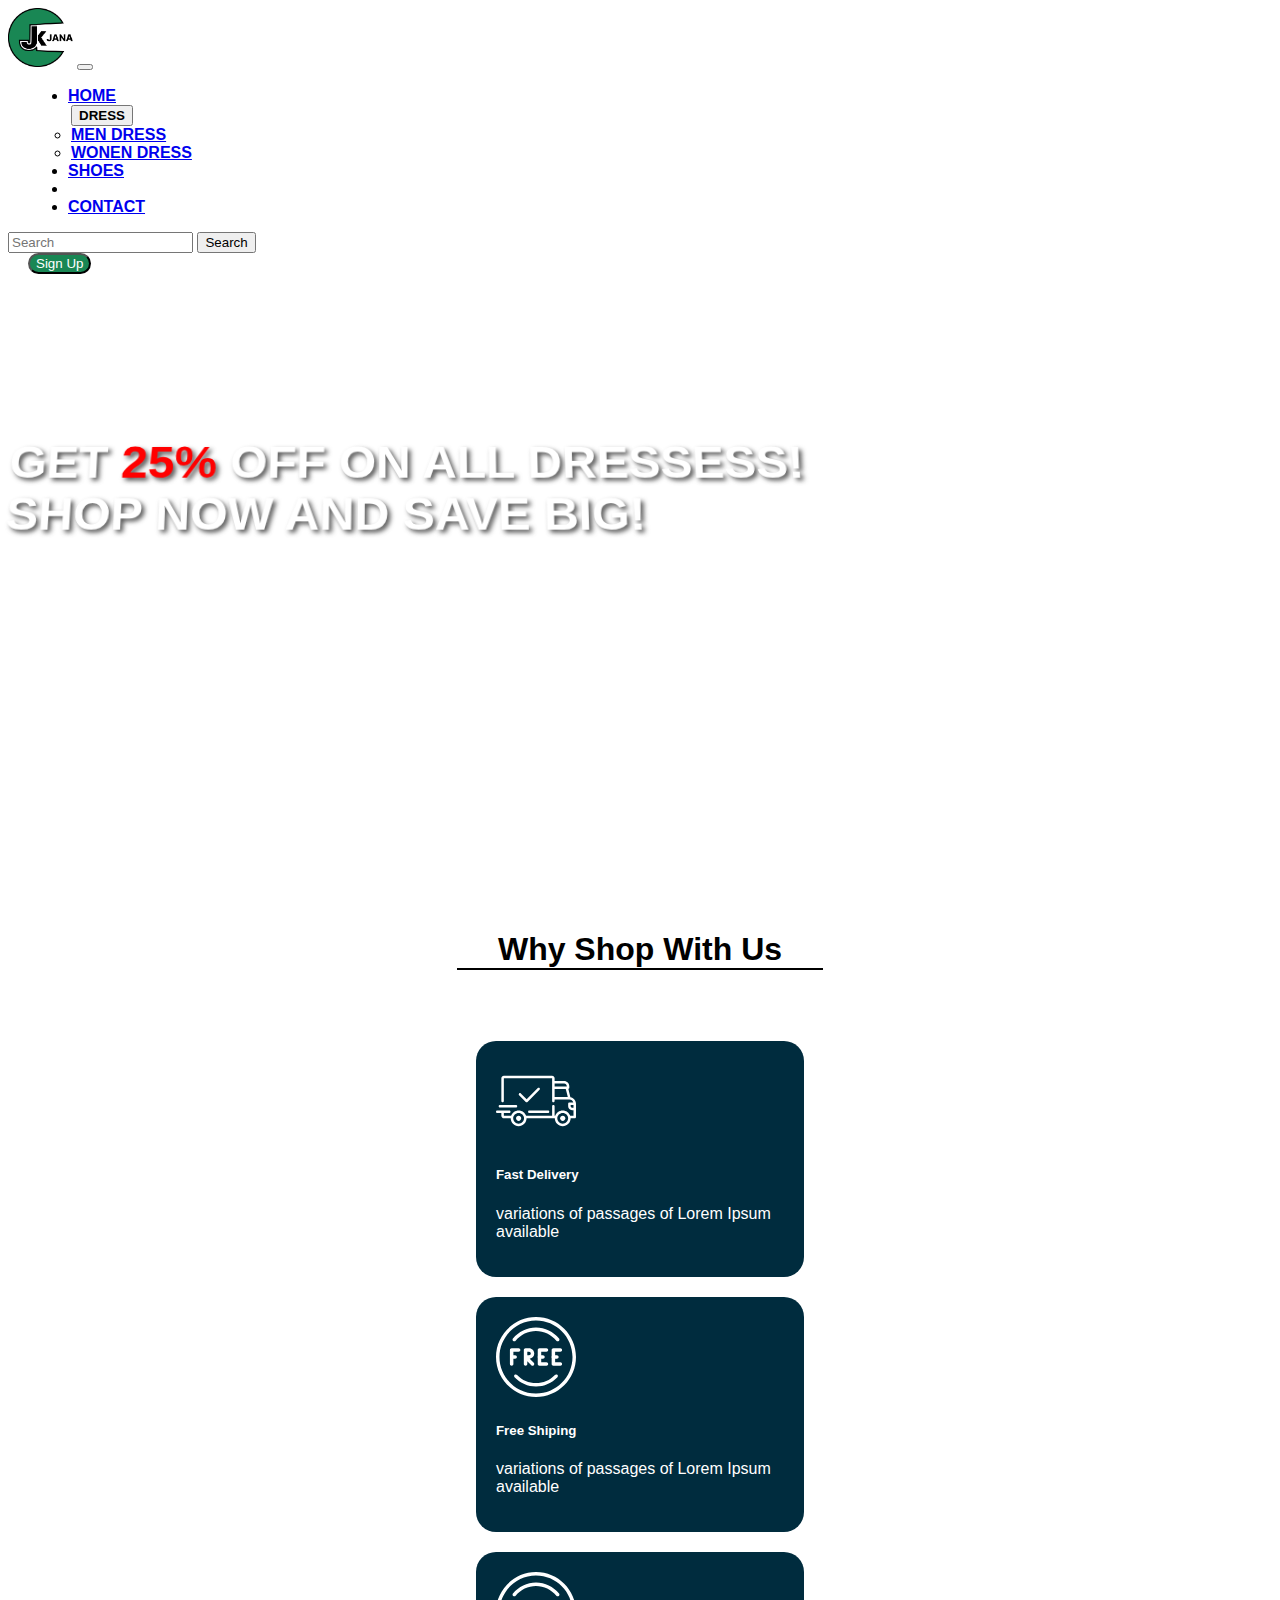
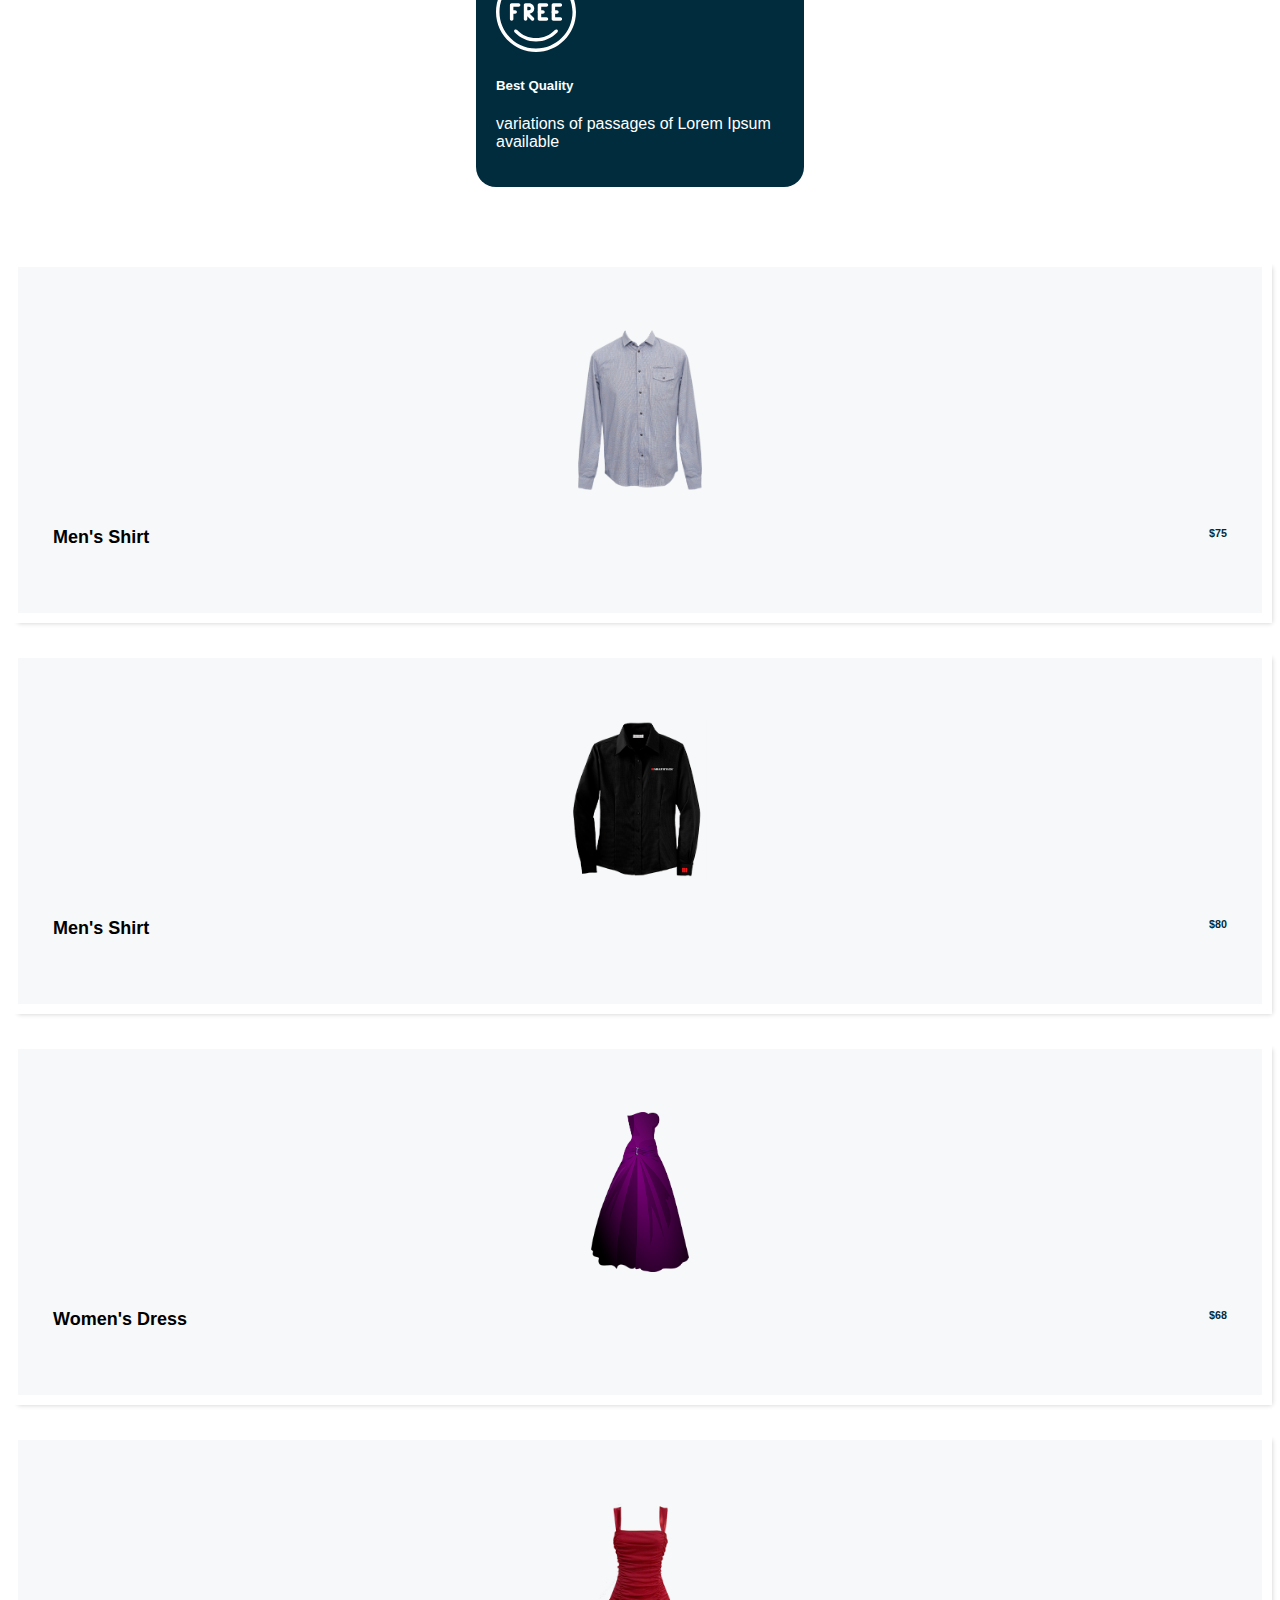
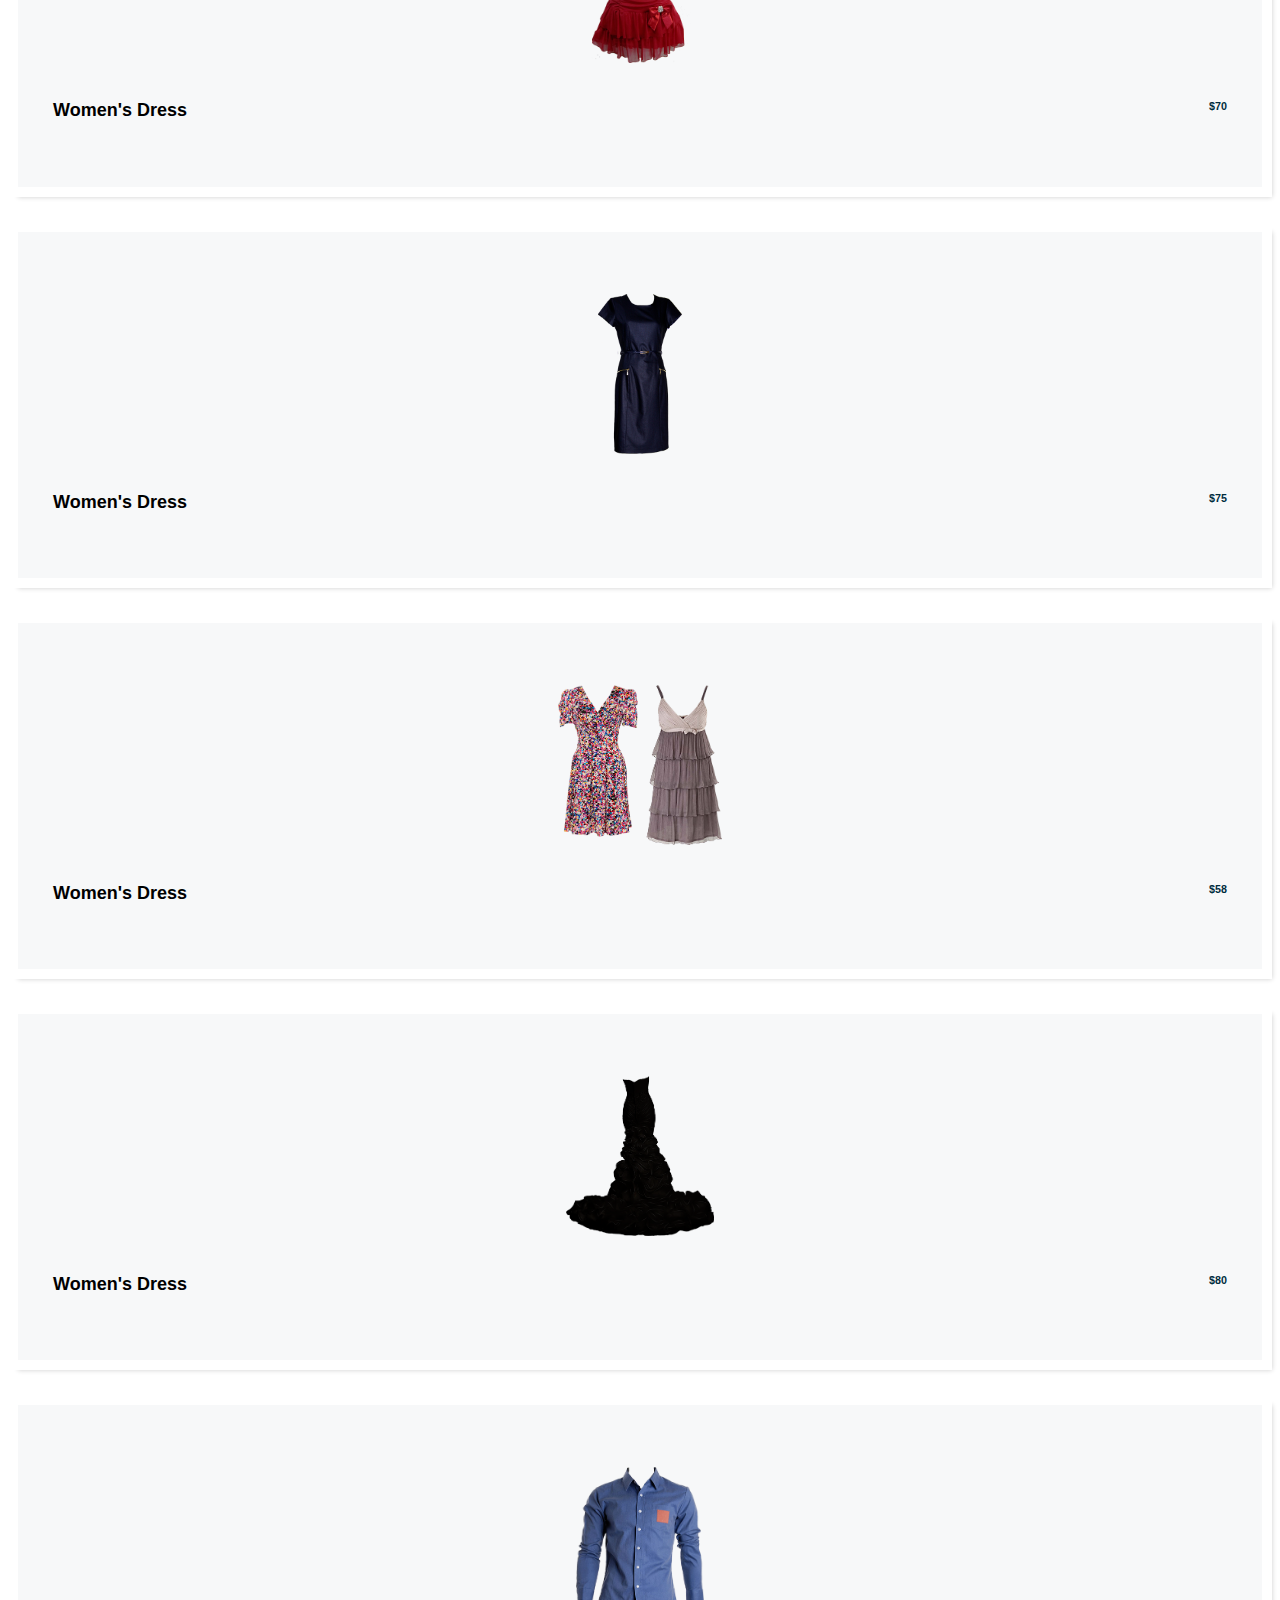
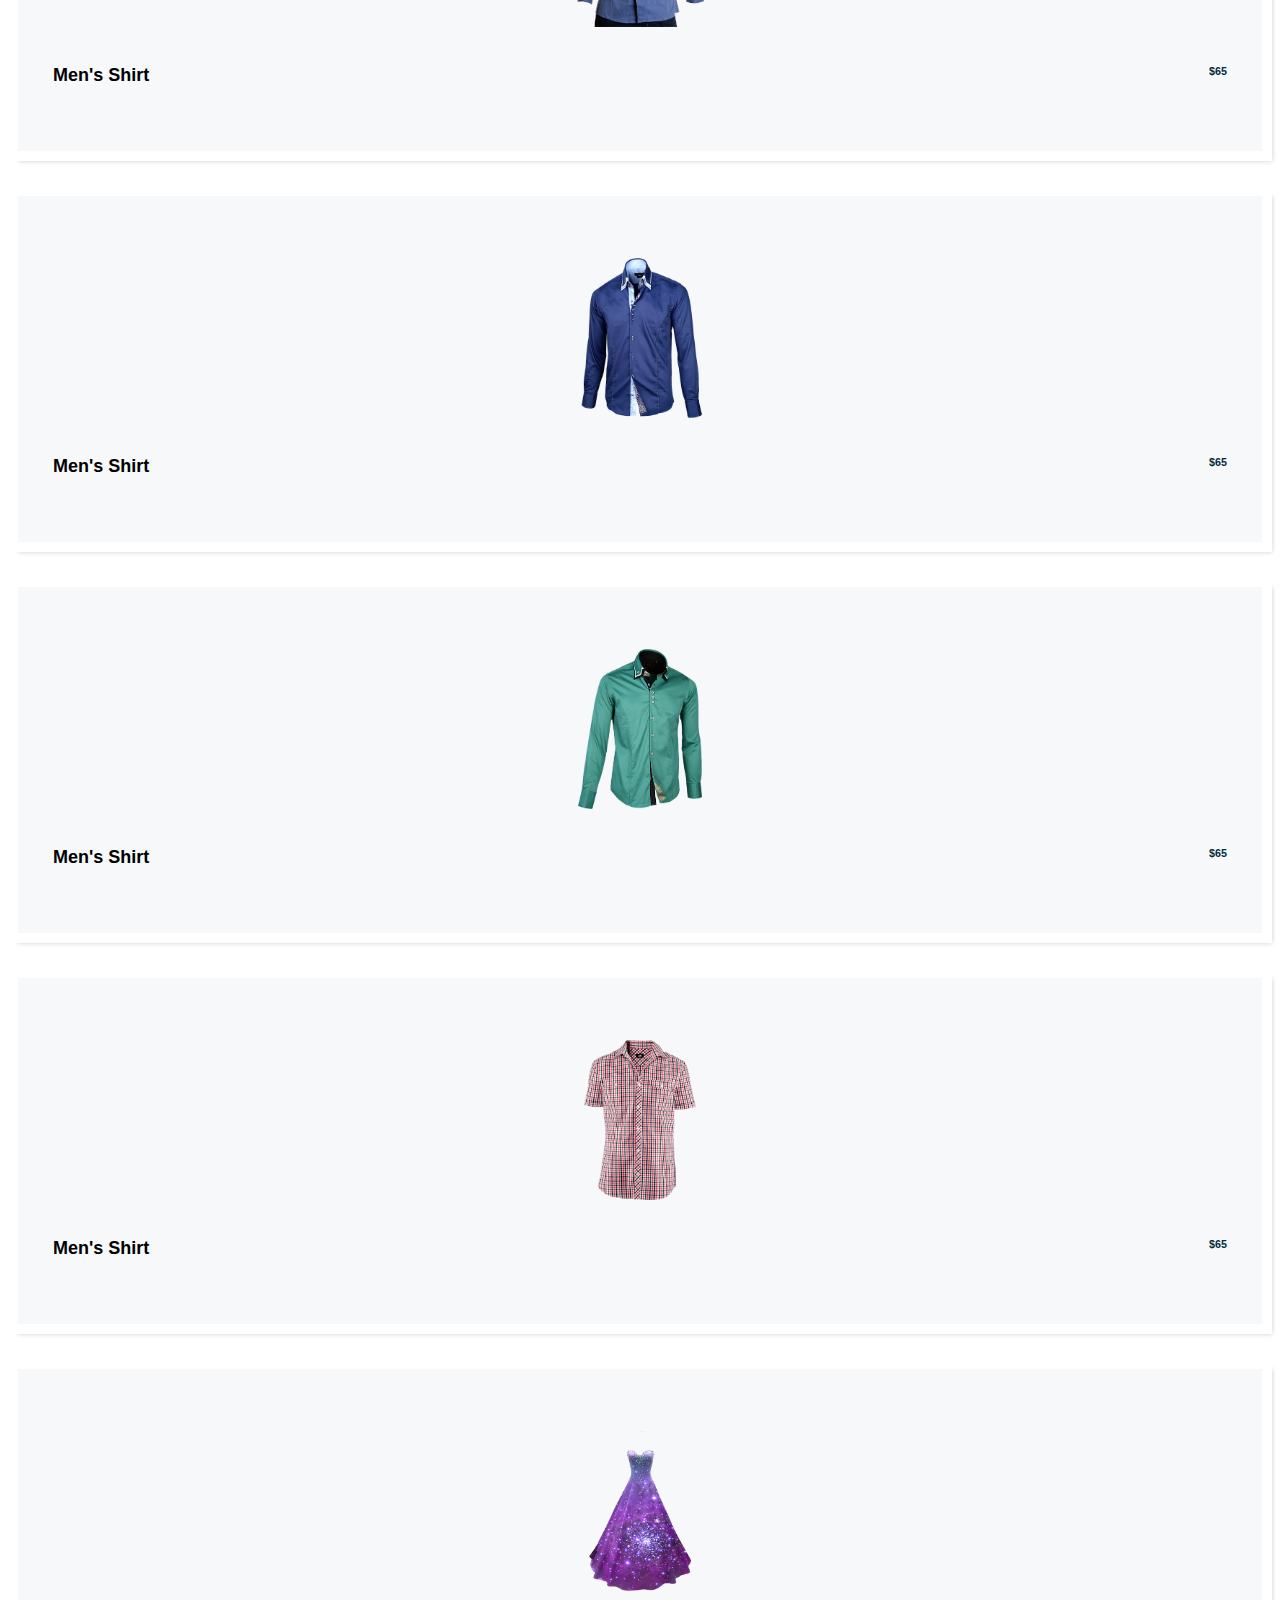
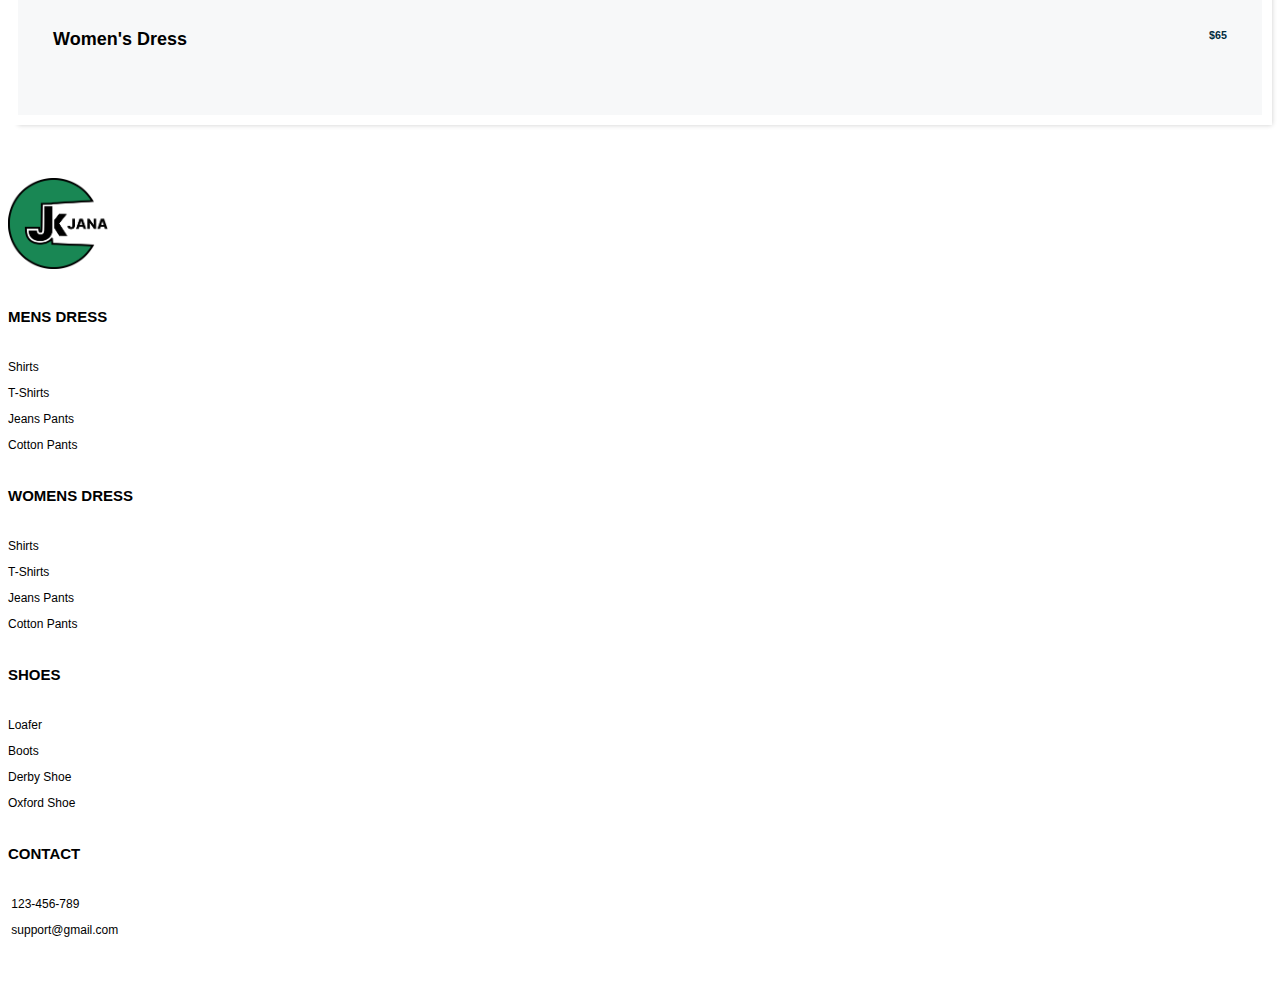
==== commit d55ffdaf: "style chage" ====
--- a/index.html
+++ b/index.html
@@ -50,101 +50,108 @@
 
        
         <div class="row">
-            <div class="card bg-crd" style="width: 18rem;">
-                <div class="img-svg">
-                    <svg version="1.1" id="Layer_1" xmlns="http://www.w3.org/2000/svg" xmlns:xlink="http://www.w3.org/1999/xlink" x="0px" y="0px" viewBox="0 0 512 512" style="enable-background:new 0 0 512 512;" xml:space="preserve">
-                        <g>
-                           <g>
-                              <path d="M476.158,231.363l-13.259-53.035c3.625-0.77,6.345-3.986,6.345-7.839v-8.551c0-18.566-15.105-33.67-33.67-33.67h-60.392
-                                 V110.63c0-9.136-7.432-16.568-16.568-16.568H50.772c-9.136,0-16.568,7.432-16.568,16.568V256c0,4.427,3.589,8.017,8.017,8.017
-                                 c4.427,0,8.017-3.589,8.017-8.017V110.63c0-0.295,0.239-0.534,0.534-0.534h307.841c0.295,0,0.534,0.239,0.534,0.534v145.372
-                                 c0,4.427,3.589,8.017,8.017,8.017c4.427,0,8.017-3.589,8.017-8.017v-9.088h94.569c0.008,0,0.014,0.002,0.021,0.002
-                                 c0.008,0,0.015-0.001,0.022-0.001c11.637,0.008,21.518,7.646,24.912,18.171h-24.928c-4.427,0-8.017,3.589-8.017,8.017v17.102
-                                 c0,13.851,11.268,25.119,25.119,25.119h9.086v35.273h-20.962c-6.886-19.883-25.787-34.205-47.982-34.205
-                                 s-41.097,14.322-47.982,34.205h-3.86v-60.393c0-4.427-3.589-8.017-8.017-8.017c-4.427,0-8.017,3.589-8.017,8.017v60.391H192.817
-                                 c-6.886-19.883-25.787-34.205-47.982-34.205s-41.097,14.322-47.982,34.205H50.772c-0.295,0-0.534-0.239-0.534-0.534v-17.637
-                                 h34.739c4.427,0,8.017-3.589,8.017-8.017s-3.589-8.017-8.017-8.017H8.017c-4.427,0-8.017,3.589-8.017,8.017
-                                 s3.589,8.017,8.017,8.017h26.188v17.637c0,9.136,7.432,16.568,16.568,16.568h43.304c-0.002,0.178-0.014,0.355-0.014,0.534
-                                 c0,27.996,22.777,50.772,50.772,50.772s50.772-22.776,50.772-50.772c0-0.18-0.012-0.356-0.014-0.534h180.67
-                                 c-0.002,0.178-0.014,0.355-0.014,0.534c0,27.996,22.777,50.772,50.772,50.772c27.995,0,50.772-22.776,50.772-50.772
-                                 c0-0.18-0.012-0.356-0.014-0.534h26.203c4.427,0,8.017-3.589,8.017-8.017v-85.511C512,251.989,496.423,234.448,476.158,231.363z
-                                 M375.182,144.301h60.392c9.725,0,17.637,7.912,17.637,17.637v0.534h-78.029V144.301z M375.182,230.881v-52.376h71.235
-                                 l13.094,52.376H375.182z M144.835,401.904c-19.155,0-34.739-15.583-34.739-34.739s15.584-34.739,34.739-34.739
-                                 c19.155,0,34.739,15.583,34.739,34.739S163.99,401.904,144.835,401.904z M427.023,401.904c-19.155,0-34.739-15.583-34.739-34.739
-                                 s15.584-34.739,34.739-34.739c19.155,0,34.739,15.583,34.739,34.739S446.178,401.904,427.023,401.904z M495.967,299.29h-9.086
-                                 c-5.01,0-9.086-4.076-9.086-9.086v-9.086h18.171V299.29z" fill="#fff"></path>
-                           </g>
-                        </g>
-                        <g>
-                           <g>
-                              <path d="M144.835,350.597c-9.136,0-16.568,7.432-16.568,16.568c0,9.136,7.432,16.568,16.568,16.568
-                                 c9.136,0,16.568-7.432,16.568-16.568C161.403,358.029,153.971,350.597,144.835,350.597z" fill="#fff"></path>
-                           </g>
-                        </g>
-                        <g>
-                           <g>
-                              <path d="M427.023,350.597c-9.136,0-16.568,7.432-16.568,16.568c0,9.136,7.432,16.568,16.568,16.568
-                                 c9.136,0,16.568-7.432,16.568-16.568C443.591,358.029,436.159,350.597,427.023,350.597z" fill="#fff"></path>
-                           </g>
-                        </g>
-                        <g>
-                           <g>
-                              <path d="M332.96,316.393H213.244c-4.427,0-8.017,3.589-8.017,8.017s3.589,8.017,8.017,8.017H332.96
-                                 c4.427,0,8.017-3.589,8.017-8.017S337.388,316.393,332.96,316.393z" fill="#fff"></path>
-                           </g>
-                        </g>
-                        <g>
-                           <g>
-                              <path d="M127.733,282.188H25.119c-4.427,0-8.017,3.589-8.017,8.017s3.589,8.017,8.017,8.017h102.614
-                                 c4.427,0,8.017-3.589,8.017-8.017S132.16,282.188,127.733,282.188z" fill="#fff"></path>
-                           </g>
-                        </g>
-                        <g>
-                           <g>
-                              <path d="M278.771,173.37c-3.13-3.13-8.207-3.13-11.337,0.001l-71.292,71.291l-37.087-37.087c-3.131-3.131-8.207-3.131-11.337,0
-                                 c-3.131,3.131-3.131,8.206,0,11.337l42.756,42.756c1.565,1.566,3.617,2.348,5.668,2.348s4.104-0.782,5.668-2.348l76.96-76.96
-                                 C281.901,181.576,281.901,176.501,278.771,173.37z" fill="#fff"></path>
-                           </g>
-                        </g>
-                        <g>
-                        </g>
-                        <g>
-                        </g>
-                        <g>
-                        </g>
-                        <g>
-                        </g>
-                        <g>
-                        </g>
-                        <g>
-                        </g>
-                        <g>
-                        </g>
-                        <g>
-                        </g>
-                        <g>
-                        </g>
-                        <g>
-                        </g>
-                        <g>
-                        </g>
-                        <g>
-                        </g>
-                        <g>
-                        </g>
-                        <g>
-                        </g>
-                        <g>
-                        </g>
-                     </svg>
-                </div>
-                <div class="card-body">
-                  <h5 class="card-title frees">Fast Delivery</h5>
-                  <p class="card-text">variations of passages of Lorem Ipsum available</p>
-                
-                </div>
-              </div>
-            <div class="col-lg-4 col-md-4 col-sm-12">
+            <div class="col-lg-4 col-md-4 col-sm-12" style="justify-content: center;
+            display: flex;
+            margin-bottom: 20px;">
+                <div class="card bg-crd" style="width: 18rem;">
+                    <div class="img-svg">
+                        <svg version="1.1" id="Layer_1" xmlns="http://www.w3.org/2000/svg" xmlns:xlink="http://www.w3.org/1999/xlink" x="0px" y="0px" viewBox="0 0 512 512" style="enable-background:new 0 0 512 512;" xml:space="preserve">
+                            <g>
+                               <g>
+                                  <path d="M476.158,231.363l-13.259-53.035c3.625-0.77,6.345-3.986,6.345-7.839v-8.551c0-18.566-15.105-33.67-33.67-33.67h-60.392
+                                     V110.63c0-9.136-7.432-16.568-16.568-16.568H50.772c-9.136,0-16.568,7.432-16.568,16.568V256c0,4.427,3.589,8.017,8.017,8.017
+                                     c4.427,0,8.017-3.589,8.017-8.017V110.63c0-0.295,0.239-0.534,0.534-0.534h307.841c0.295,0,0.534,0.239,0.534,0.534v145.372
+                                     c0,4.427,3.589,8.017,8.017,8.017c4.427,0,8.017-3.589,8.017-8.017v-9.088h94.569c0.008,0,0.014,0.002,0.021,0.002
+                                     c0.008,0,0.015-0.001,0.022-0.001c11.637,0.008,21.518,7.646,24.912,18.171h-24.928c-4.427,0-8.017,3.589-8.017,8.017v17.102
+                                     c0,13.851,11.268,25.119,25.119,25.119h9.086v35.273h-20.962c-6.886-19.883-25.787-34.205-47.982-34.205
+                                     s-41.097,14.322-47.982,34.205h-3.86v-60.393c0-4.427-3.589-8.017-8.017-8.017c-4.427,0-8.017,3.589-8.017,8.017v60.391H192.817
+                                     c-6.886-19.883-25.787-34.205-47.982-34.205s-41.097,14.322-47.982,34.205H50.772c-0.295,0-0.534-0.239-0.534-0.534v-17.637
+                                     h34.739c4.427,0,8.017-3.589,8.017-8.017s-3.589-8.017-8.017-8.017H8.017c-4.427,0-8.017,3.589-8.017,8.017
+                                     s3.589,8.017,8.017,8.017h26.188v17.637c0,9.136,7.432,16.568,16.568,16.568h43.304c-0.002,0.178-0.014,0.355-0.014,0.534
+                                     c0,27.996,22.777,50.772,50.772,50.772s50.772-22.776,50.772-50.772c0-0.18-0.012-0.356-0.014-0.534h180.67
+                                     c-0.002,0.178-0.014,0.355-0.014,0.534c0,27.996,22.777,50.772,50.772,50.772c27.995,0,50.772-22.776,50.772-50.772
+                                     c0-0.18-0.012-0.356-0.014-0.534h26.203c4.427,0,8.017-3.589,8.017-8.017v-85.511C512,251.989,496.423,234.448,476.158,231.363z
+                                     M375.182,144.301h60.392c9.725,0,17.637,7.912,17.637,17.637v0.534h-78.029V144.301z M375.182,230.881v-52.376h71.235
+                                     l13.094,52.376H375.182z M144.835,401.904c-19.155,0-34.739-15.583-34.739-34.739s15.584-34.739,34.739-34.739
+                                     c19.155,0,34.739,15.583,34.739,34.739S163.99,401.904,144.835,401.904z M427.023,401.904c-19.155,0-34.739-15.583-34.739-34.739
+                                     s15.584-34.739,34.739-34.739c19.155,0,34.739,15.583,34.739,34.739S446.178,401.904,427.023,401.904z M495.967,299.29h-9.086
+                                     c-5.01,0-9.086-4.076-9.086-9.086v-9.086h18.171V299.29z" fill="#fff"></path>
+                               </g>
+                            </g>
+                            <g>
+                               <g>
+                                  <path d="M144.835,350.597c-9.136,0-16.568,7.432-16.568,16.568c0,9.136,7.432,16.568,16.568,16.568
+                                     c9.136,0,16.568-7.432,16.568-16.568C161.403,358.029,153.971,350.597,144.835,350.597z" fill="#fff"></path>
+                               </g>
+                            </g>
+                            <g>
+                               <g>
+                                  <path d="M427.023,350.597c-9.136,0-16.568,7.432-16.568,16.568c0,9.136,7.432,16.568,16.568,16.568
+                                     c9.136,0,16.568-7.432,16.568-16.568C443.591,358.029,436.159,350.597,427.023,350.597z" fill="#fff"></path>
+                               </g>
+                            </g>
+                            <g>
+                               <g>
+                                  <path d="M332.96,316.393H213.244c-4.427,0-8.017,3.589-8.017,8.017s3.589,8.017,8.017,8.017H332.96
+                                     c4.427,0,8.017-3.589,8.017-8.017S337.388,316.393,332.96,316.393z" fill="#fff"></path>
+                               </g>
+                            </g>
+                            <g>
+                               <g>
+                                  <path d="M127.733,282.188H25.119c-4.427,0-8.017,3.589-8.017,8.017s3.589,8.017,8.017,8.017h102.614
+                                     c4.427,0,8.017-3.589,8.017-8.017S132.16,282.188,127.733,282.188z" fill="#fff"></path>
+                               </g>
+                            </g>
+                            <g>
+                               <g>
+                                  <path d="M278.771,173.37c-3.13-3.13-8.207-3.13-11.337,0.001l-71.292,71.291l-37.087-37.087c-3.131-3.131-8.207-3.131-11.337,0
+                                     c-3.131,3.131-3.131,8.206,0,11.337l42.756,42.756c1.565,1.566,3.617,2.348,5.668,2.348s4.104-0.782,5.668-2.348l76.96-76.96
+                                     C281.901,181.576,281.901,176.501,278.771,173.37z" fill="#fff"></path>
+                               </g>
+                            </g>
+                            <g>
+                            </g>
+                            <g>
+                            </g>
+                            <g>
+                            </g>
+                            <g>
+                            </g>
+                            <g>
+                            </g>
+                            <g>
+                            </g>
+                            <g>
+                            </g>
+                            <g>
+                            </g>
+                            <g>
+                            </g>
+                            <g>
+                            </g>
+                            <g>
+                            </g>
+                            <g>
+                            </g>
+                            <g>
+                            </g>
+                            <g>
+                            </g>
+                            <g>
+                            </g>
+                         </svg>
+                    </div>
+                    <div class="card-body">
+                      <h5 class="card-title frees">Fast Delivery</h5>
+                      <p class="card-text">variations of passages of Lorem Ipsum available</p>
+                    
+                    </div>
+                  </div>
+            </div>
+         
+            <div class="col-lg-4 col-md-4 col-sm-12" style="justify-content: center;
+            display: flex;
+            margin-bottom: 20px;">
                 <div class="card bg-crd" style="width: 18rem;">
                     <div class="img-svg">
                         <svg version="1.1" id="Capa_1" xmlns="http://www.w3.org/2000/svg" xmlns:xlink="http://www.w3.org/1999/xlink" x="0px" y="0px" viewBox="0 0 490.667 490.667" style="enable-background:new 0 0 490.667 490.667;" xml:space="preserve">
@@ -257,7 +264,9 @@
                     </div>
                   </div>
             </div>
-            <div class="col-lg-4 col-md-4 col-sm-12">
+            <div class="col-lg-4 col-md-4 col-sm-12" style="justify-content: center;
+            display: flex;
+            margin-bottom: 20px;">
                 <div class="card bg-crd" style="width: 18rem;">
                     <div class="img-svg">
                         <svg version="1.1" id="Capa_1" xmlns="http://www.w3.org/2000/svg" xmlns:xlink="http://www.w3.org/1999/xlink" x="0px" y="0px" viewBox="0 0 490.667 490.667" style="enable-background:new 0 0 490.667 490.667;" xml:space="preserve">
--- a/Assets/css/styel.css
+++ b/Assets/css/styel.css
@@ -634,4 +634,57 @@
     font-size: 12px;
     color: #000;
     font-weight: bold;
+}
+
+@media (max-width:540px){
+    .menson {
+       display: none;
+    }
+    .menssa {
+        height: 168px;
+      
+    }
+    .new-reda {
+        height: 165px;
+        border-radius: 20px;
+        box-shadow: 5px 5px 20px;
+    }
+    .item .card{
+        width: 20rem !important;
+    }
+    .cor-shoe {
+        height: 68px;
+    }
+    .cor-shoe-1 {
+        height: 68px;
+   
+    }
+    .shoes-1 {
+        height: 200px;
+        width: 100%;
+    }
+    .new-shoes {
+        width: 100%;
+        height: 320px;
+
+    }
+    .many-s {
+        color: #fff;
+        font-weight: 800;
+        font-size: 12px;
+    }
+    .new-drop {
+        margin-left: 9px;
+    }
+    .but-color {
+        background-color: var(--first-color);
+        color: #fff;
+        border-radius: 20px;
+        margin-left: 20px;
+        margin-top: 20px;
+    }
+}
+.item {
+    display: flex;
+    justify-content: center;
 }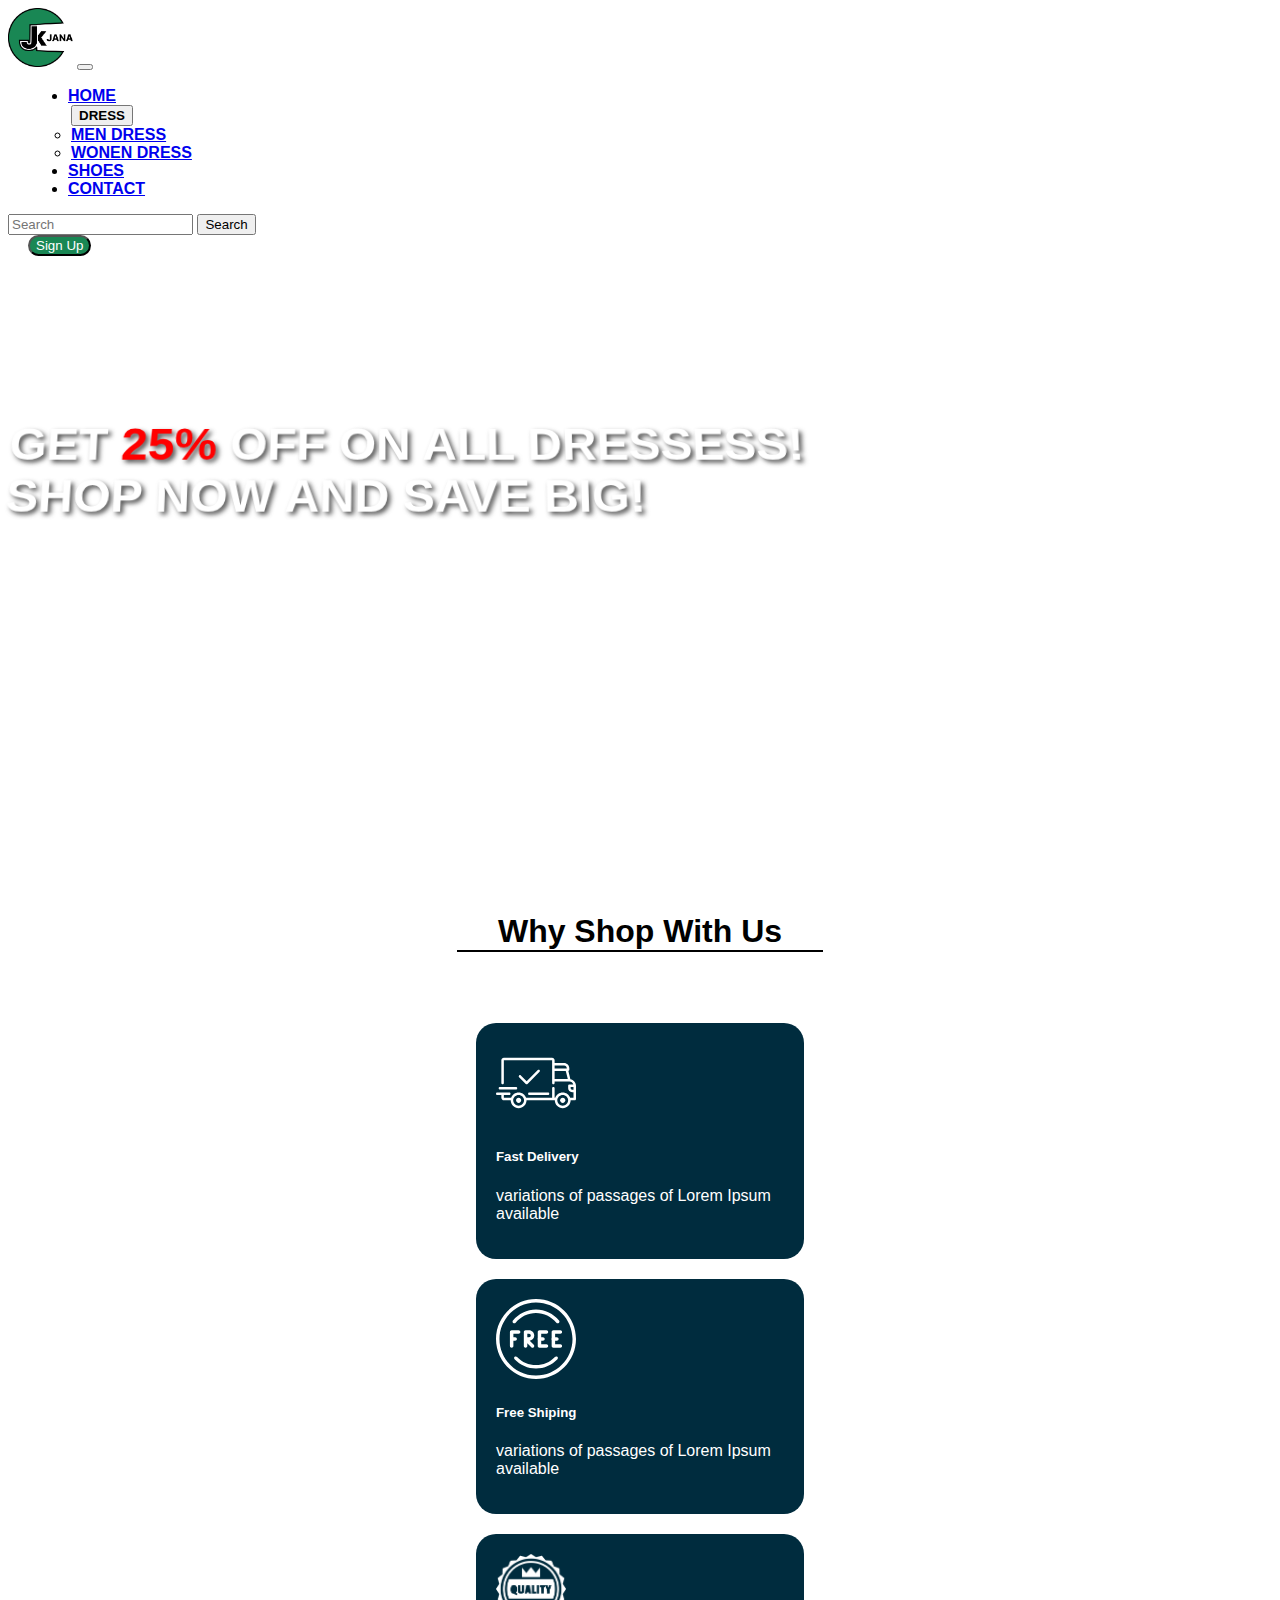
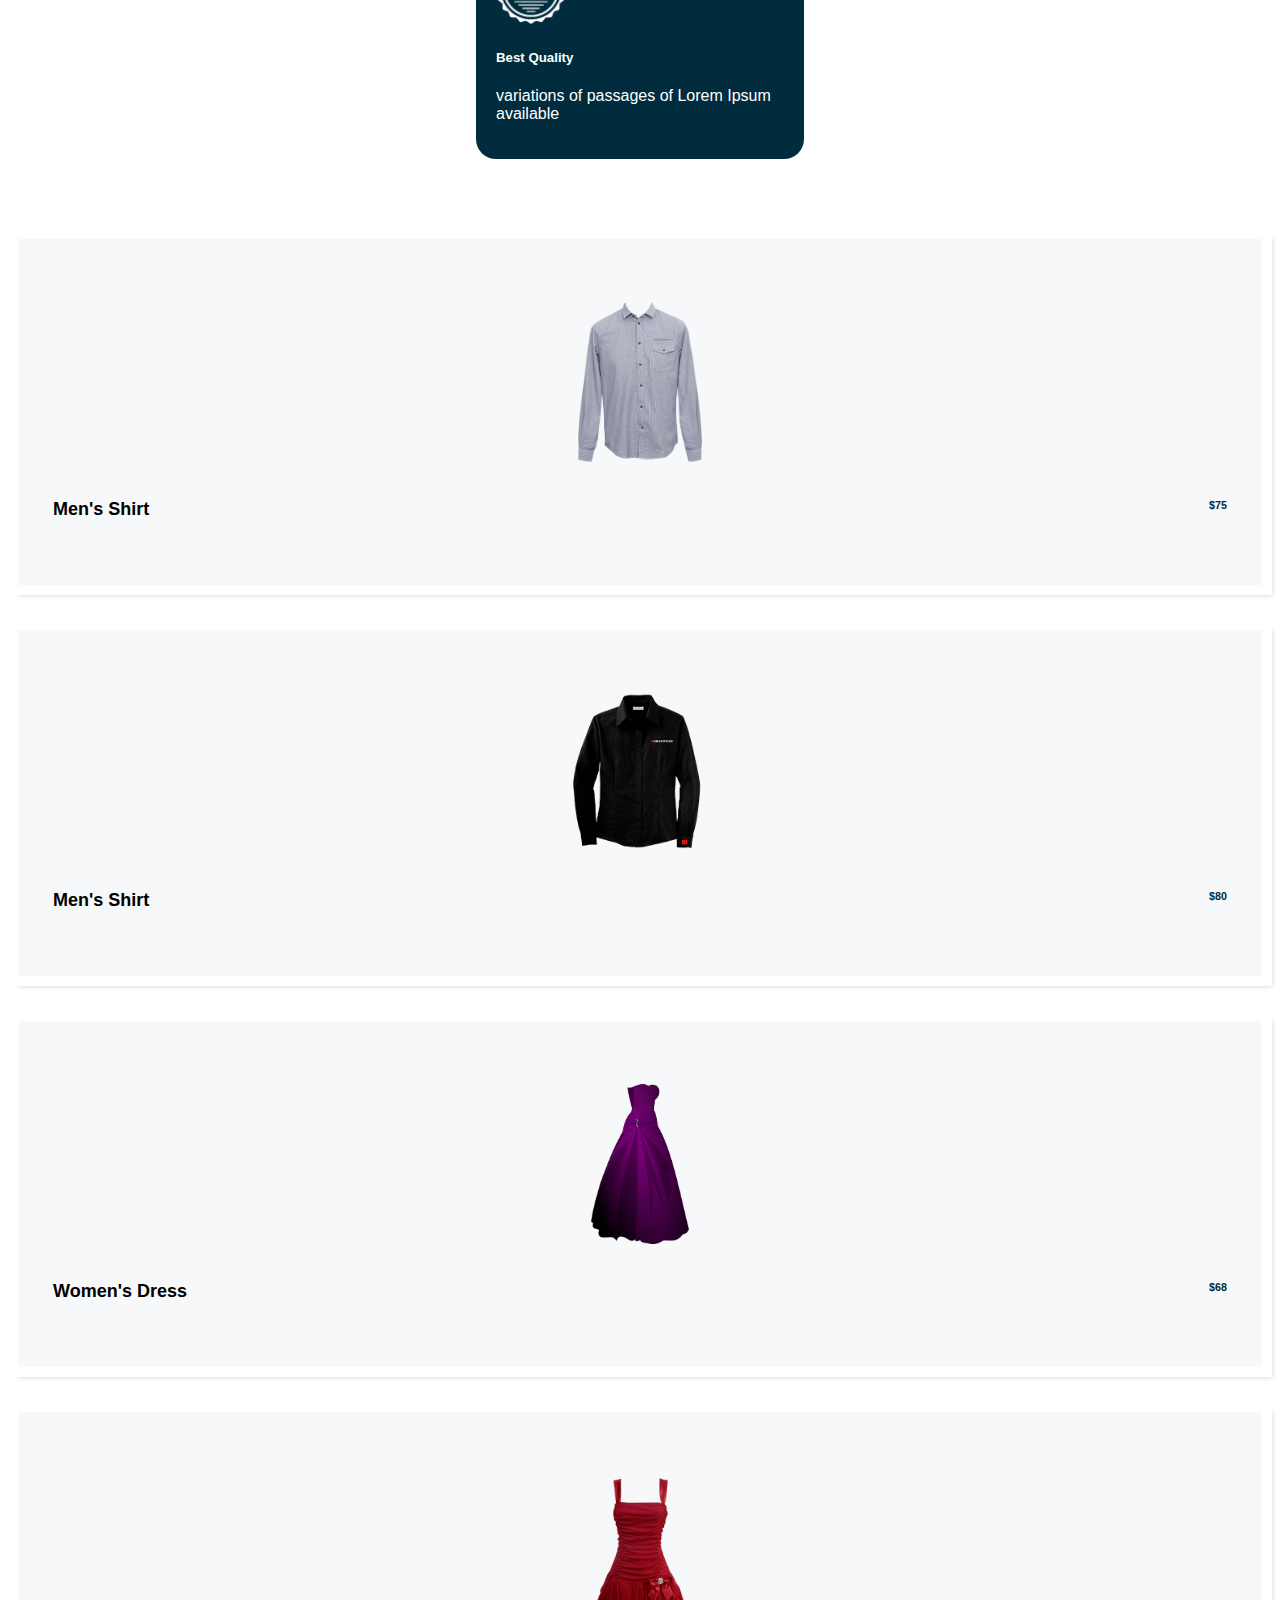
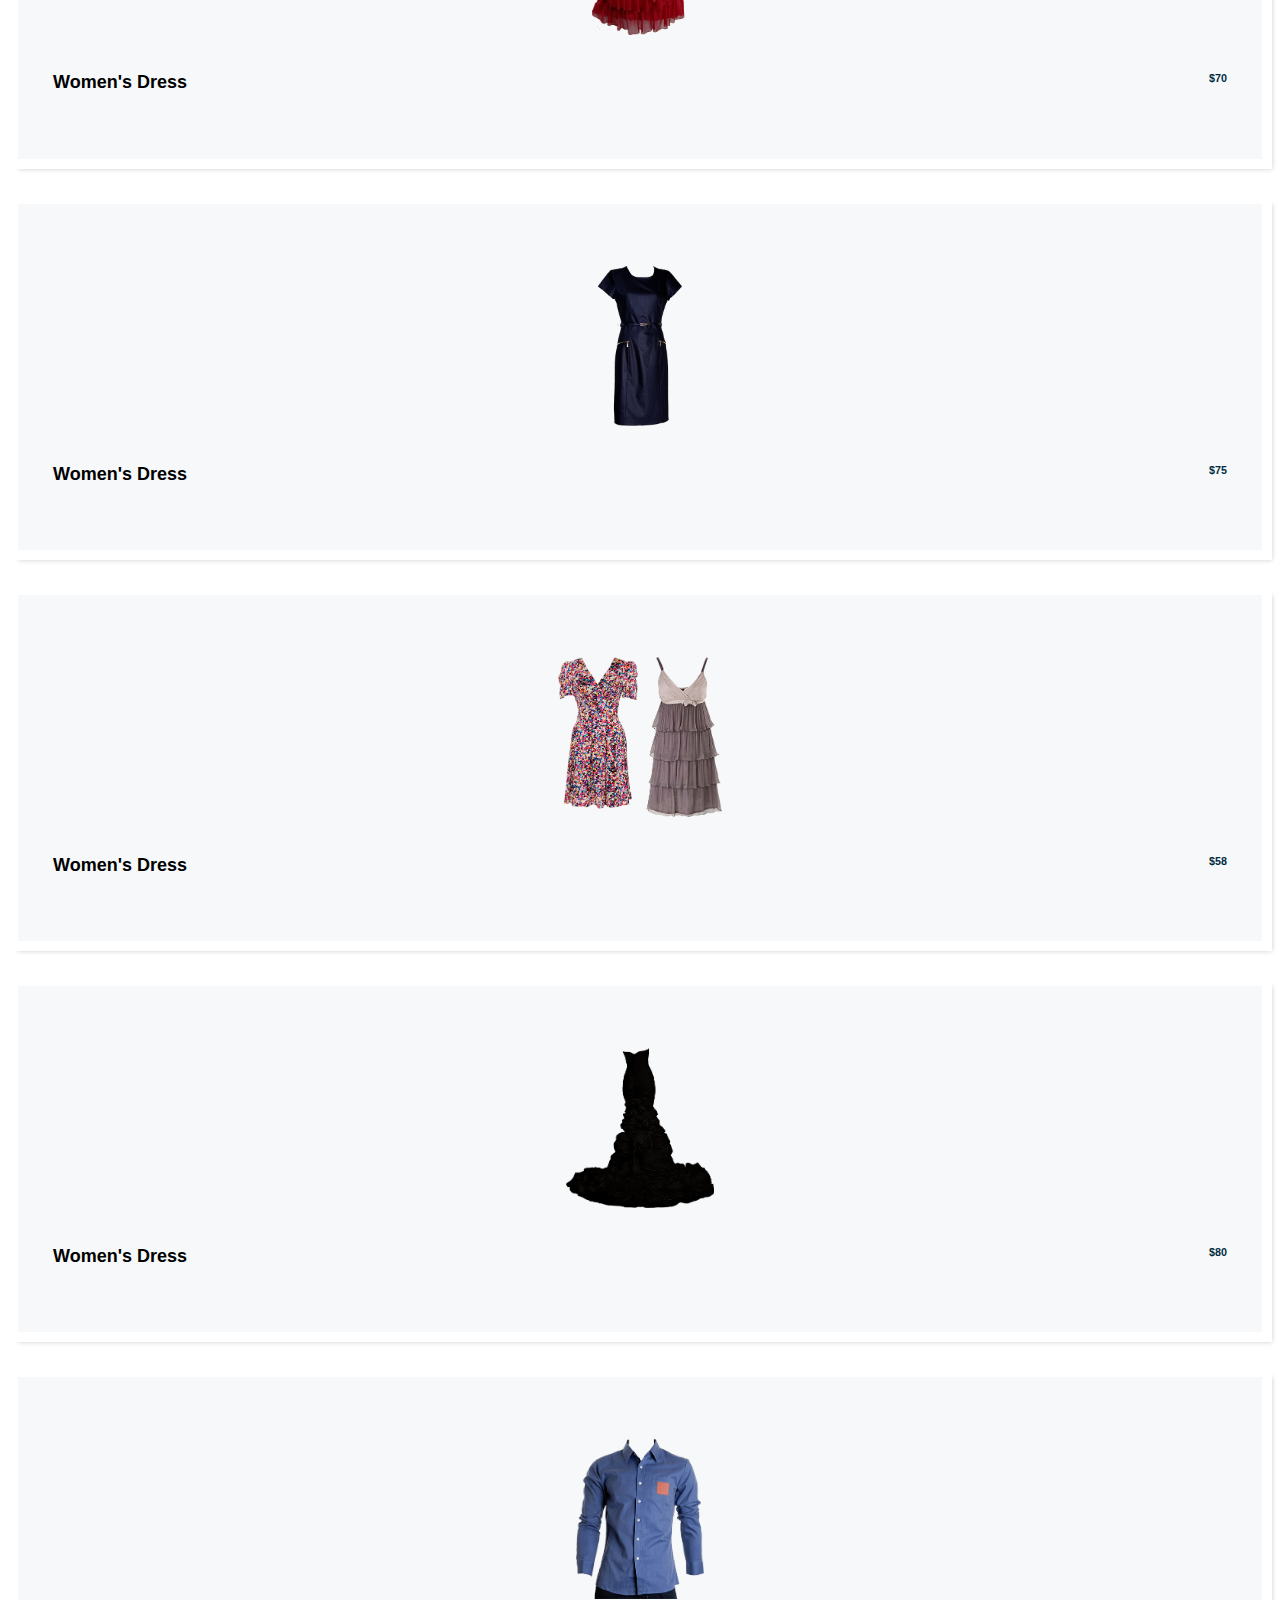
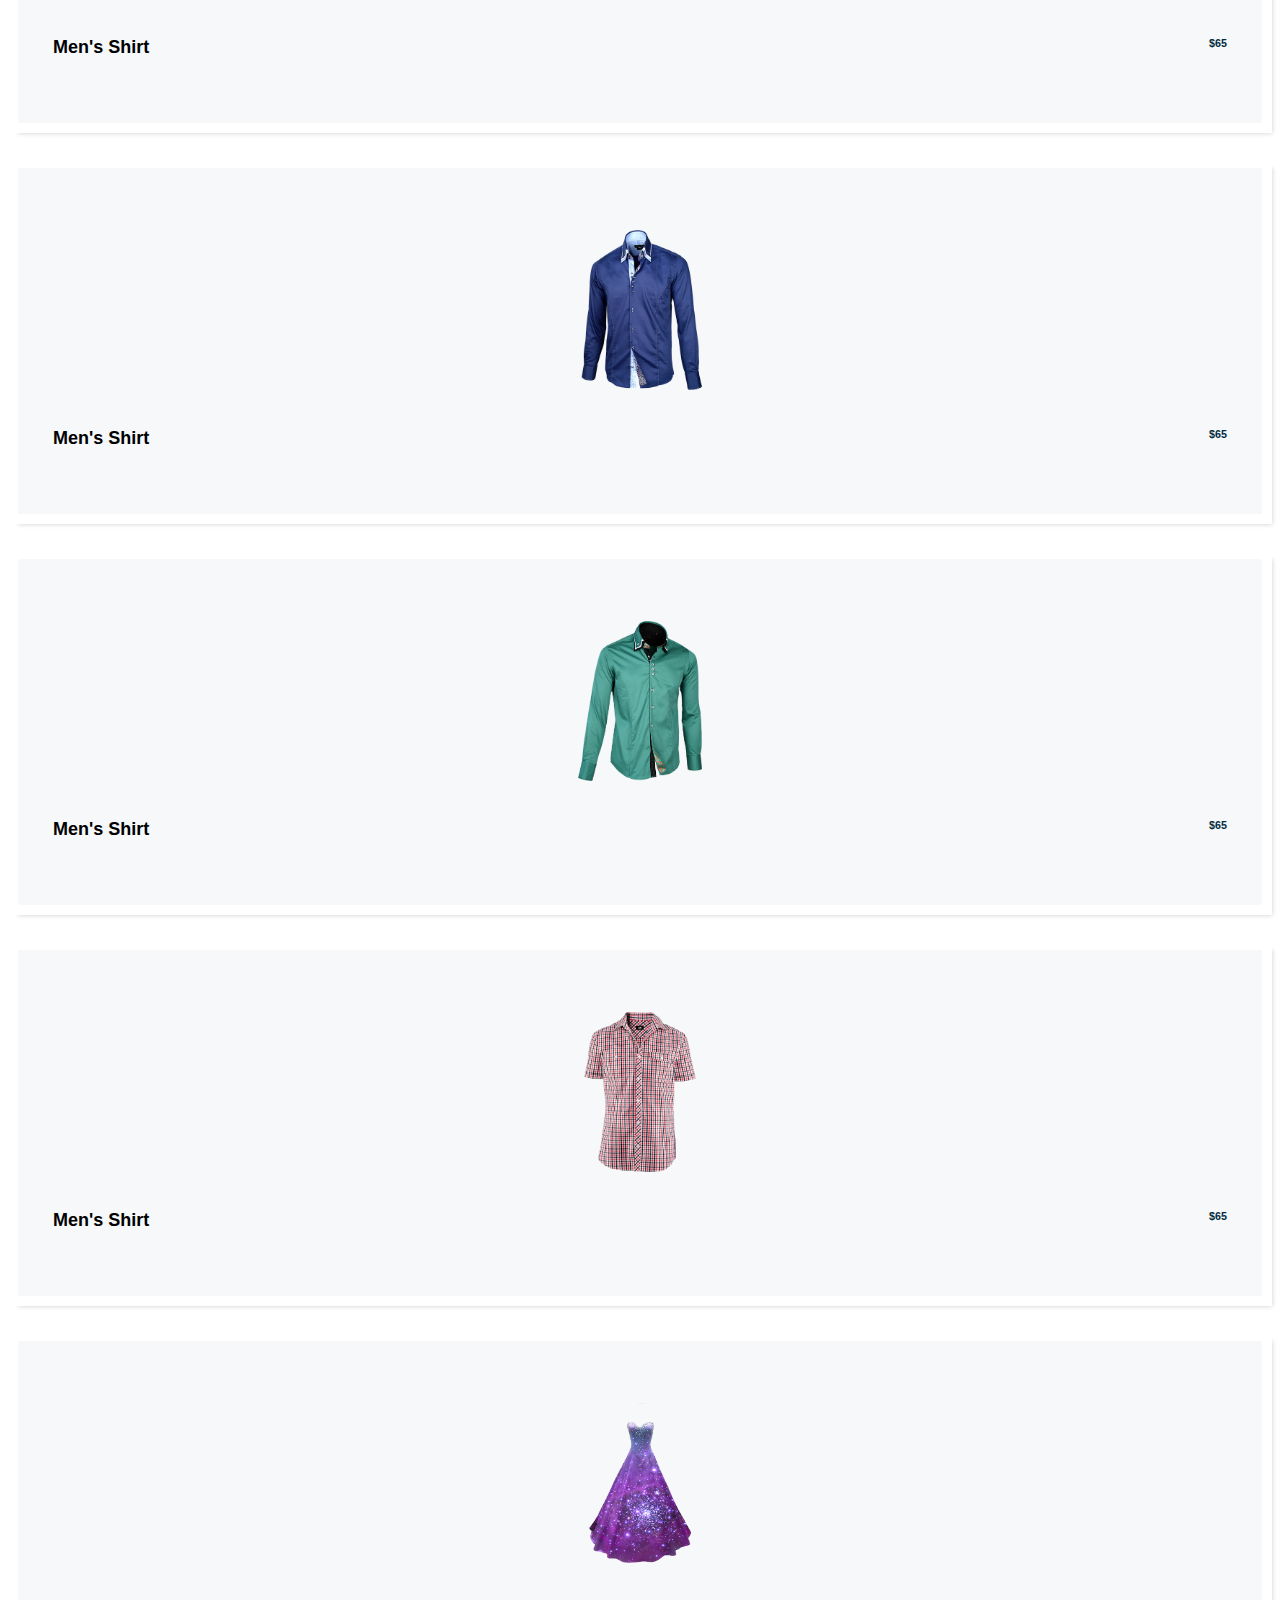
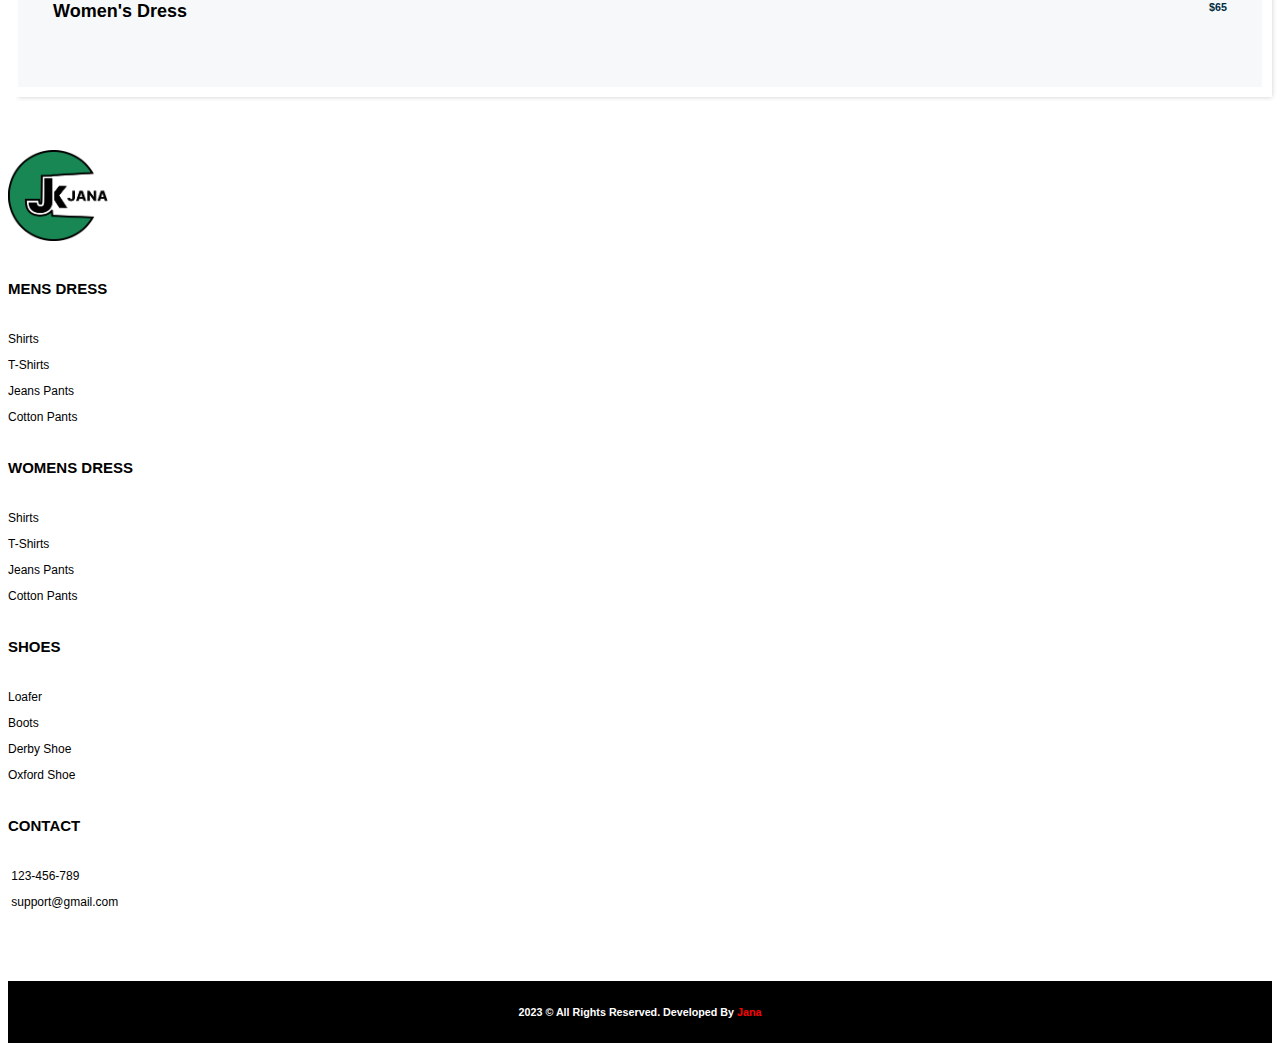
==== commit ed1d83e1: "logo added" ====
--- a/index.html
+++ b/index.html
@@ -268,108 +268,8 @@
             display: flex;
             margin-bottom: 20px;">
                 <div class="card bg-crd" style="width: 18rem;">
-                    <div class="img-svg">
-                        <svg version="1.1" id="Capa_1" xmlns="http://www.w3.org/2000/svg" xmlns:xlink="http://www.w3.org/1999/xlink" x="0px" y="0px" viewBox="0 0 490.667 490.667" style="enable-background:new 0 0 490.667 490.667;" xml:space="preserve">
-                            <g>
-                               <g>
-                                  <path d="M138.667,192H96c-5.888,0-10.667,4.779-10.667,10.667V288c0,5.888,4.779,10.667,10.667,10.667s10.667-4.779,10.667-10.667
-                                     v-74.667h32c5.888,0,10.667-4.779,10.667-10.667S144.555,192,138.667,192z" fill="#fff"></path>
-                               </g>
-                            </g>
-                            <g>
-                               <g>
-                                  <path d="M117.333,234.667H96c-5.888,0-10.667,4.779-10.667,10.667S90.112,256,96,256h21.333c5.888,0,10.667-4.779,10.667-10.667
-                                     S123.221,234.667,117.333,234.667z" fill="#fff"></path>
-                               </g>
-                            </g>
-                            <g>
-                               <g>
-                                  <path d="M245.333,0C110.059,0,0,110.059,0,245.333s110.059,245.333,245.333,245.333s245.333-110.059,245.333-245.333
-                                     S380.608,0,245.333,0z M245.333,469.333c-123.52,0-224-100.48-224-224s100.48-224,224-224s224,100.48,224,224
-                                     S368.853,469.333,245.333,469.333z" fill="#fff"></path>
-                               </g>
-                            </g>
-                            <g>
-                               <g>
-                                  <path d="M386.752,131.989C352.085,88.789,300.544,64,245.333,64s-106.752,24.789-141.419,67.989
-                                     c-3.691,4.587-2.965,11.307,1.643,14.997c4.587,3.691,11.307,2.965,14.976-1.643c30.613-38.144,76.096-60.011,124.8-60.011
-                                     s94.187,21.867,124.779,60.011c2.112,2.624,5.205,3.989,8.32,3.989c2.368,0,4.715-0.768,6.677-2.347
-                                     C389.717,143.296,390.443,136.576,386.752,131.989z" fill="#fff"></path>
-                               </g>
-                            </g>
-                            <g>
-                               <g>
-                                  <path d="M376.405,354.923c-4.224-4.032-11.008-3.861-15.061,0.405c-30.613,32.235-71.808,50.005-116.011,50.005
-                                     s-85.397-17.771-115.989-50.005c-4.032-4.309-10.816-4.437-15.061-0.405c-4.309,4.053-4.459,10.816-0.405,15.083
-                                     c34.667,36.544,81.344,56.661,131.456,56.661s96.789-20.117,131.477-56.661C380.864,365.739,380.693,358.976,376.405,354.923z" fill="#fff"></path>
-                               </g>
-                            </g>
-                            <g>
-                               <g>
-                                  <path d="M206.805,255.723c15.701-2.027,27.861-15.488,27.861-31.723c0-17.643-14.357-32-32-32h-21.333
-                                     c-5.888,0-10.667,4.779-10.667,10.667v42.581c0,0.043,0,0.107,0,0.149V288c0,5.888,4.779,10.667,10.667,10.667
-                                     S192,293.888,192,288v-16.917l24.448,24.469c2.091,2.069,4.821,3.115,7.552,3.115c2.731,0,5.461-1.045,7.531-3.136
-                                     c4.16-4.16,4.16-10.923,0-15.083L206.805,255.723z M192,234.667v-21.333h10.667c5.867,0,10.667,4.779,10.667,10.667
-                                     s-4.8,10.667-10.667,10.667H192z" fill="#fff"></path>
-                               </g>
-                            </g>
-                            <g>
-                               <g>
-                                  <path d="M309.333,277.333h-32v-64h32c5.888,0,10.667-4.779,10.667-10.667S315.221,192,309.333,192h-42.667
-                                     c-5.888,0-10.667,4.779-10.667,10.667V288c0,5.888,4.779,10.667,10.667,10.667h42.667c5.888,0,10.667-4.779,10.667-10.667
-                                     S315.221,277.333,309.333,277.333z" fill="#fff"></path>
-                               </g>
-                            </g>
-                            <g>
-                               <g>
-                                  <path d="M288,234.667h-21.333c-5.888,0-10.667,4.779-10.667,10.667S260.779,256,266.667,256H288
-                                     c5.888,0,10.667-4.779,10.667-10.667S293.888,234.667,288,234.667z" fill="#fff"></path>
-                               </g>
-                            </g>
-                            <g>
-                               <g>
-                                  <path d="M394.667,277.333h-32v-64h32c5.888,0,10.667-4.779,10.667-10.667S400.555,192,394.667,192H352
-                                     c-5.888,0-10.667,4.779-10.667,10.667V288c0,5.888,4.779,10.667,10.667,10.667h42.667c5.888,0,10.667-4.779,10.667-10.667
-                                     S400.555,277.333,394.667,277.333z" fill="#fff"></path>
-                               </g>
-                            </g>
-                            <g>
-                               <g>
-                                  <path d="M373.333,234.667H352c-5.888,0-10.667,4.779-10.667,10.667S346.112,256,352,256h21.333
-                                     c5.888,0,10.667-4.779,10.667-10.667S379.221,234.667,373.333,234.667z" fill="#fff"></path>
-                               </g>
-                            </g>
-                            <g>
-                            </g>
-                            <g>
-                            </g>
-                            <g>
-                            </g>
-                            <g>
-                            </g>
-                            <g>
-                            </g>
-                            <g>
-                            </g>
-                            <g>
-                            </g>
-                            <g>
-                            </g>
-                            <g>
-                            </g>
-                            <g>
-                            </g>
-                            <g>
-                            </g>
-                            <g>
-                            </g>
-                            <g>
-                            </g>
-                            <g>
-                            </g>
-                            <g>
-                            </g>
-                         </svg>
+                    <div class="img-svg ">
+                     <img src="Assets/image/Group 24.png" class="quality">
                     </div>
                     
                     <div class="card-body">
--- a/Assets/css/styel.css
+++ b/Assets/css/styel.css
@@ -687,4 +687,24 @@
 .item {
     display: flex;
     justify-content: center;
+}
+#sum-btn:hover{
+    font-size: 15px;
+    background-color: var(--first-color);
+}
+.footsec{
+    background-color: #000;
+  
+}
+.years {
+    color: #fff;
+    text-align: center;
+    padding: 25px;
+    margin-bottom: 0px;
+}
+.footsec span{
+    color: #ff0000;
+}
+.quality{
+    height: 70px;
 }